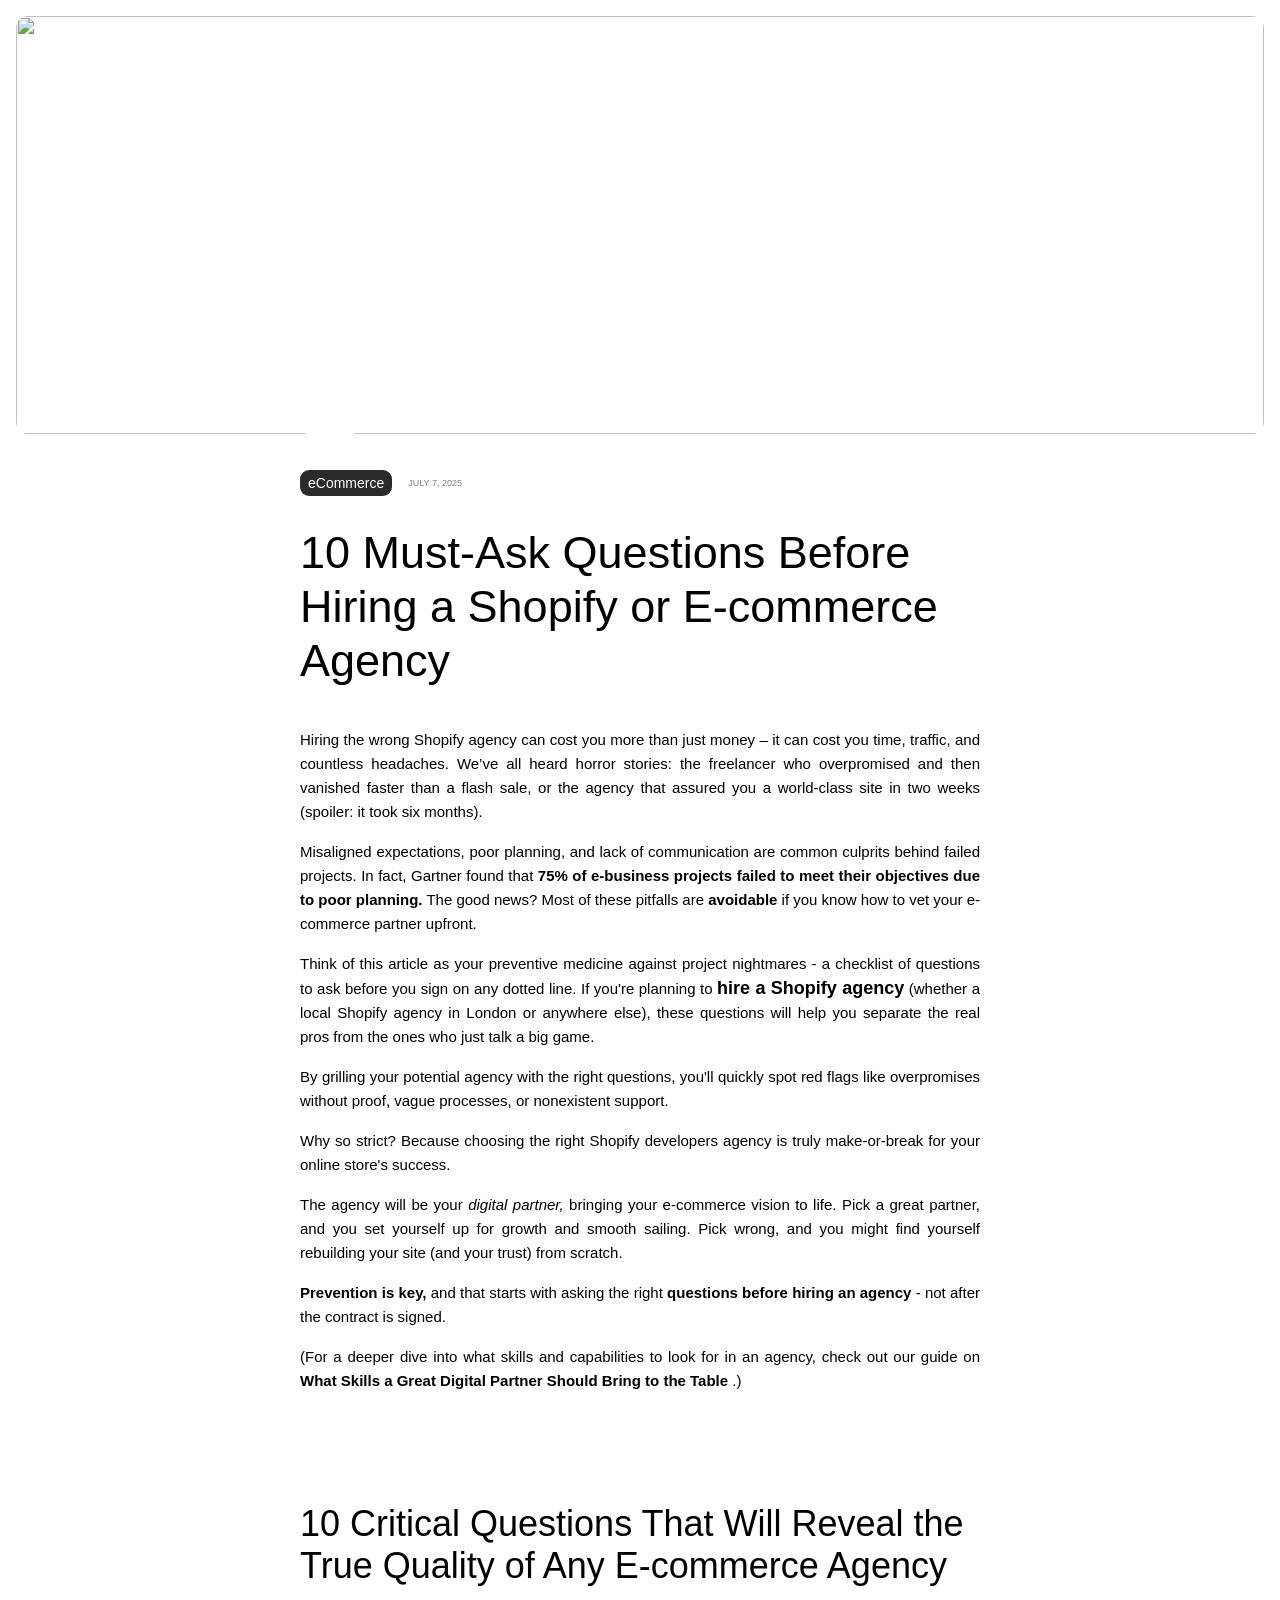
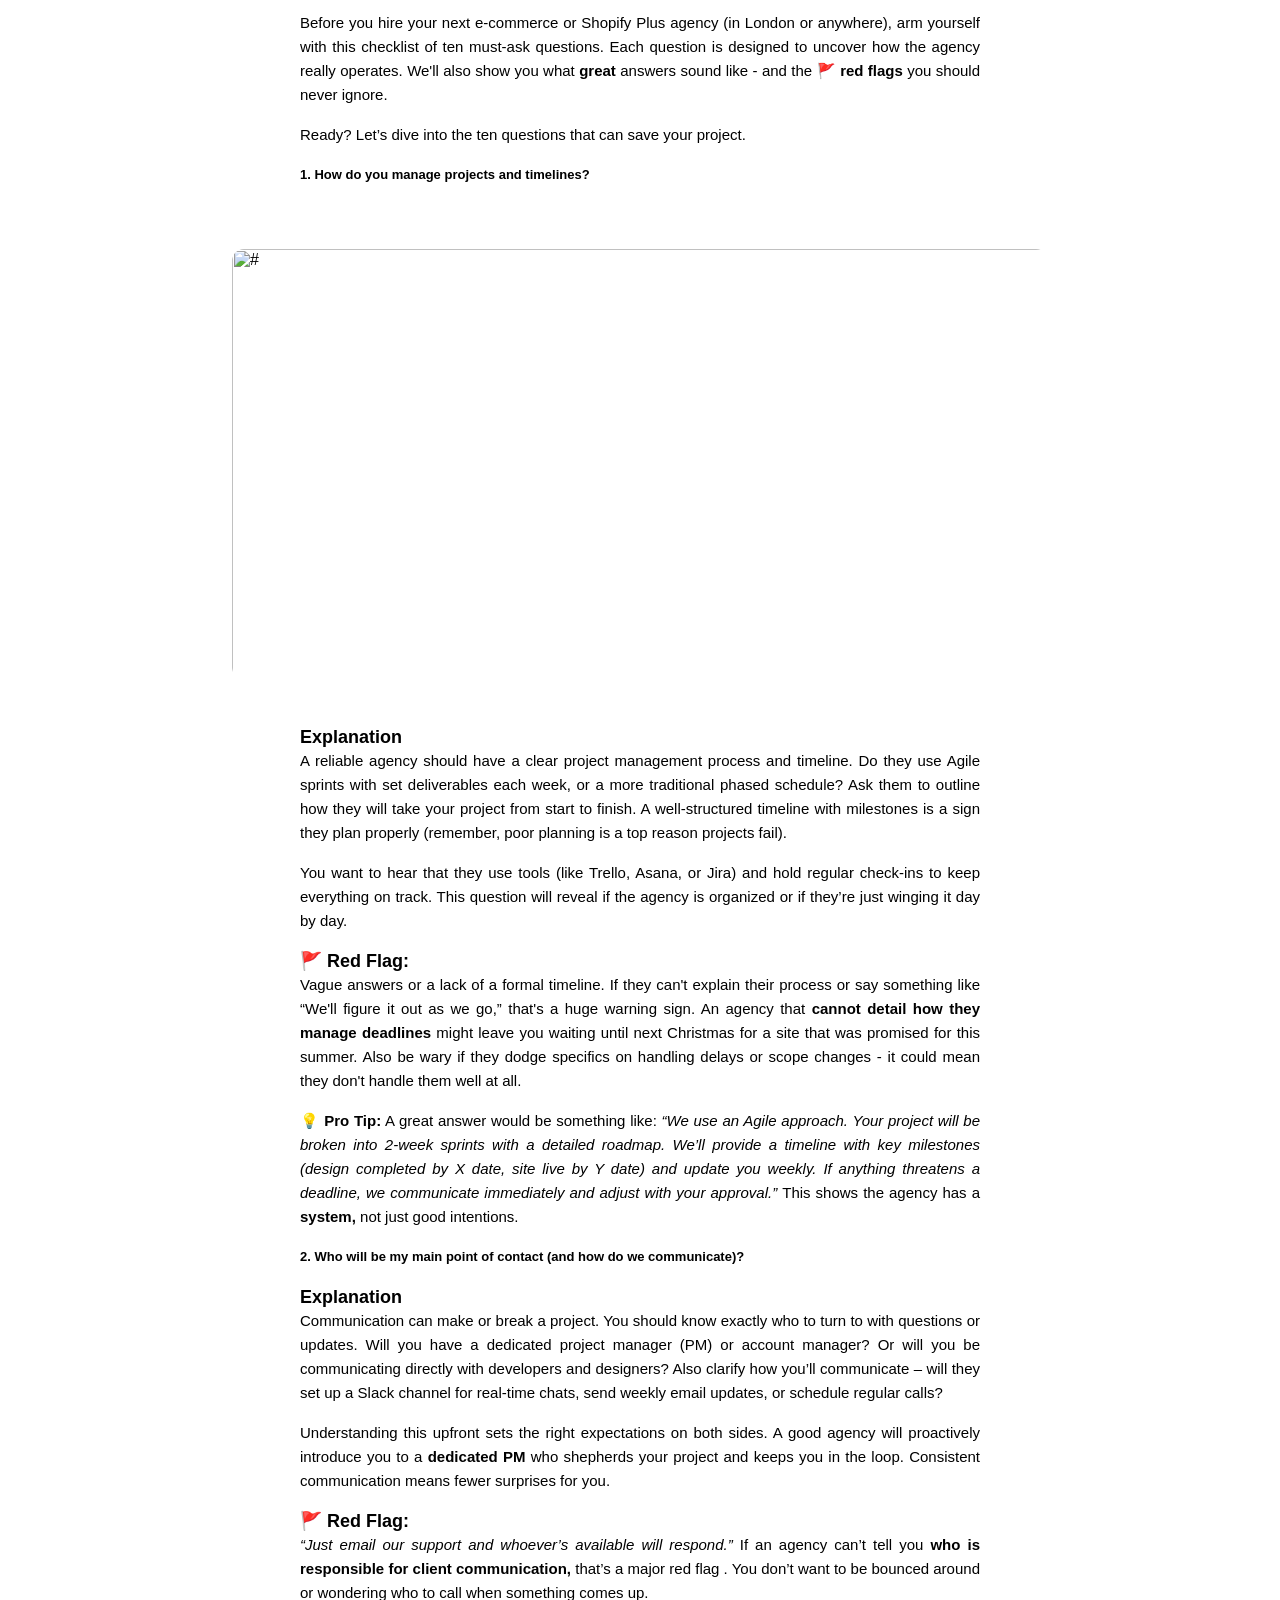
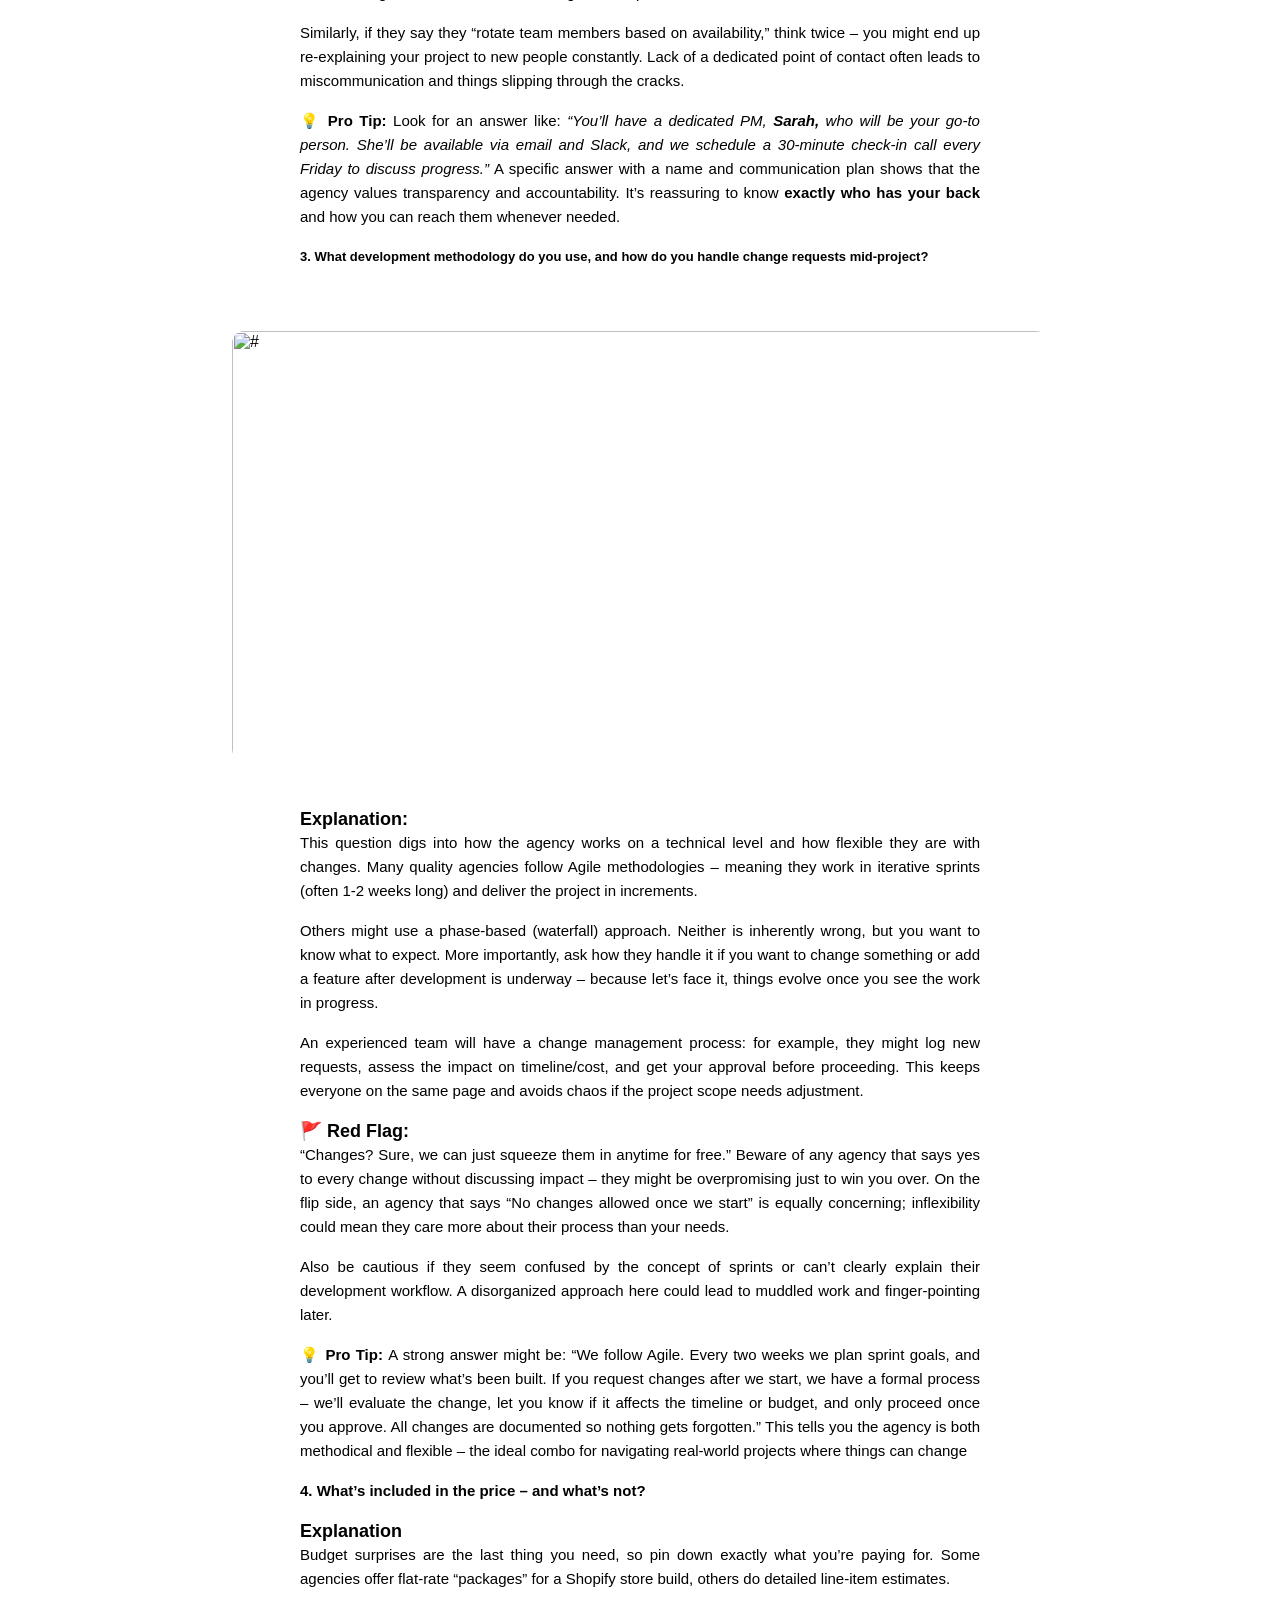
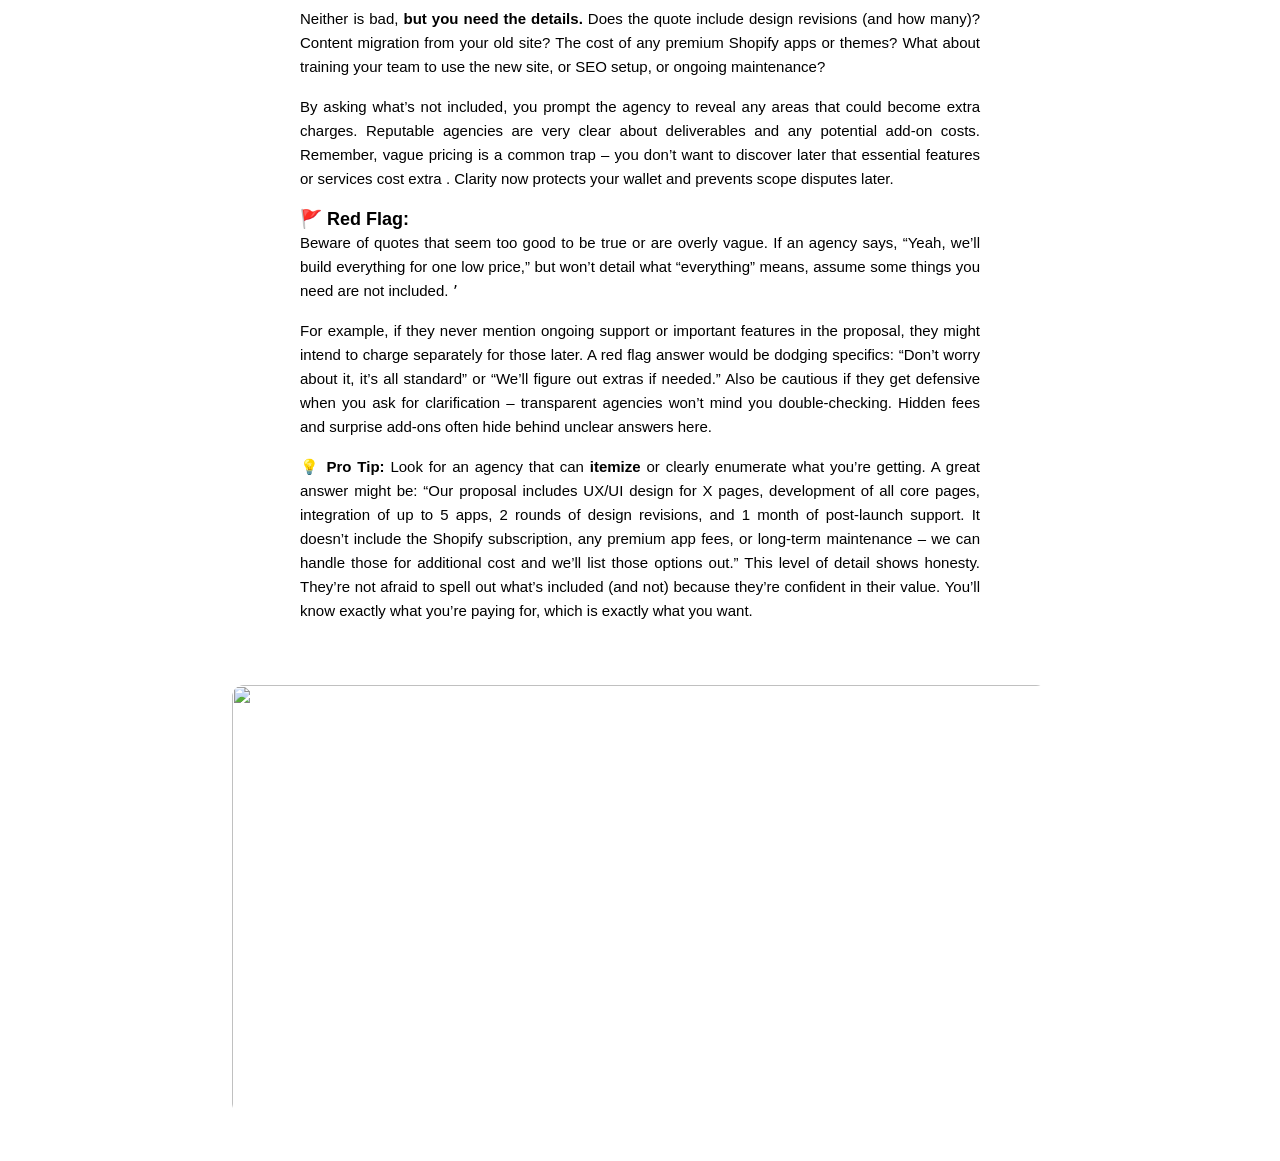
==== blog.html @ cb1c931e "Blog Page CSS Added to Style And Responsive CSS" ====
<html lang="en">
  <head>
    <!-- Required Meta Tags -->
    <meta charset="UTF-8" />
    <meta name="viewport" content="width=device-width, initial-scale=1.0" />

    <!-- Font Awesome Pro Icons Link -->
    <link
      rel="stylesheet"
      href="assets/icons/fontawesome-pro-icons/css/all.min.css" />

    <!-- Swiper min CSS CDN -->
    <link
      rel="stylesheet"
      href="https://cdnjs.cloudflare.com/ajax/libs/Swiper/11.0.5/swiper-bundle.min.css" />

    <!-- Custom CSS File Links -->
    <link rel="stylesheet" href="assets/css/style.css" />
    <!-- <link rel="stylesheet" href="assets/css/blog.css" /> -->
    <link rel="stylesheet" href="assets/css/responsive/responsive.css" />

    <!-- project-process-label -->
    <title>Blog Page</title>
  </head>
  <body>
    <section class="question-blog-section">
      <!-- Blog Image  -->
      <div class="blog-main-image">
        <img src="assets/media/images/Blog/blog-main-image.jpg" alt="#" />
      </div>
      <div class="container">
        <div class="question-blog-container">
          <div class="blog-info">
            <i class="fa-light fa-arrow-right"></i>

            <a href="#">eCommerce</a>
            <span>JULY 7, 2025</span>
          </div>
          <!-- ################# -->
          <!-- ################# -->
          <!-- ################# -->
          <!-- ################# -->

          <!-- Blog Main Container  -->

          <h1
            >10 Must-Ask Questions Before Hiring a Shopify or E-commerce
            Agency</h1
          >

          <!-- Blog Content  -->
          <div class="blog-content">
            <p
              >Hiring the wrong Shopify agency can cost you more than just money
              – it can cost you time, traffic, and countless headaches. We’ve
              all heard horror stories: the freelancer who overpromised and then
              vanished faster than a flash sale, or the agency that assured you
              a world-class site in two weeks (spoiler: it took six months).
            </p>

            <p
              >Misaligned expectations, poor planning, and lack of communication
              are common culprits behind failed projects. In fact, Gartner found
              that
              <strong
                >75% of e-business projects failed to meet their objectives due
                to poor planning.</strong
              >
              The good news? Most of these pitfalls are
              <strong>avoidable</strong> if you know how to vet your e-commerce
              partner upfront.
            </p>

            <p
              >Think of this article as your preventive medicine against project
              nightmares - a checklist of questions to ask before you sign on
              any dotted line. If you're planning to
              <a href="#"><strong>hire a Shopify agency</strong></a> (whether a
              local Shopify agency in London or anywhere else), these questions
              will help you separate the real pros from the ones who just talk a
              big game.
            </p>

            <p
              >By grilling your potential agency with the right questions,
              you'll quickly spot red flags like overpromises without proof,
              vague processes, or nonexistent support.
            </p>

            <p
              >Why so strict? Because choosing the right Shopify developers
              agency is truly make-or-break for your online store's success.
            </p>
            <p
              >The agency will be your <i>digital partner,</i> bringing your
              e-commerce vision to life. Pick a great partner, and you set
              yourself up for growth and smooth sailing. Pick wrong, and you
              might find yourself rebuilding your site (and your trust) from
              scratch.
            </p>

            <p
              ><strong>Prevention is key, </strong> and that starts with asking
              the right <strong>questions before hiring an agency</strong> - not
              after the contract is signed.
            </p>
            <p
              >(For a deeper dive into what skills and capabilities to look for
              in an agency, check out our guide on
              <strong
                >What Skills a Great Digital Partner Should Bring to the
                Table</strong
              >
              .)
            </p>

            <!-- ############# -->
            <!-- ############# -->
            <!-- ############# -->
            <!-- ############# -->
            <!-- ############# -->
            <h2>
              10 Critical Questions That Will Reveal the True Quality of Any
              E-commerce Agency
            </h2>

            <p
              >Before you hire your next e-commerce or Shopify Plus agency (in
              London or anywhere), arm yourself with this checklist of ten
              must-ask questions. Each question is designed to uncover how the
              agency really operates. We'll also show you what
              <strong> great</strong> answers sound like - and the 🚩
              <strong>red flags </strong>you should never ignore.
            </p>

            <p
              >Ready? Let’s dive into the ten questions that can save your
              project.
            </p>

            <h3
              ><strong
                >1. How do you manage projects and timelines?
              </strong></h3
            >

            <div class="milestone-image">
              <img
                src="assets/media/images/Blog/project-milestone-imeline.jpeg"
                alt="#" />
            </div>

            <h4><strong>Explanation</strong></h4>
            <p
              >A reliable agency should have a clear project management process
              and timeline. Do they use Agile sprints with set deliverables each
              week, or a more traditional phased schedule? Ask them to outline
              how they will take your project from start to finish. A
              well-structured timeline with milestones is a sign they plan
              properly (remember, poor planning is a top reason projects fail).
            </p>

            <p
              >You want to hear that they use tools (like Trello, Asana, or
              Jira) and hold regular check-ins to keep everything on track. This
              question will reveal if the agency is organized or if they’re just
              winging it day by day.
            </p>

            <h4><strong>🚩 Red Flag: </strong></h4>

            <p
              >Vague answers or a lack of a formal timeline. If they can't
              explain their process or say something like “We'll figure it out
              as we go,” that's a huge warning sign. An agency that
              <strong>cannot detail how they manage deadlines</strong> might
              leave you waiting until next Christmas for a site that was
              promised for this summer. Also be wary if they dodge specifics on
              handling delays or scope changes - it could mean they don't handle
              them well at all.
            </p>

            <p
              ><strong>💡 Pro Tip:</strong> A great answer would be something
              like:
              <i
                >“We use an Agile approach. Your project will be broken into
                2-week sprints with a detailed roadmap. We’ll provide a timeline
                with key milestones (design completed by X date, site live by Y
                date) and update you weekly. If anything threatens a deadline,
                we communicate immediately and adjust with your approval.” </i
              >This shows the agency has a <strong>system,</strong> not just
              good intentions.
            </p>

            <h3
              ><strong
                >2. Who will be my main point of contact (and how do we
                communicate)?</strong
              ></h3
            >

            <h4><strong>Explanation</strong></h4>

            <p
              >Communication can make or break a project. You should know
              exactly who to turn to with questions or updates. Will you have a
              dedicated project manager (PM) or account manager? Or will you be
              communicating directly with developers and designers? Also clarify
              how you’ll communicate – will they set up a Slack channel for
              real-time chats, send weekly email updates, or schedule regular
              calls?
            </p>

            <p
              >Understanding this upfront sets the right expectations on both
              sides. A good agency will proactively introduce you to a
              <strong>dedicated PM</strong> who shepherds your project and keeps
              you in the loop. Consistent communication means fewer surprises
              for you.
            </p>

            <h4><strong>🚩 Red Flag: </strong></h4>

            <p
              ><i>
                “Just email our support and whoever’s available will respond.” </i
              >If an agency can’t tell you
              <strong>who is responsible for client communication,</strong>
              that’s a major red flag . You don’t want to be bounced around or
              wondering who to call when something comes up.
            </p>

            <p
              >Similarly, if they say they “rotate team members based on
              availability,” think twice – you might end up re-explaining your
              project to new people constantly. Lack of a dedicated point of
              contact often leads to miscommunication and things slipping
              through the cracks.
            </p>

            <p
              ><strong>💡 Pro Tip:</strong> Look for an answer like:
              <i
                >“You’ll have a dedicated PM, <strong>Sarah,</strong> who will
                be your go-to person. She’ll be available via email and Slack,
                and we schedule a 30-minute check-in call every Friday to
                discuss progress.”</i
              >
              A specific answer with a name and communication plan shows that
              the agency values transparency and accountability. It’s reassuring
              to know
              <strong>exactly who has your back</strong> and how you can reach
              them whenever needed.
            </p>

            <h3
              ><strong
                >3. What development methodology do you use, and how do you
                handle change requests mid-project?</strong
              ></h3
            >

            <!-- ##################  -->
            <!-- ##################  -->
            <!-- ##################  -->
            <!-- ##################  -->
            <!-- ##################  -->
            <div class="project-process-image">
              <img
                src="assets/media/images/Blog/project-process-image.jpeg"
                alt="#" />
            </div>

            <h4><strong>Explanation: </strong></h4>

            <p
              >This question digs into how the agency works on a technical level
              and how flexible they are with changes. Many quality agencies
              follow Agile methodologies – meaning they work in iterative
              sprints (often 1-2 weeks long) and deliver the project in
              increments.
            </p>
            <p
              >Others might use a phase-based (waterfall) approach. Neither is
              inherently wrong, but you want to know what to expect. More
              importantly, ask how they handle it if you want to change
              something or add a feature after development is underway – because
              let’s face it, things evolve once you see the work in progress.
            </p>
            <p
              >An experienced team will have a change management process: for
              example, they might log new requests, assess the impact on
              timeline/cost, and get your approval before proceeding. This keeps
              everyone on the same page and avoids chaos if the project scope
              needs adjustment.
            </p>

            <h4><strong>🚩 Red Flag:</strong></h4>
            <p
              >“Changes? Sure, we can just squeeze them in anytime for free.”
              Beware of any agency that says yes to every change without
              discussing impact – they might be overpromising just to win you
              over. On the flip side, an agency that says “No changes allowed
              once we start” is equally concerning; inflexibility could mean
              they care more about their process than your needs.
            </p>
            <p
              >Also be cautious if they seem confused by the concept of sprints
              or can’t clearly explain their development workflow. A
              disorganized approach here could lead to muddled work and
              finger-pointing later.
            </p>
            <p
              ><strong>💡 Pro Tip: </strong>A strong answer might be: “We follow
              Agile. Every two weeks we plan sprint goals, and you’ll get to
              review what’s been built. If you request changes after we start,
              we have a formal process – we’ll evaluate the change, let you know
              if it affects the timeline or budget, and only proceed once you
              approve. All changes are documented so nothing gets forgotten.”
              This tells you the agency is both methodical and flexible – the
              ideal combo for navigating real-world projects where things can
              change</p
            >

            <!-- _________________________ -->
            <!-- _________________________ -->
            <!-- _________________________ -->
            <!-- _________________________ -->

            <p
              ><strong
                >4. What’s included in the price – and what’s not?
              </strong>
            </p>

            <h4> <strong>Explanation</strong></h4>
            <p
              >Budget surprises are the last thing you need, so pin down exactly
              what you’re paying for. Some agencies offer flat-rate “packages”
              for a Shopify store build, others do detailed line-item estimates.
            </p>

            <p
              >Neither is bad,<strong> but you need the details.</strong> Does
              the quote include design revisions (and how many)? Content
              migration from your old site? The cost of any premium Shopify apps
              or themes? What about training your team to use the new site, or
              SEO setup, or ongoing maintenance?
            </p>

            <p
              >By asking what’s not included, you prompt the agency to reveal
              any areas that could become extra charges. Reputable agencies are
              very clear about deliverables and any potential add-on costs.
              Remember, vague pricing is a common trap – you don’t want to
              discover later that essential features or services cost extra .
              Clarity now protects your wallet and prevents scope disputes
              later.
            </p>

            <h4><strong>🚩 Red Flag:</strong></h4>
            <p
              >Beware of quotes that seem too good to be true or are overly
              vague. If an agency says, “Yeah, we’ll build everything for one
              low price,” but won’t detail what “everything” means, assume some
              things you need are not included. ʼ</p
            >

            <p
              >For example, if they never mention ongoing support or important
              features in the proposal, they might intend to charge separately
              for those later. A red flag answer would be dodging specifics:
              “Don’t worry about it, it’s all standard” or “We’ll figure out
              extras if needed.” Also be cautious if they get defensive when you
              ask for clarification – transparent agencies won’t mind you
              double-checking. Hidden fees and surprise add-ons often hide
              behind unclear answers here.
            </p>

            <p>
              <strong>💡 Pro Tip: </strong> Look for an agency that can
              <strong>itemize</strong> or clearly enumerate what you’re getting.
              A great answer might be: “Our proposal includes UX/UI design for X
              pages, development of all core pages, integration of up to 5 apps,
              2 rounds of design revisions, and 1 month of post-launch support.
              It doesn’t include the Shopify subscription, any premium app fees,
              or long-term maintenance – we can handle those for additional cost
              and we’ll list those options out.” This level of detail shows
              honesty. They’re not afraid to spell out what’s included (and not)
              because they’re confident in their value. You’ll know exactly what
              you’re paying for, which is exactly what you want.</p
            >

            <div class="oaward-image">
              <img
                src="assets/media/images/Blog/shopify-awards-showcase.jpeg"
                alt="" />
            </div>
          </div>
        </div>
      </div>
    </section>
  </body>
</html>
---- assets/css/style.css ----
@import url('../fonts/fonts.css');
@import url('./basics.css');
@import url('./components.css');

@keyframes color {
    from {
        background-position: 0% 50%;
    }

    to {
        background-position: 100% 50%;
    }
}

@keyframes gradientShift {
    0% {
        background-position: 0% 0%;
    }

    100% {
        background-position: 100% 0%;
    }
}

.hero-bg-video {
    position: absolute;
    inset: 0;
    overflow: hidden;
    z-index: -1;

    video {
        width: 100%;
        height: 100%;
        object-fit: cover;
        position: absolute;
        transform: scale(1.25);
    }
}

.hero-section {
    position: relative;
    z-index: 2;

    .hero-section-container {
        height: calc(100dvh - 200px);
        min-height: min-content;
        display: flex;
        flex-direction: column;
        justify-content: center;
        padding: 80px 0;

        .hero-content-container {
            display: flex;
            flex-direction: column;
            gap: 24px;
            align-items: center;
            text-align: center;

            .hero-title {
                max-width: 1000px;
            }

            &>p {
                max-width: 660px;
            }

            .hero-social-proof {
                display: flex;
                align-items: center;
                gap: 14px;
                margin-top: 10px;
                cursor: default;

                &:hover {
                    .clients-images a {
                        transform: translateY(0px) scale(1.1);
                    }

                    .clients-images .tooltip {
                        top: -54px;
                        opacity: 1;
                    }
                }

                .clients-images {
                    display: flex;
                    position: relative;

                    &:hover a {
                        transform: translateY(0px) scale(.85);
                    }

                    &:has(a:nth-child(2):hover) .tooltip {
                        transform: translateX(-46px);
                    }

                    &:has(a:nth-child(3):hover) .tooltip {
                        transform: translateX(-20px);
                    }

                    &:has(a:nth-child(4):hover) .tooltip {
                        transform: translateX(6px);
                    }

                    &:has(a:nth-child(5):hover) .tooltip {
                        transform: translateX(34px);
                    }

                    &:has(a:nth-child(6):hover) .tooltip {
                        transform: translateX(62px);
                    }

                    .tooltip {
                        display: flex;
                        justify-content: center;
                        position: absolute;
                        top: -56px;
                        top: -75px;
                        top: -62px;
                        opacity: 0;
                        pointer-events: none;
                        min-width: max-content;
                        transition: all .5s ease;
                        will-change: transform;

                        span {
                            color: black;
                            border-radius: 5px;
                            background-color: white;
                            padding: 6px 8px;
                            font-size: 12px;
                            line-height: 14px;
                            z-index: 2;
                        }

                        &::before {
                            content: '';
                            display: block;
                            width: 12px;
                            aspect-ratio: 1/1;
                            background-color: white;
                            position: absolute;
                            bottom: -4px;
                            transform: rotate(45deg);
                            border-radius: 2px;
                        }
                    }

                    &>a {
                        display: flex;
                        position: relative;
                        justify-content: center;
                        transition: all .3s ease;
                        z-index: 2;
                        overflow: hidden;
                        border-radius: 50%;
                        border: 2px solid white;
                        will-change: transform;

                        &:not(:nth-child(2)) {
                            margin-left: -12px;
                        }

                        &:hover {
                            transform: translateY(-10px) scale(1.25);
                        }

                        img {
                            width: 35px;
                            aspect-ratio: 1/1;
                            object-fit: cover;
                            object-position: center center;
                            border-radius: 50%;
                            overflow: hidden;
                            display: block;
                        }
                    }
                }

                .stars-text {
                    display: flex;
                    flex-direction: column;
                    gap: 2px;

                    .stars {
                        gap: 3px;
                        display: flex;
                        justify-content: start;

                        i {
                            color: #ff9b30;
                            font-size: 18px;
                        }
                    }

                    .text {
                        font-size: 12px;
                    }
                }
            }

            .hero-cta-button {
                margin-top: 14px;
            }
        }
    }
}

/* -------------------------------------------------- */
/* -------------------------------------------------- */
/* -------------------------------------------------- */
/* -------------------------------------------------- */
/* -------------------------------------------------- */
/* -------------------------------------------------- */
/* -------------------------------------------------- */
/* -------------------------------------------------- */
/* -------------------------------------------------- */
/* -------------------------------------------------- */
/* -------------------------------------------------- */
/* -------------------------------------------------- */
/* -------------------------------------------------- */
/* -------------------------------------------------- */
/* -------------------------------------------------- */
/* -------------------------------------------------- */
/* -------------------------------------------------- */
/* -------------------------------------------------- */
/* -------------------------------------------------- */
/* -------------------------------------------------- */
/* -------------------------------------------------- */
/* -------------------------------------------------- */
/* -------------------------------------------------- */
/* -------------------------------------------------- */
/* -------------------------------------------------- */
/* -------------------------------------------------- */
/* -------------------------------------------------- */
/* -------------------------------------------------- */
/* -------------------------------------------------- */
.brands-worked-with-container {
    display: flex;
    align-items: center;
    display: flex;
    flex-direction: column;
    margin-top: 80px;
    gap: 40px;
    opacity: .75;

    &>h3 {
        font-size: 16px;
        font-weight: 400;
        line-height: initial;
    }

    &>div {
        width: 100%;
    }

    .brands-worked-with-swiper {
        position: relative;
        mask-image: linear-gradient(to right, rgba(0, 0, 0, 0) 0%, rgb(0, 0, 0) 25%, rgb(0, 0, 0) 75%, rgba(0, 0, 0, 0) 100%);
        max-width: 1000px;
        margin: 0 auto;

        .swiper-wrapper {
            transition-timing-function: linear;
        }

        .swiper-slide {
            width: 125px;

            img {
                width: 100%;
                border-radius: 0;
            }
        }
    }
}

/* -------------------------------------------------- */
/* -------------------------------------------------- */
/* -------------------------------------------------- */
/* -------------------------------------------------- */
/* -------------------------------------------------- */
/* -------------------------------------------------- */
/* -------------------------------------------------- */
/* -------------------------------------------------- */
/* -------------------------------------------------- */
/* -------------------------------------------------- */
/* -------------------------------------------------- */
/* -------------------------------------------------- */
/* -------------------------------------------------- */
/* -------------------------------------------------- */
/* -------------------------------------------------- */
/* -------------------------------------------------- */
/* -------------------------------------------------- */
/* -------------------------------------------------- */
/* -------------------------------------------------- */
/* -------------------------------------------------- */
/* -------------------------------------------------- */
/* -------------------------------------------------- */
/* -------------------------------------------------- */
/* -------------------------------------------------- */
/* -------------------------------------------------- */
/* -------------------------------------------------- */
/* -------------------------------------------------- */
/* -------------------------------------------------- */
/* -------------------------------------------------- */
.projects-section {
    .projects-container {
        display: grid;
        grid-template-columns: 1fr 1fr;
        gap: 24px;
        margin-top: 50px;

        .project-box-container {
            position: relative;
            overflow: hidden;
            border-radius: 20px;
            height: 500px;
            padding: 24px;
            display: flex;
            flex-direction: column;
            justify-content: space-between;

            /* cursor: none; */
            &>* {
                position: relative;
                z-index: 2;
            }

            .floating-label {
                position: absolute;
                border-radius: 50px;
                padding: 10px 20px;
                background-color: white;
                color: rgb(0, 0, 0);
                background-color: black;
                color: white;
                box-shadow: 1px 1px 10px white;
                font-size: 14px;
                max-width: max-content;
                z-index: 3;
                pointer-events: none;
                will-change: transform;
                scale: 0;
            }

            .light-effect {
                background: radial-gradient(40.2% 99.2416% at 50% 50%, rgba(222, 222, 222, 0.2) 0%, rgba(68, 68, 68, 0) 100%);
                filter: blur(15px);
                transform: rotate(45deg);
                transform-origin: 50% 50% 0px;
                aspect-ratio: 1/1;
                width: 100%;
                position: absolute;
                translate: -100% -100%;
                /* translate: 100% 100%; */
            }

            .project-img {
                position: absolute;
                inset: 0;
                z-index: 1;

                img {
                    width: 100%;
                    height: 100%;
                    object-fit: cover;
                    /* filter: blur(4px); */
                }
            }

            .project-tags {
                display: flex;
                gap: 6px;
                flex-wrap: wrap;

                .project-tag {
                    padding: 5px 10px;
                    background-color: white;
                    border-radius: 50px;
                    font-size: 12px;
                    color: black;
                    will-change: transform;
                    /*  */
                    padding: 2px 10px;
                    font-size: 12px;
                }
            }

            .project-summary {
                .project-details {
                    display: flex;
                    justify-content: space-between;
                    align-items: center;

                    .project-name {
                        h3 {
                            will-change: transform;
                        }

                        .projects-techs {
                            display: flex;
                            align-items: center;
                            gap: 4px;
                            flex-wrap: wrap;
                            font-size: 16px;
                            font-weight: 200;
                            margin-top: 4px;
                            will-change: transform;
                        }
                    }

                    .arrow-icon {
                        width: 40px;
                        aspect-ratio: 1/1;
                        border-radius: 50%;
                        /* background-color: rgb(0, 0, 0); */
                        position: relative;
                        overflow: hidden;

                        i {
                            width: 40px;
                            position: absolute;
                            aspect-ratio: 1/1;
                            display: grid;
                            place-items: center;
                            font-size: 20px;
                            rotate: 45deg;

                            &.arrow-2 {
                                transform: translate(-40px, 40px);
                            }
                        }
                    }
                }
            }
        }
    }
}

/* ---------------------------------------------- */
/* ---------------------------------------------- */
/* ---------------------------------------------- */
/* ---------------------------------------------- */
/* ---------------------------------------------- */
/* ---------------------------------------------- */
/* ---------------------------------------------- */
/* ---------------------------------------------- */
/* ---------------------------------------------- */
/* ---------------------------------------------- */
/* ---------------------------------------------- */
@keyframes pulse {
    0% {
        transform: scale(0);
        opacity: 0.185;
    }

    50% {
        transform: scale(1.25);
        opacity: 0.3;
    }

    100% {
        transform: scale(.7);
        opacity: 0;
    }
}

.services-section {
    padding: 80px 0;
    margin-top: 100px;

    .section---header {
        margin-top: 0;

        p,
        .about-me-h2 {
            color: white;

            span {
                color: inherit;
            }
        }
    }

    .services-layout-container {
        display: grid;
        grid-template-columns: 1fr 1fr;
        margin-top: 50px;
        gap: 16px;

        .service-card-container {
            position: relative;

            &::before {
                content: '';
                inset: -5px;
                inset: 0px;
                background-color: var(--service-color);
                opacity: 0.16;
                display: block;
                position: absolute;
                /* z-index: -1; */
                border-radius: 24px;
                transition: all .3s ease;
            }

            .service-card-inner {
                display: flex;
                flex-direction: column;
                z-index: 2;
                position: relative;
                border-radius: 20px;
                border: 1px solid #dfe0e4;
                background-color: #fff;
                padding: 16px;

                .service-card-img {
                    display: flex;
                    border-radius: 16px;
                    position: relative;
                    overflow: hidden;
                    border-radius: 10px;

                    .label {
                        position: absolute;
                        top: 16px;
                        left: 16px;
                        padding: 5px 10px;
                        background: var(--service-color);
                        color: white;
                        font-size: 14px;
                        border-radius: 6px;
                        z-index: 2;
                    }

                    img {
                        transition: all .3s ease;
                        width: 100%;
                        border-radius: 10px;
                    }
                }

                .service-content-container {
                    display: flex;
                    flex-direction: column;
                    gap: 24px;
                    padding: 16px;

                    .service-name {
                        color: rgb(22, 23, 25);
                        font-size: 40px;
                        font-weight: 500;
                        letter-spacing: -1.57962px;
                        max-width: 325px;
                        line-height: 44px;
                    }

                    .services-list {
                        ul {
                            display: grid;
                            grid-template-columns: 1fr 1fr;
                            gap: 12px;
                            cursor: default;

                            li {
                                color: rgb(142, 144, 154);
                                font-size: 16px;
                                padding-left: 24px;
                                font-weight: 500;
                                position: relative;
                                display: flex;
                                align-items: center;

                                &::before {
                                    content: '';
                                    width: 8px;
                                    aspect-ratio: 1/1;
                                    background-color: var(--service-color);
                                    display: block;
                                    position: absolute;
                                    left: 4px;
                                    border-radius: 50%;
                                }

                                &::after {
                                    content: '';
                                    width: 16px;
                                    aspect-ratio: 1/1;
                                    background-color: var(--service-color);
                                    display: block;
                                    opacity: .185;
                                    position: absolute;
                                    left: 0;
                                    border-radius: 50%;
                                    animation: pulse 2s infinite ease;
                                    /* animation-delay: var(--service-anim-delay); */
                                }
                            }
                        }
                    }

                    .service-btns {
                        display: flex;
                        gap: 12px;

                        a {
                            width: 100%;
                            max-width: 100%;
                        }
                    }

                    .service-desc {
                        display: flex;
                        flex-direction: column;
                        gap: 12px;

                        p {
                            color: rgb(142, 144, 154);
                            font-size: 14px;
                            letter-spacing: -0.4px;
                        }
                    }
                }
            }

            &:hover {
                .service-card-inner {
                    .service-card-img {
                        img {
                            transform: scale(1.05);
                        }
                    }
                }

                &::before {
                    inset: -5px;
                }
            }
        }

        .services-page-cta-card-container {
            grid-column: span 2;
            display: grid;

            .service-card-container {
                .service-card-inner {
                    flex-direction: row;
                    align-items: center;

                    .service-card-img {
                        img {
                            width: 100%;
                            max-width: 325px;
                        }
                    }

                    .service-content-container {
                        max-width: 800px;
                        margin: 0 auto;
                        text-align: center;
                        align-items: center;

                        .service-name {
                            max-width: 500px;
                            line-height: 50px;
                        }

                        .service-btns {
                            max-width: 550px;
                            width: 100%;
                        }

                        .service-desc {
                            p {
                                font-size: 18px;
                            }
                        }
                    }
                }
            }
        }
    }
}

/* -------------------------------- */
/* -------------------------------- */
/* -------------------------------- */
/* -------------------------------- */
/* -------------------------------- */
/* --------About Me CSS Start------ */
/* -------------------------------- */
/* -------------------------------- */
/* -------------------------------- */
/* -------------------------------- */
.about-me-section {
    padding: 100px 0;

    .about-me-container {
        display: flex;
        flex-direction: column;
        gap: 30px;
        margin-top: 50px;
        text-align: center;

        .about-me-h1 {
            font-size: 65px;
            line-height: 75px;

            span {
                color: var(--gray);
                font-family: "inter";
            }
        }

        .about-me-text-fade {
            max-width: 715px;
            font-size: 27px;
            line-height: 34px;
            color: black;
            text-align: center;
            margin: 0 auto;

            span {
                font-size: 27px;
                line-height: 32px;
                color: var(--gray);
            }
        }

        .about-me-image {
            height: 436px;
            object-fit: cover;

            img {
                width: 100%;
                height: 100%;
                object-fit: cover;
            }
        }
    }
}

/* ############################# */
/* ############################# */
/* ############################# */
/* ############################# */
/* ############################# */
.intro-section {
    padding: 100px 0;

    .intro-container {
        text-align: center;
        flex-direction: column;

        .logo-image {
            max-width: 60px;
            margin: 0 auto;

            img {
                width: 100%
            }
        }

        .about-me-text-fade {
            max-width: 900px;
            margin: 32px auto 56px;
            font-size: 27px;
            line-height: 34px;
            color: black;
            text-align: center;

            span {
                font-size: 27px;
                line-height: 32px;
                color: var(--gray);
            }
        }

        a {
            margin: 0 auto;
            padding: 12px 16px;
            color: black;
            align-items: center;
            border: 1px solid var(--border-color);
            min-width: max-content;
            display: inline-block;
            gap: 30px;
            border-radius: 10px;

            i {
                margin-left: 32px;
            }
        }
    }
}

/* ###############################  */
/* ###############################  */
/* ###############################  */
/* ###############################  */
/* ###############################  */
/* ###############################  */
.our-process-section {
    padding: 100px 0;

    .our-process-container {
        text-align: center;

        .about-me-h2 {
            margin: 40px 0;
            font-size: 50px;
        }

        .process-cards {
            width: 100%;
            display: flex;
            flex-direction: column;
            position: relative;
            z-index: 2;

            .process-card-image {
                max-width: 350px;
                width: 100%;

                img {
                    width: 100%;
                    border-radius: 20px;
                }
            }

            .process-card {
                border: 1px solid #dfe0e4;
                max-width: 573px;
                padding: 24px 24px 56px;
                border-radius: 20px;
                background-color: white;

                .process-card-heading {
                    display: flex;
                    justify-content: space-between;

                    .label-text {
                        background: black;
                        color: white;
                        padding: 2px 8px;
                        border-radius: 10px;
                        font-size: 16px;
                    }

                    .label-code {
                        color: var(--gray-color);
                        font-size: 26px;
                    }
                }

                h3 {
                    text-align: start;
                    margin: 30px 0 20px 0;
                }

                p {
                    text-align: start;
                    color: var(--gray-color);
                    font-size: 24px;
                    line-height: 32px;
                    font-weight: 500;
                }
            }

            &>:nth-child(2) {
                background: #f2f3f5;
                margin: -207px 123px 0 auto;
            }

            &>:nth-child(3) {
                margin-top: -100px;
            }

            &>:nth-child(4) {
                margin-right: 15%;
                margin-top: -162px;
                margin-left: auto;
            }

            &>:nth-child(5) {
                margin-right: 10%;
                margin-top: -50px;
                z-index: 3;
            }

            &>:nth-child(6) {
                margin-right: 20%;
                margin-top: -160px;
                margin-left: auto;
            }
        }
    }
}

/* -------------------------------- */
/* -------------------------------- */
/* -------------------------------- */
/* -------------------------------- */
/* -------------------------------- */
/* --------About Me CSS End  ------ */
/* -------------------------------- */
/* -------------------------------- */
/* -------------------------------- */
/* -------------------------------- */
/* ##################################  */
/* ##################################  */
/* ##################################  */
/* ##################################  */
/* ##################################  */
/* ##################################  */
/* ##################################  */
/* ##################################  */
/* ##################################  */
/* ##################################  */
/* ##################################  */
/* ##################################  */
/* ##################################  */
/* ##################################  */
/* ##################################  */
/* ##################################  */
/* ##################################  */
/* ##################################  */
/* ##################################  */
/* ------------------------------------ */
/* ------------------------------------ */
/* ------------------------------------ */
/* ------------------------------------ */
/* -Service Page Responsive CSS Start-- */
/* ------------------------------------ */
/* ------------------------------------ */
/* ------------------------------------ */
/* ------------------------------------ */
body {
    background: white;
    /* color: black; */
}

h1 {
    font-size: 47px;
    line-height: 54px;
    font-family: "inter" sans-serif;
    color: var(--black);

    span {
        font-family: "inter", sans-serif;
        font-size: 47px;
        line-height: 54px;
        color: var(--gray-color);
    }
}

.service-hero-section {
    margin: 100px 0;
    color: black;

    .service-hero-container {
        margin-bottom: 50px;
        display: flex;
        gap: 40px;

        h1 {
            max-width: 684px;
        }

        .service-subtitle-container {
            max-width: 425px;
            display: flex;
            flex-direction: column;
            gap: 32px;
            padding-top: 8px;

            .service-subtitle {
                font-size: 14px;
                line-height: 18px;
                color: #686a74;

                span {
                    text-underline-offset: 4px;
                    text-decoration: underline;
                    text-decoration-thickness: 1px;
                    font-size: 14px;
                    line-height: 18px;
                }
            }
        }
    }
}

/* ------------------------------------ */
/* ------------------------------------ */
/* ------------------------------------ */
/* ------------------------------------ */
/* ------------------------------------ */
/* --Service Page Responsive CSS  End-- */
/* ------------------------------------ */
/* ------------------------------------ */
/* ------------------------------------ */
/* ------------------------------------ */
/* ------------------------------------ */
/* ################################  */
/* ################################  */
/* ################################  */
/* ################################  */
/* ################################  */
/* ################################  */
/* ################################  */
/* ################################  */
/* ------------------------------- */
/* ------------------------------- */
/* ------------------------------- */
/* ------------------------------- */
/* -Project Page Style.CSS Start-- */
/* ------------------------------- */
/* ------------------------------- */
/* ------------------------------- */
/* ------------------------------- */
/* ------------------------------- */
.project-intro-section {
    margin-top: 40px;

    .project-intro-container {
        display: flex;
        gap: 20px;
        flex-direction: column;

        .info-container {
            display: flex;
            justify-content: space-between;
            border-radius: 12px;

            .project-info {
                .tags-container {
                    margin-top: 10px;
                    display: flex;
                    gap: 6px;

                    .tag {
                        background-color: #666666;
                        padding: 2px 8px;
                        border-radius: 25px;
                        font-size: 12px;
                        line-height: 19px;
                        letter-spacing: .5px;
                    }
                }
            }

            .intro-desc {
                color: black;
                align-self: end;
                max-width: 440px;
                margin-right: 100px;

                &>a {
                    margin-top: 14px;

                    &>span {
                        color: white;
                    }
                }
            }
        }
    }
}

.overview-container {
    display: flex;
    margin-top: 30px;
    padding: 56px;
    border: 1px solid gray;
    justify-content: space-between;
    border-radius: 20px;
    align-items: center;
    gap: 30px;

    .overview-list {
        display: flex;
        gap: 50px;

        .overview-item {
            :nth-child(1) {
                font-size: 50px;
                font-weight: 500;
                color: black;
                line-height: 50px;
            }

            :nth-child(2) {
                font-size: 12px;
                font-weight: 400;
                color: var(--gray);
            }
        }
    }
}

/* Over View Video  */
.overview-video {
    width: 100%;
    height: 100%;

    video {
        width: 100%;
        height: 100%;
        border-radius: 12px;
    }
}

/* ------------------------------------ */
/*    Project Overview Section Ends     */
/* ----------------------------------- */
/* ###################################### */
/* ###################################### */
/* ###################################### */
/* ###################################### */
/* --------------------------------- */
/* Project Challenge Section Starts  */
/* --------------------------------- */
.project-challenge-section {
    margin-top: 100px;

    .project-challenge-container {
        display: flex;
        gap: 20px;
        flex-direction: column;

        .challenge-container {
            border: 1px solid gray;
            border-radius: var(--border-radius);
            padding: 56px;

            .chal-content {
                margin: 18px 0 54px;
                max-width: 790px;
            }
        }
    }

    .chal-Tags-wrapper {
        display: flex;
        gap: 30px;

        .tags-box {
            &>p {
                color: var(--gray);
            }

            .tags {
                margin-top: 4px;
                display: flex;
                gap: 6px;

                * {
                    color: black;
                    font-size: 16px;
                    font-weight: 500;
                    line-height: 21px;
                }
            }
        }
    }

    .project-layout-image {
        width: 100%;
        height: 100%;
    }
}

/* ------------------------- */
/* END::Project Layout Image */
/* ------------------------ */
/* ############################# */
/* ############################# */
/* ############################# */
/* ############################# */
.project-exper-video {
    width: 100%;
    position: relative;

    .exper-heading {
        z-index: 2;
        position: absolute;
        display: flex;
        justify-content: space-between;
        flex-direction: column;
        align-items: center;
        margin: 0 auto;
        width: 100%;
        padding: 56px 0 122px;
        height: 100%;

        &>h2 {
            color: black;
        }

        a {
            display: flex;
            justify-content: space-between;
            gap: 34px;
            align-items: center;
            padding: 10px 18px;

            i {
                font-size: 20px;
                font-weight: 700;
            }
        }
    }

    video {
        width: 100%;
        border-radius: 22px;
    }
}

/* ############################### */
/* Project Development Container  */
/* ############################### */
.project-ourwork-section {
    margin: 100px 0;

    .project-ourwork-container {
        .ourwork-title {
            margin: 0 auto;
        }

        .work-content {
            text-align: center;
            margin: 24px auto 46px;
            max-width: 782px;
        }
    }

    .mockups-container {
        display: flex;
        flex-direction: column;
        gap: 20px;
    }

    .mockup-container {
        display: flex;
        gap: 20px;

        &:nth-child(2),
        &:nth-child(4) {
            flex-direction: row-reverse;
        }

        .mockup-content {
            color: black;
            display: flex;
            justify-content: space-between;
            flex-direction: column;
            border: 1px solid #dfe0e4;
            max-width: 35%;
            border-radius: 12px;
            padding: 20px;
            height: 360px;

            h3 {
                font-size: 22px;
            }
        }

        .mockup-image {
            width: 100%;
            display: flex;
        }
    }
}

/* ######################## */
/* ######################## */
/* ######################## */
/* ######################## */
/* ######################## */
.project-plan-section {
    margin: 100px 0;

    .project-plan-container {
        display: flex;
        gap: 20px;
        flex-direction: column;

        .plan-main-container {
            .plan-title {
                margin: 20px 0;

                div {
                    color: black;
                    display: flex;
                    align-items: center;
                    gap: 14px;

                    i {
                        font-size: 32px;
                        color: var(--gray);
                    }
                }
            }

            .plan-containers {
                display: grid;
                grid-template-columns: repeat(3, 1fr);
                gap: 16px;

                .plan-container {
                    border: 2px solid var(--gray);
                    padding: 20px;
                    display: flex;
                    justify-content: space-between;
                    flex-direction: column;
                    gap: 30px;
                    border-radius: 12px;

                    p {
                        color: black;
                        font-weight: 500;
                    }

                    span {
                        color: var(--gray);
                    }
                }
            }
        }
    }

    .shopify-image {
        width: 100%;
        height: 100%;

        img {
            width: 100%;
        }
    }
}

/* #############################3  */
/* #############################3  */
/* #############################3  */
/* #############################3  */
.result-section {
    margin: 100px 0;

    .result-container {
        height: 516px;
        background: black;
        color: var(--white);
        border-radius: 12px;
        display: flex;
        justify-content: space-between;

        .result-content {
            padding: 40px;
            display: flex;
            flex-direction: column;
            justify-content: space-between;

            &>.result-title {
                background: var(--black);
                color: var(--white);
            }

            p {
                max-width: 735px;
                margin-bottom: 30px;
                color: white;
            }
        }

        /* Result Image  */
        .result-image {
            width: 400px;
            height: 100px;
        }
    }
}

/* ##########################  */
/* ##########################  */
/* ##########################  */
.testimonial-section {
    margin: 100px 0;

    .testimonial-container {
        text-align: center;

        &>h2 {
            margin: 0 auto;
        }

        &>p {
            text-align: center;
            margin: 14px auto 34px;
            max-width: 770px;
        }
    }
}

.testimonial-profile {
    margin: 0 auto;
    display: flex;
    gap: 14px;
    width: 100%;
    align-items: center;
    justify-content: center;

    .profile-image {
        max-width: 58px;

        img {
            width: 100%;
        }
    }

    .profile-title {
        display: flex;
        flex-direction: column;
        text-align: start;

        h3 {
            color: black;
            font-size: 32px;
            line-height: 36px;
        }

        p {
            color: var(--gray);
        }
    }
}

/* ############################# */
/* ############################# */
/* ############################# */
/* ############################# */
/* ############################# */
/* ############################# */
/* ############################# */
/* ############################# */
/* ############################# */
/* ############################# */
/* ############################# */
/* ---------------------------------- */
/* ---------------------------------- */
/* ---------------------------------- */
/* ---------------------------------- */
/* --Project Page Style.CSS  End----- */
/* ---------------------------------- */
/* ---------------------------------- */
/* ---------------------------------- */
/* ---------------------------------- */
/* ---------------------------------- */
/* ##################################################  */
/* ##################################################  */
/* ##################################################  */
/* ##################################################  */
/* ##################################################  */
/* ##################################################  */
/* ##################################################  */
/* ##################################################  */
/* ##################################################  */
/* ##################################################  */
/* ##################################################  */
/* ##################################################  */
/* ##################################################  */
/* ##################################################  */
/* ##################################################  */
/* ##################################################  */
/* ##################################################  */
/* ##################################################  */
/* ##################################################  */
/* ##################################################  */
/* ##################################################  */
/* ##################################################  */
/* ##################################################  */
/* ##################################################  */
/* ------------------------------------ */
/* ------------------------------------ */
/* ------------------------------------ */
/* ------------------------------------ */
/* -- Start::   Contact Us Style CSS -- */
/* ------------------------------------ */
/* ------------------------------------ */
/* ------------------------------------ */
*,
*::before,
*::after {
    margin: 0;
    padding: 0;
    list-style: none;
    box-sizing: border-box;
}

* {
    text-decoration: none;
    font-family: "Inter", sans-serif;
}

.heading-lg-60 {
    font-size: 60px;
    font-weight: 500;
    line-height: 62px;
}

.heading-md-29 {
    font-size: 29px;
    font-weight: 500;
    line-height: 30px;
}

.text-lg-23 {
    font-size: 23px;
    font-weight: 500;
    line-height: 23px;
}

.text-md-15 {
    font-size: 15px;
    font-weight: 500;
    line-height: 21px;
}

.text-md-13 {
    font-size: 13px;
    font-weight: 400;
    line-height: 13px;
}

.contact-info-section {
    margin-top: 40px;
}

.info-main-container {
    display: grid;
    gap: 20px;
    grid-template-columns: repeat(2, 1fr);
}

/* Grid No 1 */
.info-heading {
    display: flex;
    gap: 14px;
    flex-direction: column;

    &>h1 {
        max-width: 200px;
    }

    &>p {
        max-width: 300px;
        color: gray;
    }
}

/* Grid No 2 */
.feature-container {
    align-items: center;
    display: flex;
    gap: 20px;

    .contact-video {
        width: 116px;

        video {
            border-radius: 50%;
            width: 100%;
        }
    }

    .features-list {
        display: flex;
        flex-direction: column;
        gap: 10px;

        .feature-item {
            span {
                font-size: 15px;
                line-height: 18px;
            }
        }

        .feature-item {
            display: flex;
            gap: 10px;

            span {
                font-size: 17px;
            }

            i {
                color: var(--gray);
            }
        }
    }
}

/* Grid No 3  */
.contact-box-container {
    padding: 32px 40px;
    border: 1px solid var(--gray);
    border-radius: 16px;
    display: flex;
    flex-direction: column;
    gap: 30px;

    &>.contact-box {
        display: flex;
        gap: 20px;

        &>.contact-item {
            display: flex;
            flex-direction: column;
            gap: 10px;

            & :nth-child(1) {
                color: var(--gray);
            }
        }
    }

    .reviews-image {
        margin-top: 100px;
        width: 300px;
        background: white;
        padding: 10px 20px 6px;
        border-radius: 4px;
        border: 1px solid gray;

        img {
            width: 100%;
        }
    }

    .contact-address {
        max-width: 325px;
    }

    .social-links {
        display: flex;
        gap: 10px;
        margin-top: 16px;

        &>a {
            color: gray;
        }
    }
}

/* Grid No 4 */
.contact-form-container {
    background: #363636;
    border-radius: 16px;
    padding: 32px;
    display: flex;
    flex-direction: column;
    gap: 16px;

    h3 {
        max-width: 430px;
    }

    .contact-form {
        margin-top: 28px;

        .form-input-group {
            display: flex;
            gap: 6px;
            flex-direction: column;

            .form-inputs {
                display: flex;
                gap: 6px;

                input {
                    width: 100%;
                    display: flex;
                    padding: 12px;
                    border: none;
                    background: black;
                    border-radius: 9px;
                }
            }

            &>textarea {
                background: black;
                border-radius: 9px;
                min-height: 127px;
                max-width: 530px;
                border: none;
                padding: 12px 16px;
                color: gray;
                min-width: 100%;
                max-width: 100%;
                resize: none;
            }
        }

        button {
            display: flex;
            width: 100%;
            align-items: center;
            justify-content: center;
            margin-top: 16px;
            border: 1px solid white;
            padding: 10px 0;
        }

        p {
            margin-top: 10px;
            color: var(--gray);
            font-size: 14px;

            a {
                color: var(--gray);
                font-size: 14px;
                text-decoration: underline;
            }
        }
    }
}

/* ############################  */
/*    Contact Info Container    */
/* ############################  */
/* #############################  */
/* #############################  */
/* #############################  */
/* #############################  */
/* #############################  */
/* #############################  */
.booking-section {
    margin: 20px 0 200px;

    .booking-container {
        border: 1px solid var(--gray);
        border-radius: var(--border-radius);
        padding: 56px;
        background: var(--white);

        .booking-header {
            .text-fade-header {
                font-size: 32px;
                line-height: 38px;
                color: var(--black);
                padding: 0 40px 56px;
                text-align: center;
                margin: 0 auto;

                span {
                    font-size: 32px;
                    color: var(--gray);
                }
            }
        }
    }
}

/* --------------------------------- */
/* --------------------------------- */
/* --------------------------------- */
/* --------------------------------- */
/* --------------------------------- */
/* --------------------------------- */
/* --End::   Contact Us Style CSS--- */
/* --------------------------------- */
/* --------------------------------- */
/* --------------------------------- */
/* --------------------------------- */
/* --------------------------------- */
/* ##############################  */
/* ##############################  */
/* ##############################  */
/* ##############################  */
/* ##############################  */
/* ##############################  */
/* ##############################  */
/* ##############################  */
/* ##############################  */
/* --------------------------------- */
/* --------------------------------- */
/* --------------------------------- */
/* --------------------------------- */
/* --------------------------------- */
/* --------------------------------- */
/* --Start::  Blog Page Style CSS--- */
/* --------------------------------- */
/* --------------------------------- */
/* --------------------------------- */
/* --------------------------------- */
/* --------------------------------- */
h1 {
    font-size: 45px;
    font-weight: 500;
    line-height: 54px;
}

h2 {
    font-size: 36px;
    font-weight: 500;
    line-height: 42px;
}

h3 {
    font-size: 13px;
    font-weight: 500;
    line-height: 23px;
}

h4 {
    font-size: 18px;
    font-weight: 500;
    line-height: 24px;
}

p {
    font-size: 15px;
}

.blog-main-image {
    max-width: 1728px;
    height: 450px;
    width: 100%;
    margin: 0 auto;
    object-fit: cover;
    padding: 16px;
    border-radius: 20px;

    img {
        max-width: 100%;
        height: 100%;
        width: 100%;
        object-fit: cover;
    }
}

.question-blog-container {
    color: black;
    max-width: 680px;
    margin: 0 auto;

    .blog-info {
        margin-top: 20px;
        display: flex;
        align-items: center;
        gap: 16px;
        position: relative;

        i {
            background: white;
            color: black;
            width: 60px;
            aspect-ratio: 1/1;
            display: grid;
            place-items: center;
            border-radius: 50%;
            font-size: 26px;
            font-weight: 500;
            transform: rotate(-135deg);
            cursor: pointer;
            position: absolute;
            top: -84px;

            &:hover {
                background: #984df6;
            }
        }

        a {
            background: rgb(44, 43, 43);
            font-size: 14px;
            color: var(--white);
            border-radius: 9px;
            line-height: 22px;
            padding: 2px 8px;
            transform: all 3s ease;

            &:hover {
                background: #984df6;
            }
        }

        span {
            font-size: 9px;
            color: var(--gray);
        }
    }

    h1 {
        padding: 30px 0 40px;
    }

    h2 {
        margin: 110px 0 24px;
    }

    img {
        margin: 46px 0;
        margin-left: -10%;
        width: 120%;
        max-height: 430px;
        overflow: hidden;
        object-fit: cover;
    }

    p,
    h3,
    a strong {
        margin-bottom: 16px;
        line-height: 24px;
        text-align: justify;
        color: black;
    }
}

/* --------------------------------- */
/* --------------------------------- */
/* --------------------------------- */
/* --------------------------------- */
/* --------------------------------- */
/* --------------------------------- */
/* -------End:: Blog Style CSS------ */
/* --------------------------------- */
/* --------------------------------- */
/* --------------------------------- */
/* --------------------------------- */
/* --------------------------------- */
---- assets/css/responsive/responsive.css ----
/* ####################  */
/* ####################  */
/* Header Responsive Code  */
/* ####################  */
/* ####################  */
/* ####################  */
@media (max-width:1024px) {
    .header-section {
        .header-container {
            .header-nav-container {
                gap: 14px;

                .nav-container {
                    display: none;
                    position: fixed;
                    top: 90px;
                    left: 20px;
                    bottom: 20px;
                    width: 350px;
                    z-index: 10;
                    /* backdrop-filter: blur(6px); */
                    border-radius: 20px;
                    overflow-x: hidden;
                    overflow: hidden;

                    .floating-bg-gradient-container {
                        display: block;
                        position: absolute;
                        border-radius: 20px;
                        overflow: hidden;
                        background-color: rgba(255,
                                255,
                                255,
                                0.05);
                        /* border: 1px solid rgba(255, 255, 255, 0.1); */
                        /* backdrop-filter: blur(8px); */
                        inset: 0;

                        .gradient-background-single {
                            position: absolute;
                            inset: 0;
                            overflow: hidden;
                            pointer-events: none;
                            z-index: 1;
                            border-radius: 17px;

                            .liquid-ball {
                                margin: 100px 0 0 100px;
                                position: absolute;
                                width: 200px;
                                height: 200px;
                                border-radius: 50%;
                                filter: blur(80px);
                                opacity: 0.7;
                                transform: translate(-50%,
                                        -50%);
                                will-change: background-image, transform, opacity, filter;
                                --color1: #a78cd7;
                                --color2: #7a59ab;
                                --gradient-pos-x: 40%;
                                --gradient-pos-y: 40%;
                                background-image: radial-gradient(circle at var(--gradient-pos-x) var(--gradient-pos-y),
                                        var(--color1),
                                        var(--color2),
                                        transparent 70%);
                            }
                        }
                    }

                    &>nav {
                        padding: 15px 10px 15px 0;
                        /* background: #000000a0; */
                        backdrop-filter: blur(6px);
                        z-index: 10;
                        position: relative;
                        border-radius: 17px;
                        /* background: rgb(59, 59, 59); */
                        /* background-color: rgba(255,
                                255,
                                255,
                                0.05); */
                        background: #000000ae;
                        padding: 0;
                        margin: 4px;
                        width: calc(100% - 8px);
                        height: calc(100% - 8px);
                        padding: 10px 10px;

                        &>ul {
                            align-items: start;
                            flex-direction: column;
                            overflow: auto;
                            height: 100%;
                            width: 100%;

                            &>li {

                                &>a,
                                &.sub-menu .trigerer {

                                    &:hover,
                                    &._active {
                                        background-color: unset;
                                        transform: none;
                                    }
                                }

                                &.sub-menu {
                                    flex-direction: column;

                                    .sub-menu-container {
                                        min-width: 100%;
                                        position: relative;
                                        top: 0;
                                        padding: 5px 10px 20px 40px;
                                        overflow: hidden;

                                        .sub-menu-wrapper {
                                            padding: 0;
                                            background: none;

                                            .sub-menu-list {
                                                min-width: 100%;
                                                width: 100%;

                                                &>div {
                                                    span {}
                                                }

                                                &>ul {
                                                    li {
                                                        a {
                                                            i {}
                                                        }

                                                        a,
                                                        a span {
                                                            font-size: 14px;
                                                        }

                                                        a:has(i),
                                                        a:has(i) span {}
                                                    }
                                                }
                                            }

                                            .sub-menu-icon {
                                                display: none;
                                            }
                                        }
                                    }

                                    .sub-menu-overlay {
                                        display: none !important;
                                    }
                                }
                            }
                        }
                    }
                }

                .header-right-button {}

                .resp-menu-toggle-btn {
                    display: block;
                    z-index: 11;
                }

                .resp-menu-overlay {
                    display: none;
                    background-color: rgba(0, 0, 0, 0.379);
                    width: 100%;
                    height: 100vh;
                    position: fixed;
                    inset: 0;
                    z-index: 2;
                    background: rgba(255, 255, 255, 0.1);
                    backdrop-filter: blur(3px);
                }
            }
        }
    }

    /* ------------------------------- */
    /* ------------------------------- */
    /* ------------------------------- */
    /* ------------------------------- */
    /* ------------------------------- */
    /* ------------------------------- */
    /* ------------------------------- */
    /* ------------------------------- */
    /* ------------------------------- */
    /* ------------------------------- */
    /* ------------------------------- */
    /* ------------------------------- */
    /* ------------------------------- */
    /* ------------------------------- */
    /* ------------------------------- */
    /* ------------------------------- */
    /* ------------------------------- */
    /* ------------------------------- */
    /* ------------------------------- */
    /* ------------------------------- */
    /* ------------------------------- */
    .hero-bg-video {
        video {}
    }

    .hero-section {
        .hero-section-container {
            .hero-content-container {
                .hero-title {
                    font-size: 60px;
                    line-height: 76px;

                    span {}
                }

                &>p {}

                .hero-social-proof {
                    &:hover {
                        .clients-images a {}

                        .clients-images .tooltip {}
                    }

                    .clients-images {
                        &:hover a {}

                        &:has(a:nth-child(2):hover) .tooltip {}

                        &:has(a:nth-child(3):hover) .tooltip {}

                        &:has(a:nth-child(4):hover) .tooltip {}

                        &:has(a:nth-child(5):hover) .tooltip {}

                        &:has(a:nth-child(6):hover) .tooltip {}

                        .tooltip {
                            span {}

                            &::before {}
                        }

                        &>a {
                            &:not(:nth-child(2)) {}

                            &:hover {}

                            img {}
                        }
                    }

                    .stars-text {
                        .stars {
                            i {}
                        }

                        .text {}
                    }
                }

                .hero-cta-button {}
            }
        }
    }
}

@media (max-width: 1024px) and (min-width: 768px) {
    .services-section {
        .section---header {

            p,
            h2 {
                span {}
            }
        }

        .services-layout-container {
            .service-card-container {
                .service-card-inner {
                    .service-card-img {
                        .label {}

                        img {}
                    }

                    .service-content-container {
                        .service-name {
                            font-size: 32px;
                            letter-spacing: -.962px;
                            line-height: 36px;
                        }

                        .services-list {
                            ul {
                                grid-template-columns: 1fr;

                                li {
                                    &::before {}

                                    &::after {}
                                }
                            }
                        }

                        .service-btns {
                            flex-direction: column;

                            a {}
                        }

                        .service-desc {
                            p {}
                        }
                    }
                }
            }
        }
    }
}

@media (max-width:768px) {
    .hero-bg-video {
        video {}
    }

    .hero-section {
        .hero-section-container {
            padding: 40px 0;

            .hero-content-container {
                .hero-title {
                    font-size: 60px;
                    line-height: 76px;

                    span {}
                }

                &>p {}

                .hero-social-proof {
                    &:hover {
                        .clients-images a {}

                        .clients-images .tooltip {}
                    }

                    .clients-images {
                        &:hover a {}

                        &:has(a:nth-child(2):hover) .tooltip {}

                        &:has(a:nth-child(3):hover) .tooltip {}

                        &:has(a:nth-child(4):hover) .tooltip {}

                        &:has(a:nth-child(5):hover) .tooltip {}

                        &:has(a:nth-child(6):hover) .tooltip {}

                        .tooltip {
                            span {}

                            &::before {}
                        }

                        &>a {
                            &:not(:nth-child(2)) {}

                            &:hover {}

                            img {}
                        }
                    }

                    .stars-text {
                        .stars {
                            i {}
                        }

                        .text {}
                    }
                }

                .hero-cta-button {}
            }
        }
    }

    .brands-worked-with-container {
        margin-top: 40px;
        gap: 30px;

        &>h3 {
            font-size: 14px;
        }

        &>div {}

        .brands-worked-with-swiper {
            .swiper-wrapper {}

            .swiper-slide {
                width: 90px;

                img {}
            }
        }
    }

    .projects-section {
        .projects-container {
            display: grid;
            grid-template-columns: 1fr;
        }
    }

    .services-section {
        .section---header {

            p,
            h2 {
                span {}
            }
        }

        .services-layout-container {
            grid-template-columns: 1fr;

            .service-card-container {
                .service-card-inner {
                    .service-card-img {
                        .label {}

                        img {}
                    }

                    .service-content-container {
                        .service-name {}

                        .services-list {
                            ul {
                                li {
                                    &::before {}

                                    &::after {}
                                }
                            }
                        }

                        .service-btns {
                            a {}
                        }

                        .service-desc {
                            p {}
                        }
                    }
                }
            }
        }
    }
}

@media (max-width:576px) {
    .header-section {
        .header-container {
            height: 70px;

            .header-logo {
                img {}
            }

            .header-nav-container {
                gap: 14px;

                .nav-container {
                    width: calc(100vw - 40px);
                    top: 75px;

                    &>nav {
                        &>ul {
                            &>li {
                                &>a {
                                    &:hover {}
                                }

                                &>a,
                                &.sub-menu .trigerer {

                                    &:hover,
                                    &._active {}
                                }

                                &.sub-menu {
                                    flex-direction: column;

                                    .trigerer {

                                        &:hover,
                                        &._active {}

                                        span {}

                                        i {}
                                    }

                                    .sub-menu-container {
                                        .sub-menu-wrapper {
                                            .sub-menu-list {
                                                &>div {
                                                    span {}
                                                }

                                                &>ul {
                                                    li {
                                                        a {
                                                            i {}
                                                        }

                                                        a,
                                                        a span {}

                                                        a:has(i),
                                                        a:has(i) span {}
                                                    }
                                                }
                                            }

                                            .sub-menu-icon {}
                                        }
                                    }

                                    .sub-menu-overlay {}
                                }
                            }
                        }
                    }
                }

                .header-right-button {}

                .resp-menu-toggle-btn {
                    display: block;
                }

                .resp-menu-overlay {}
            }
        }
    }

    /* ------------------------------- */
    /* ------------------------------- */
    /* ------------------------------- */
    /* ------------------------------- */
    /* ------------------------------- */
    /* ------------------------------- */
    /* ------------------------------- */
    /* ------------------------------- */
    /* ------------------------------- */
    /* ------------------------------- */
    /* ------------------------------- */
    /* ------------------------------- */
    /* ------------------------------- */
    /* ------------------------------- */
    .hero-bg-video {
        video {}
    }

    .hero-section {
        .hero-section-container {
            height: unset;

            .hero-content-container {
                .hero-title {
                    font-size: 44px;
                    line-height: 52px;

                    span {}
                }

                &>p {
                    font-size: 16px;
                }
            }
        }
    }

    .brands-worked-with-container {
        &>h3 {}

        &>div {}

        .brands-worked-with-swiper {
            .swiper-wrapper {}

            .swiper-slide {
                width: 90px;

                img {}
            }
        }
    }

    .services-section {
        .section---header {

            p,
            h2 {
                span {}
            }
        }

        .services-layout-container {
            .service-card-container {
                padding: 10px;
                border-radius: 12px;

                .service-card-inner {
                    .service-card-img {
                        .label {
                            font-size: 12px;
                            left: 8px;
                            top: 8px;
                        }

                        img {}
                    }

                    .service-content-container {
                        padding: 16px 10px 10px;
                        gap: 12px;

                        .service-name {
                            font-size: 26px;
                            letter-spacing: -.962px;
                            line-height: 32px;
                        }

                        .services-list {
                            ul {
                                grid-template-columns: 1fr;
                                margin: 4px 0 6px;

                                li {
                                    font-size: 14px;

                                    &::before {}

                                    &::after {}
                                }
                            }
                        }

                        .service-btns {
                            flex-direction: column;
                            gap: 6px;

                            a {}
                        }

                        .service-desc {
                            p {}
                        }
                    }
                }
            }
        }
    }
}

/* -------------------------------- */
/* -------------------------------- */
/* -------------------------------- */
/* -------------------------------- */
/* -About Me Responsive CSS Start-- */
/* -------------------------------- */
/* -------------------------------- */
/* -------------------------------- */
/* -------------------------------- */
/* -------------------------------- */
@media (max-width:1200px) {
    .about-me-section {
        & .about-me-container {
            .about-me-h1 {
                margin: 0 auto;
                font-size: 55px;
                line-height: 63px;
            }
        }
    }

    .our-process-section {
        .our-process-container {
            .process-cards {
                .process-card-image {
                    max-width: 350px;
                }

                .process-card {
                    max-width: 565px;
                    padding: 24px 24px 34px;

                    .process-card-heading {
                        .label-text {
                            font-size: 13px;
                        }

                        .label-code {
                            font-size: 22px;
                        }
                    }

                    h3 {
                        font-size: 22px;
                        margin: 20px 0 10px 0;
                    }

                    p {
                        font-size: 22px;
                        max-width: 475px;
                    }
                }

                &>:nth-child(2) {
                    max-width: 565px;
                    margin: -180px 53px 0 auto;
                }

                &>:nth-child(3) {
                    margin-top: -72px;
                }

                &>:nth-child(4) {
                    max-width: 565px;
                    margin-top: -172px;
                }

                &>:nth-child(5) {
                    max-width: 565px;
                    margin-right: 10%;
                    margin-top: -31px;
                }

                &>:nth-child(6) {
                    margin-right: 8%;
                    margin-top: -197px;
                    margin-left: auto;
                }
            }
        }
    }
}

/* #############################  */
/* #############################  */
@media (max-width:1284px) {
    .our-process-section {
        .our-process-container {
            .process-cards {
                &>:nth-child(2) {
                    margin-right: 81px;
                }
            }
        }
    }
}

/* #############################  */
/* #############################  */
/* ############################## */
@media (max-width:1235px) {
    .our-process-section {
        .our-process-container {
            .process-cards {
                &>:nth-child(2) {
                    margin-right: 42px;
                }
            }
        }
    }
}

/* #############################  */
/* #############################  */
/* #############################  */
/* #############################  */
@media (max-width:1100px) {
    .about-me-section {
        & .about-me-container {
            .about-me-h1 {
                margin: 0 auto;
                line-height: 63px;
            }
        }
    }

    .our-process-section {
        .our-process-container {
            .process-cards {
                .process-card-image {
                    max-width: 300px;
                }

                .process-card {
                    max-width: 495px;
                }

                &>:nth-child(1) {
                    padding-right: 30px;
                }

                &>:nth-child(2) {
                    max-width: 495px;
                    margin-right: 54px;
                }
            }
        }
    }
}

/* #############################  */
/* #############################  */
/* #############################  */
@media (max-width:1055px) {
    .our-process-section {
        .our-process-container {
            .process-cards {
                &>:nth-child(2) {
                    margin-right: 20px;
                }
            }
        }
    }
}

/* #############################  */
/* #############################  */
/* #############################  */
/* #############################  */
@media (max-width:1015px) {
    .about-me-section {
        padding: 60px 0;
    }

    .intro-section {
        padding: 60px 0;
    }

    .our-process-section {
        padding: 60px 0;

        .our-process-container {
            .process-cards {
                gap: 20px;

                .process-card-image {
                    max-width: 100%;
                }

                .process-card {
                    width: 100%;
                    max-width: 100%;
                    padding: 34px 34px 54px;

                    .process-card-heading {
                        .label-text {
                            font-size: 20px;
                            line-height: 26px;
                        }

                        .label-code {
                            font-size: 32px;
                        }
                    }

                    h3 {
                        font-size: 32px;
                        line-height: 38px;
                        margin: 36px 0 10px 0;
                    }

                    p {
                        font-size: 32px;
                        max-width: 100%;
                        line-height: 38px;
                    }
                }

                &>:nth-child(2) {
                    margin: 0;
                }

                &>:nth-child(3) {
                    margin: 0;
                }

                &>:nth-child(4) {
                    margin: 0;
                }

                &>:nth-child(5) {
                    margin: 0;
                }

                &>:nth-child(6) {
                    margin: 0;
                }
            }
        }
    }
}

/* #############################  */
/* #############################  */
/* #############################  */
/* #############################  */
/* #############################  */
@media (max-width:678px) {
    .about-me-section {
        & .about-me-container {
            .about-me-h1 {
                font-size: 40px;
                line-height: 53px;
            }

            & .about-me-text-fade {
                font-size: 22px;
                line-height: 28px;

                span {
                    font-size: 22px;
                    line-height: 28px;
                }
            }
        }
    }

    .about-me-section {
        padding: 40px 0;
    }

    .intro-section {
        padding: 40px 0;

        .intro-container {
            .about-me-text-fade {
                margin: 22px auto 36px;
                font-size: 22px;
                line-height: 28px;

                span {
                    font-size: 22px;
                    line-height: 28px;
                }
            }
        }
    }

    .our-process-section {
        padding: 40px 0;

        .our-process-container {
            .about-me-h2 {
                margin: 24px 0;
            }

            .process-cards {
                .process-card {
                    padding: 24px 24px 34px;

                    .process-card-heading {
                        .label-text {
                            font-size: 18px;
                            line-height: 24px;
                        }

                        .label-code {
                            font-size: 26px;
                        }
                    }

                    h3 {
                        font-size: 26px;
                        line-height: 32px;
                        margin: 24px 0 6px 0;
                    }

                    p {
                        font-size: 26px;
                        max-width: 100%;
                        line-height: 32px;
                    }
                }
            }
        }
    }
}

/* #############################  */
/* #############################  */
/* #############################  */
/* #############################  */
/* #############################  */
@media (max-width:576px) {
    .about-me-h1 {
        font-size: 48px;
        line-height: 58px;

        span {
            color: var(--gray);
            font-family: "inter";
        }
    }

    .about-me-h2 {
        font-size: 36px;
    }

    .intro-section {
        & .intro-container {
            .about-me-text-fade {
                font-size: 20px;
                line-height: 26px;

                span {
                    font-size: 20px;
                    line-height: 26px;
                }
            }
        }
    }

    .our-process-section {
        .our-process-container {
            .process-cards {
                .process-card-image {
                    img {
                        border-radius: 10px;
                    }
                }

                .process-card {
                    padding: 24px 24px 34px;
                    border-radius: 10px;

                    .process-card-heading {
                        .label-text {
                            font-size: 14px;
                            line-height: 20px;
                        }

                        .label-code {
                            font-size: 20px;
                        }
                    }

                    h3 {
                        font-size: 20px;
                        line-height: 24px;
                        margin: 24px 0 6px 0;
                    }

                    p {
                        font-size: 20px;
                        max-width: 100%;
                        line-height: 24px;
                    }
                }
            }
        }
    }
}

/* #############################  */
/* #############################  */
/* #############################  */
/* #############################  */
/* #############################  */
@media (max-width:420px) {
    .about-me-h2 {
        font-size: 26px;
        margin: 0 0 0 24px;
    }

    .about-me-section {
        .about-me-container {
            .about-me-h1 {
                font-size: 30px;
                line-height: 37px;

                span {
                    color: var(--gray);
                    font-family: "inter";
                }
            }

            .about-me-text-fade {
                font-size: 16px;
                line-height: 20px;

                span {
                    font-size: 16px;
                    line-height: 20px;
                }
            }
        }
    }

    .our-process-section {
        .our-process-container {
            .about-me-h2 {
                margin: 0 0 24px 0;
                font-size: 26px;
            }

            .process-cards {
                .process-card {
                    padding: 16px 16px 26px;

                    .process-card-heading {
                        .label-text {
                            font-size: 14px;
                            line-height: 20px;
                        }

                        .label-code {
                            font-size: 16px;
                        }
                    }

                    h3 {
                        font-size: 16px;
                        line-height: 20px;
                        margin: 16px 0 6px 0;
                    }

                    p {
                        font-size: 16px;
                        max-width: 100%;
                        line-height: 20px;
                    }
                }
            }
        }
    }
}

/* -------------------------------- */
/* -------------------------------- */
/* -------------------------------- */
/* -------------------------------- */
/* --About Me Responsive CSS  End-- */
/* -------------------------------- */
/* -------------------------------- */
/* -------------------------------- */
/* -------------------------------- */
/* -------------------------------- */
/* ##############################  */
/* ##############################  */
/* ##############################  */
/* ##############################  */
/* ##############################  */
/* ##############################  */
/* ##############################  */
/* ##############################  */
/* ##############################  */
/* ##############################  */
/* ##############################  */
/* ##############################  */
/* ##############################  */
/* ##############################  */
/* ##############################  */
/* ##############################  */
/* ##############################  */
/* ##############################  */
/* ##############################  */
/* ##############################  */
/* ##############################  */
/* ##############################  */
/* ##############################  */
/* ------------------------------------ */
/* ------------------------------------ */
/* ------------------------------------ */
/* ------------------------------------ */
/* -Service Page Responsive CSS Start-- */
/* ------------------------------------ */
/* ------------------------------------ */
/* ------------------------------------ */
/* ------------------------------------ */
@media (max-width:992px) {
    h1 {
        font-size: 56px;
        line-height: 60px;

        span {
            font-size: 56px;
            line-height: 60px;
        }
    }

    .service-hero-section {
        .service-hero-container {
            flex-direction: column;
            gap: 30px;

            h1 {
                max-width: 80%;
            }

            .service-subtitle-container {
                gap: 50px;
                max-width: 100%;

                .service-subtitle {
                    font-size: 20px;
                    line-height: 26px;

                    span {
                        font-size: 20px;
                        line-height: 26px;
                    }
                }

                .c_btn {
                    span {
                        font-size: 20px;
                        list-style: 24px;
                    }
                }
            }
        }
    }
}

/* #####################  */
/* #####################  */
/* #####################  */
/* #####################  */
/* #####################  */
@media (max-width:768px) {
    h1 {
        font-size: 42px;
        line-height: 49px;

        span {
            font-size: 42px;
            line-height: 49px;
        }
    }
}

/* #####################  */
/* #####################  */
/* #####################  */
/* #####################  */
/* #####################  */
@media (max-width:576px) {
    h1 {
        font-size: 34px;
        line-height: 40px;

        span {
            font-size: 30px;
            line-height: 36px;
        }
    }

    .service-hero-section {
        .service-hero-container {
            .service-subtitle-container {
                .service-subtitle {
                    font-size: 16px;
                    line-height: 22px;

                    span {
                        font-size: 16px;
                        line-height: 22px;
                    }
                }
            }
        }
    }
}

/* #####################  */
/* #####################  */
/* #####################  */
/* #####################  */
/* #####################  */
@media (max-width:420px) {
    h1 {
        font-size: 28px;
        line-height: 34px;

        span {
            font-size: 22px;
            line-height: 27px;
        }
    }

    .service-hero-section {
        .service-hero-container {
            h1 {
                max-width: 100%;
            }
        }
    }
}

/* ------------------------------------ */
/* ------------------------------------ */
/* ------------------------------------ */
/* ------------------------------------ */
/* ------------------------------------ */
/* --Service Page Responsive CSS  End-- */
/* ------------------------------------ */
/* ------------------------------------ */
/* ------------------------------------ */
/* ------------------------------------ */
/* ------------------------------------ */
/* #################################### */
/* #################################### */
/* #################################### */
/* #################################### */
/* #################################### */
/* #################################### */
/* #################################### */
/* #################################### */
/* #################################### */
/* #################################### */
/* #################################### */
/* #################################### */
/* #################################### */
/* #################################### */
/* #################################### */
/* #################################### */
/* #################################### */
/* #################################### */
/* #################################### */
/* #################################### */
/* #################################### */
/* #################################### */
/* #################################### */
/* #################################### */
/* #################################### */
/* #################################### */
/* ------------------------------------ */
/* ------------------------------------ */
/* ------------------------------------ */
/* ------------------------------------ */
/* -Project Page Responsive CSS Start-- */
/* ------------------------------------ */
/* ------------------------------------ */
/* ------------------------------------ */
/* ------------------------------------ */
@media (max-width:1272px) {
    .result-section {
        .result-container {
            .result-image {
                display: none;
            }
        }
    }
}

@media (max-width:992px) {
    .project-intro-section {
        .project-intro-container {
            gap: 50px;

            .info-container {
                flex-direction: column;
                gap: 50px;

                .intro-desc {
                    color: var(--gray);
                    align-self: start;
                    max-width: 100%;

                    &>a {
                        margin-top: 18px;
                    }
                }
            }
        }
    }

    .overview-container {
        align-items: center;
        flex-direction: column;
        gap: 30px;
        padding: 30px 36px;

        .overview-list {
            justify-content: space-between;
            min-width: 100%;

            .overview-item {
                :nth-child(2) {
                    font-size: 14px;
                }
            }
        }
    }

    /* #######################  */
    /* #######################  */
    /* #######################  */
    /* #######################  */
    /* #######################  */
    /* #######################  */
    .project-challenge-section {
        .project-challenge-container {
            .challenge-container {
                padding: 27px;

                .chal-content {
                    margin-bottom: 36px;
                    font-size: 26px;

                    span {
                        font-size: 26px;
                    }
                }

                .chal-Tags-wrapper {
                    flex-direction: column;
                    gap: 10px;

                    .tags-box {
                        gap: 8px;

                        p {
                            font-size: 18px;
                        }

                        .tags {
                            margin-top: 0;

                            * {
                                font-size: 20px;
                                font-weight: 500;
                                line-height: 29px;
                            }
                        }
                    }
                }
            }
        }
    }

    /* ########################### */
    /* ########################### */
    /* ########################### */
    /* ########################### */
    /* ########################### */
    /* ########################### */
    /* ########################### */
    .project-ourwork-section {
        .mockup-container {
            flex-direction: column-reverse;

            &:nth-child(2),
            &:nth-child(4) {
                flex-direction: column;
            }

            .mockup-content {
                color: black;
                min-width: 100%;
                gap: 40px;
                height: max-content;

                h3 {
                    font-size: 32px;
                }
            }
        }
    }

    /* ############################  */
    /* ############################  */
    /* ############################  */
    /* ############################  */
    /* ############################  */
    .project-exper-video {
        .exper-heading {
            padding: 26px 0 66px;

            h2 {
                font-size: 24px;
                line-height: 25px;
            }

            a {
                padding: 4px 8px;
                gap: 10px;
            }
        }
    }

    /* ############################  */
    /* ############################  */
    /* ############################  */
    /* ############################  */
    /* ############################  */
    .project-plan-section {
        .project-plan-container {
            .plan-main-container {
                .plan-title {
                    div {
                        h2 {
                            font-size: 50px;
                        }
                    }
                }

                .plan-containers {
                    grid-template-columns: repeat(2, 1fr);

                    & .plan-container {
                        padding: 12px;

                        p {
                            font-size: 18px;
                        }

                        span {
                            font-size: 18px;
                        }
                    }
                }
            }
        }
    }

    /* #########################  */
    /* #########################  */
    /* #########################  */
    /* #########################  */
    /* #########################  */
    .result-section {
        .result-container {
            display: flex;
            flex-direction: column;
            justify-content: space-between;

            p {
                margin-top: 20px;
            }
        }
    }

    /* #####################  */
    /* #####################  */
    /* #####################  */
    /* #####################  */
    /* #####################  */
    /* #####################  */
    .testimonial-profile {
        & .profile-title {
            p {
                font-size: 16px;
            }
        }
    }
}

/* ############################# */
/* ############################# */
/* ############################# */
/* ############################# */
/* ############################# */
/* ############################# */
/* ############################# */
/* ############################# */
/* ############################# */
/* ############################# */
/* ############################# */
/* ############################# */
@media (max-width:768px) {
    .project-intro-section {
        .project-intro-container {
            gap: 20px;

            .info-container {
                flex-direction: column;
                gap: 30px;

                .intro-desc {
                    margin-right: 0;
                }
            }
        }
    }

    .overview-container {
        padding: 20px 26px;
        gap: 20px;

        .overview-list {
            .overview-item {
                :nth-child(1) {
                    font-size: 40px;
                    line-height: 36px;
                }

                :nth-child(2) {
                    font-size: 12px;
                }
            }
        }
    }

    /* ############################  */
    /* ############################  */
    /* ############################  */
    /* ############################  */
    /* ############################  */
    /* ############################  */
    /* ############################  */
    /* ############################  */
    .project-challenge-section {
        margin: 60px 0;
    }

    /* ############################  */
    .project-ourwork-section {
        margin-top: 60px;

        & .project-ourwork-container {
            .work-content {
                margin: 14px 0 36px;
            }
        }
    }

    /* ############################  */
    .project-exper-video {
        .exper-heading {
            padding: 14px 0 40px;

            h2 {
                font-size: 20px;
            }

            a {
                padding: 4px 8px;
            }
        }
    }

    /* ############################  */
    .project-plan-section {
        margin: 60px 0;

        .project-plan-container {
            .plan-main-container {
                .plan-title {
                    div {
                        h2 {
                            font-size: 40px;
                            line-height: 48px;
                        }

                        i {
                            font-size: 27px;
                        }
                    }
                }

                .plan-containers {
                    & .plan-container {
                        padding: 8px;

                        p {
                            font-size: 16px;
                            line-height: 21px;
                        }

                        span {
                            font-size: 16px;
                        }
                    }
                }
            }
        }
    }

    /* #########################  */
    /* #########################  */
    /* #########################  */
    /* #########################  */
    /* #########################  */
    .result-section {
        margin: 60px 0;
    }

    /* #####################  */
    /* #####################  */
    /* #####################  */
    /* #####################  */
    /* #####################  */
    /* #####################  */
    .testimonial-section {
        margin: 60px 0;

        .testimonial-container {
            &>p {
                font-size: 34px;
                margin: 10px 0 24px;

                span {
                    font-size: 34px;
                }
            }
        }
    }

    .testimonial-profile {
        & .profile-title {
            p {
                font-size: 16px;
            }
        }
    }
}

/* ##################  */
/* ##################  */
/* ##################  */
/* ##################  */
/* ##################  */
/* ##################  */
@media (max-width:576px) {
    .project-intro-section {
        .project-intro-container {
            .info-container {
                gap: 14px;
            }

            gap: 10px;
        }
    }

    .overview-container {
        align-items: start;
        padding: 14px 18px;
        gap: 10px;
        margin-top: 20px;

        .overview-list {
            gap: 10px;

            .overview-item {
                max-width: 235px;

                :nth-child(1) {
                    font-size: 28px;
                    line-height: 36px;
                }

                :nth-child(2) {
                    font-size: 10px;
                    line-height: 10px;
                }
            }
        }
    }

    /* ############################  */
    /* ############################  */
    /* ############################  */
    .project-challenge-section {
        margin: 50px 0;

        & .project-challenge-container {
            gap: 10px;

            & .challenge-container {
                padding: 18px;

                .chal-content {
                    font-size: 20px;
                    margin: 12px 0 40px;

                    span {
                        font-size: 20px;
                    }
                }

                & .chal-Tags-wrapper {
                    .tags-box {
                        p {
                            font-size: 14px;
                        }

                        & .tags {
                            * {
                                font-size: 13px;
                            }
                        }
                    }
                }
            }
        }
    }

    /* ############################  */
    /* ############################  */
    /* ############################  */
    .project-ourwork-section {
        margin: 40px 0;

        & .project-ourwork-container {
            .work-content {
                margin: 10px 0 22px;
            }
        }

        .mockups-container {
            gap: 10px;

            .mockup-container {
                gap: 10px;

                &:nth-child(2),
                &:nth-child(4) {
                    flex-direction: column-reverse;
                }

                .mockup-content {
                    min-width: 100%;
                    gap: 40px;
                    height: max-content;
                    padding: 14px;

                    h3 {
                        font-size: 26px;
                    }
                }
            }
        }
    }

    /* ##############################  */
    /* ##############################  */
    /* ##############################  */
    .project-exper-video {
        .exper-heading {
            padding: 10px 0 24px;

            h2 {
                font-size: 15px;
                line-height: 17px;
            }
        }
    }

    /* ##############################  */
    /* ############################  */
    .project-plan-section {
        margin: 50px 0;

        .project-plan-container {
            gap: 10px;

            .plan-main-container {
                .plan-title {
                    margin: 10px 0;

                    div {
                        h2 {
                            font-size: 28px;
                            line-height: 34px;
                        }

                        i {
                            font-size: 22px;
                        }
                    }
                }

                .plan-containers {
                    grid-template-columns: repeat(1, 1fr);
                }
            }
        }
    }

    /* #########################  */
    /* #########################  */
    /* #########################  */
    /* #########################  */
    /* #########################  */
    .result-section {
        margin: 40px 0;

        & .result-container {
            .result-content {
                padding: 26px 28px;

                p {
                    margin: 10px 0;
                }
            }
        }
    }

    /* #####################  */
    /* #####################  */
    /* #####################  */
    /* #####################  */
    /* #####################  */
    /* #####################  */
    .testimonial-section {
        margin: 40px 0;

        .testimonial-container {
            &>p {
                font-size: 28px;
                line-height: 31px;

                & span {
                    line-height: 31px;
                    font-size: 28px;
                }
            }
        }
    }

    .testimonial-profile {
        & .profile-title {
            h3 {
                font-size: 22px;
                line-height: 27px;
            }

            p {
                font-size: 16px;
            }
        }
    }
}

/* ##################  */
/* ##################  */
/* ##################  */
@media (max-width:420px) {
    .project-intro-section {
        .project-intro-container {
            .info-container {
                & .project-info {
                    & .tags-container {
                        .tag {
                            font-size: 11px;
                        }
                    }
                }

                .intro-desc {
                    p {
                        max-width: 280px;
                    }
                }
            }
        }
    }

    .overview-container {
        .overview-list {
            .overview-item {
                :nth-child(1) {
                    font-size: 24px;
                    line-height: 29px;
                }

                :nth-child(2) {
                    font-size: 9px;
                    line-height: 13px;
                }
            }
        }
    }

    /* ############################  */
    /* ############################  */
    /* ############################  */
    .project-challenge-section {
        & .project-challenge-container {
            & .challenge-container {
                .chal-content {
                    font-size: 16px;
                    line-height: 21px;

                    span {
                        font-size: 16px;
                        line-height: 21px;
                    }
                }

                & .chal-Tags-wrapper {
                    .tags-box {
                        p {
                            font-size: 14px;
                        }

                        & .tags {
                            * {
                                font-size: 13px;
                            }
                        }
                    }
                }
            }
        }
    }

    /* ############################  */
    /* ############################  */
    /* ############################  */
    .project-ourwork-section {
        & .project-ourwork-container {
            .work-content {
                font-size: 14px;

                span {
                    font-size: 13px;
                }
            }
        }
    }

    /* ############################  */
    /* ############################  */
    /* ############################  */
    .project-ourwork-section {
        margin: 40px 0;

        .mockups-container {
            gap: 10px;

            .mockup-container {
                gap: 10px;

                &:nth-child(2),
                &:nth-child(4) {
                    flex-direction: column-reverse;
                }

                .mockup-content {
                    min-width: 100%;
                    gap: 40px;
                    height: max-content;
                    padding: 14px;

                    h3 {
                        font-size: 16px;
                    }
                }
            }
        }
    }

    /* ##############################  */
    /* ##############################  */
    /* ##############################  */
    .project-exper-video {
        .exper-heading {
            padding: 10px 0 24px;

            h2 {
                font-size: 15px;
                line-height: 17px;
            }
        }
    }

    /* ##############################  */
    .project-plan-section {
        margin: 60px 0;

        .project-plan-container {
            .plan-main-container {
                .plan-title {
                    div {
                        h2 {
                            font-size: 40px;
                            line-height: 48px;
                        }

                        i {
                            font-size: 27px;
                        }
                    }
                }
            }
        }
    }

    /* ############################  */
    .project-plan-section {
        margin: 50px 0;

        .project-plan-container {
            gap: 10px;

            .plan-main-container {
                .plan-title {
                    margin: 10px 0;

                    div {
                        h2 {
                            font-size: 24px;
                            line-height: 29px;
                        }

                        i {
                            font-size: 22px;
                        }
                    }
                }

                .plan-containers {
                    grid-template-columns: repeat(1, 1fr);

                    & .plan-container {
                        padding: 8px;

                        p {
                            font-size: 13px;
                            line-height: 21px;
                        }

                        span {
                            font-size: 13px;
                        }
                    }
                }
            }
        }
    }

    /* #########################  */
    /* #########################  */
    /* #########################  */
    /* #########################  */
    /* #########################  */
    .result-section {
        margin: 40px 0;

        & .result-container {
            .result-content {
                padding: 26px 28px;
            }
        }
    }

    /* #####################  */
    /* #####################  */
    /* #####################  */
    /* #####################  */
    /* #####################  */
    /* #####################  */
    .testimonial-section {
        margin: 40px 0;

        .testimonial-container {
            &>p {
                font-size: 24px;
                line-height: 29px;

                & span {
                    font-size: 24px;
                    line-height: 29px;
                }
            }
        }
    }

    .testimonial-profile {
        & .profile-image {
            width: 48px;

            img {
                width: 100%;
            }
        }

        & .profile-title {
            h3 {
                font-size: 16px;
                line-height: 21px;
            }

            p {
                font-size: 13px;
            }
        }
    }
}

/* ------------------------------------ */
/* ------------------------------------ */
/* ------------------------------------ */
/* ------------------------------------ */
/* ------------------------------------ */
/* --Project Page Responsive CSS  End-- */
/* ------------------------------------ */
/* ------------------------------------ */
/* ------------------------------------ */
/* ------------------------------------ */
/* ------------------------------------ */
/* ###################################  */
/* ###################################  */
/* ###################################  */
/* ###################################  */
/* ###################################  */
/* ###################################  */
/* ###################################  */
/* ###################################  */
/* ----------------------------------  */
/* ----------------------------------  */
/* ----------------------------------  */
/* ----------------------------------  */
/* ----------------------------------  */
/* ----------------------------------  */
/* Start :: Contact Us Responsive  CSS */
/* ----------------------------------  */
/* ----------------------------------  */
/* ----------------------------------  */
/* ----------------------------------  */
/* ----------------------------------  */
/* ----------------------------------  */
@media (max-width: 1156px) {
    .text-lg-23 {
        font-size: 21px;
        font-weight: 500;
        line-height: 25px;
    }

    .text-fade-md {
        font-size: 23px;
        line-height: 29px;

        span {
            font-size: 23px;
            line-height: 28px;
        }
    }

    .contact-form-container {
        & .contact-form {
            & .form-input-group {
                .form-inputs {
                    flex-direction: column;
                }
            }
        }
    }
}

/* ############################  */
/* ############################  */
/* ############################  */
@media (max-width: 992px) {
    .text-lg-23 {
        font-size: 26px;
        font-weight: 500;
        line-height: 28px;
    }

    .text-md-15 {
        font-size: 22px;
        font-weight: 500;
        line-height: 28px;
    }

    .info-main-container {
        grid-template-columns: repeat(1, 1fr);

        .info-heading {
            gap: 20px;

            h1 {
                font-size: 66px;
                max-width: 352px;
            }

            /* pehly ya15 tha  */
            p {
                font-size: 18px;
                line-height: 22px;
                max-width: 100%;
            }
        }

        .feature-container {
            position: relative;
        }

        .contact-video {
            width: 156px;
            position: absolute;
            top: -105px;
            right: 58px;
        }
    }

    .contact-box-container {
        .contact-box {
            gap: 60px;
        }

        .contact-address {
            max-width: 460px;
        }

        .social-links {
            gap: 18px;

            a {
                font-size: 18px;
            }
        }
    }

    .contact-form-container {
        & .contact-form {
            & .form-input-group {
                .form-inputs {
                    flex-direction: row;
                }
            }
        }
    }
}

/* ############################  */
/* ############################  */
/* ############################  */
/* ############################  */
/* ############################  */
@media (max-width: 768px) {
    .text-lg-23 {
        font-size: 38px;
        font-weight: 500;
        line-height: 44px;
    }

    .text-md-15 {
        font-size: 22px;
        font-weight: 500;
        line-height: 28px;
    }

    .info-main-container {

        /* gap: px; */
        .info-heading {

            /* pehly ya15 tha  */
            &>p {
                font-size: 21px;
                line-height: 29px;
                max-width: 330px;
                padding: 8px 0;
            }
        }

        .feature-container {
            position: relative;

            .features-list {
                gap: 22px;
                margin-top: 14px;

                .feature-item {
                    span {
                        font-size: 21px;
                    }
                }
            }
        }

        .contact-video {
            max-width: 180px;
            top: -174px;
            right: 27px;
        }
    }

    .contact-box-container {
        margin-top: 26px;
        padding: 28px 16px;

        .contact-box {
            flex-direction: column;
            gap: 30px;

            .contact-item {
                gap: 0;
            }
        }

        .contact-address {
            max-width: 320px;
            font-size: 14px;
        }

        .social-links {
            margin-top: 10px;
            display: grid;
            grid-template-columns: repeat(3, 1fr);

            a {
                font-size: 20px;
            }
        }
    }

    /* #######################  */
    /* #######################  */
    /* #######################  */
    /* #######################  */
    .contact-form-container {
        padding: 20px 20px;

        & .contact-form {
            & .form-input-group {
                .form-inputs {
                    flex-direction: column;

                    input {
                        padding: 20px 18px;
                    }
                }
            }
        }
    }

    /* #########################  */
    /* #########################  */
    /* #########################  */
    /* #########################  */
    /* #########################  */
    .booking-section {
        & .booking-container {
            padding: 20px;

            & .booking-header {
                .text-fade-header {
                    padding: 0 12px 20px;
                    font-size: 25px;

                    span {
                        font-size: 25px;
                        line-height: 32px;
                    }
                }
            }
        }
    }
}

/* ############################  */
/* ############################  */
/* ############################  */
@media (max-width: 611px) {
    .info-main-container {
        .contact-video {
            max-width: 150px;
        }
    }
}

/* ############################  */
/* ############################  */
@media (max-width: 576px) {
    .text-lg-23 {
        font-size: 29px;
        font-weight: 500;
        line-height: 36px;
    }

    .text-md-15 {
        font-size: 16px;
        font-weight: 500;
        line-height: 21px;
    }

    .info-main-container {
        gap: 16px;

        .info-heading {
            gap: 8px;

            h1 {
                font-size: 44px;
            }

            /* pehly ya15 tha  */
            &>p {
                font-size: 15px;
                line-height: 20px;
                max-width: 240px;
            }
        }

        .feature-container {
            position: relative;

            .features-list {
                gap: 10px;
                margin-top: 0px;

                .feature-item {
                    span {
                        font-size: 15px;
                    }
                }
            }
        }

        .contact-video {
            max-width: 135px;
            top: -147px;
            right: 18px;
        }
    }

    .contact-box-container {
        .reviews-image {
            margin-top: 70px;
        }

        .contact-box {
            gap: 20px;

            .contact-item {
                gap: 0;
            }
        }

        .social-links {
            margin-top: 0;
            gap: 8px;

            a {
                font-size: 15px;
            }
        }
    }

    /* #########################  */
    /* #########################  */
    /* #########################  */
    /* #########################  */
    /* #########################  */
    .booking-section {
        & .booking-container {
            & .booking-header {
                .text-fade-header {
                    font-size: 18px;
                    line-height: 22px;

                    span {
                        font-size: 18px;
                    }
                }
            }
        }
    }
}

/* ############################  */
@media (max-width: 498px) {
    .contact-info-section {
        margin-top: 20px;

        .info-main-container {
            .contact-video {
                max-width: 110px;
            }
        }
    }
}

/* ############################  */
@media (max-width: 420px) {
    .text-lg-23 {
        font-size: 25px;
        line-height: 31px;
    }

    .text-md-15 {
        font-size: 13px;
    }

    .text-fade-md {
        font-size: 17px;
        line-height: 22px;

        span {
            font-size: 17px;
            line-height: 21px;
        }
    }

    .contact-info-section {
        .info-main-container {
            & .info-heading {
                &>p {
                    font-size: 13px;
                    line-height: 20px;
                    max-width: 210px;
                }
            }

            gap: 16px;

            .info-heading {
                h1 {
                    font-size: 41px;
                    line-height: 47px;
                }
            }

            .contact-video {
                max-width: 100px;
                top: -127px;
                right: 16px;
            }

            & .feature-container {
                & .features-list {
                    & .feature-item {
                        span {
                            font-size: 13px;
                            line-height: 16px;
                        }
                    }
                }
            }
        }
    }

    .contact-box-container {
        .contact-box {
            gap: 20px;

            .contact-item {
                gap: 0;
            }
        }

        & .social-links {
            display: flex;
            gap: 8px;

            a {
                font-size: 10px;
            }
        }
    }

    /* #########################  */
    /* #########################  */
    .contact-form-container {
        & .contact-form {
            p {
                font-size: 11px;
                line-height: 15px;
                max-width: 250px;

                a {
                    font-size: 11px;
                    line-height: 15px;
                }
            }

            & .form-input-group {
                gap: 3px;

                & .form-inputs {
                    gap: 3px;

                    input {
                        border: 1px solid rgb(97, 94, 94);
                        padding: 10px 14px;
                    }
                }
            }
        }
    }

    /* #########################  */
    /* #########################  */
    .booking-section {
        & .booking-container {
            & .booking-header {
                .text-fade-header {
                    padding-bottom: 20px;
                    font-size: 12px;

                    span {
                        line-height: 15px;
                        font-size: 12px;
                    }
                }
            }
        }
    }
}

/* ----------------------------------  */
/* ----------------------------------  */
/* ----------------------------------  */
/* ----------------------------------  */
/* ----------------------------------  */
/* ----------------------------------  */
/*  End   :: Contact Us Responsive CSS */
/* ----------------------------------  */
/* ----------------------------------  */
/* ----------------------------------  */
/* ----------------------------------  */
/* ----------------------------------  */
/* ----------------------------------  */
/* ----------------------------------  */
/* ----------------------------------  */
/* ----------------------------------  */
/* ----------------------------------  */
/* ----------------------------------  */
/* ----------------------------------  */
/*  Start :: Blog Page  Responsive CSS */
/* ----------------------------------  */
/* ----------------------------------  */
/* ----------------------------------  */
/* ----------------------------------  */
/* ----------------------------------  */
/* ----------------------------------  */
@media(max-width:992px) {
    h2 {
        font-size: 30px;
        line-height: 46px;
    }

    .blog-main-image {
        padding: 6px;
        border-radius: 0;
    }

    .question-blog-container {
        img {
            width: 100%;
            margin-left: 0;
        }

        h2 {
            margin-top: 70px;
        }
    }
}

@media(max-width:768px) {
    h1 {
        font-size: 42px;
        line-height: 48px;
    }

    h2 {
        font-size: 30px;
        line-height: 36px;
    }

    h4 {
        font-size: 18px;
        line-height: 24px;
    }

    .blog-main-image {
        height: 350px;
    }
}

@media(max-width:576px) {
    h1 {
        font-size: 38px;
        line-height: 44px;
    }
}

@media(max-width:420px) {
    h1 {
        font-size: 28px;
        line-height: 36px;
    }

    h2 {
        font-size: 22px;
        line-height: 30px;
    }

    h3 {
        font-size: 15px;
        font-weight: 20px;
    }

    p {
        font-size: 11px;
    }

    .blog-main-image {
        height: 300px;
    }

    .question-blog-container {
        h2 {
            margin-top: 40px;
        }
    }
}

/* ----------------------------------  */
/* ----------------------------------  */
/* ----------------------------------  */
/* ----------------------------------  */
/* ----------------------------------  */
/* ----------------------------------  */
/*  End   :: Blog Page  Responsive CSS */
/* ----------------------------------  */
/* ----------------------------------  */
/* ----------------------------------  */
/* ----------------------------------  */
/* ----------------------------------  */
/* ----------------------------------  */
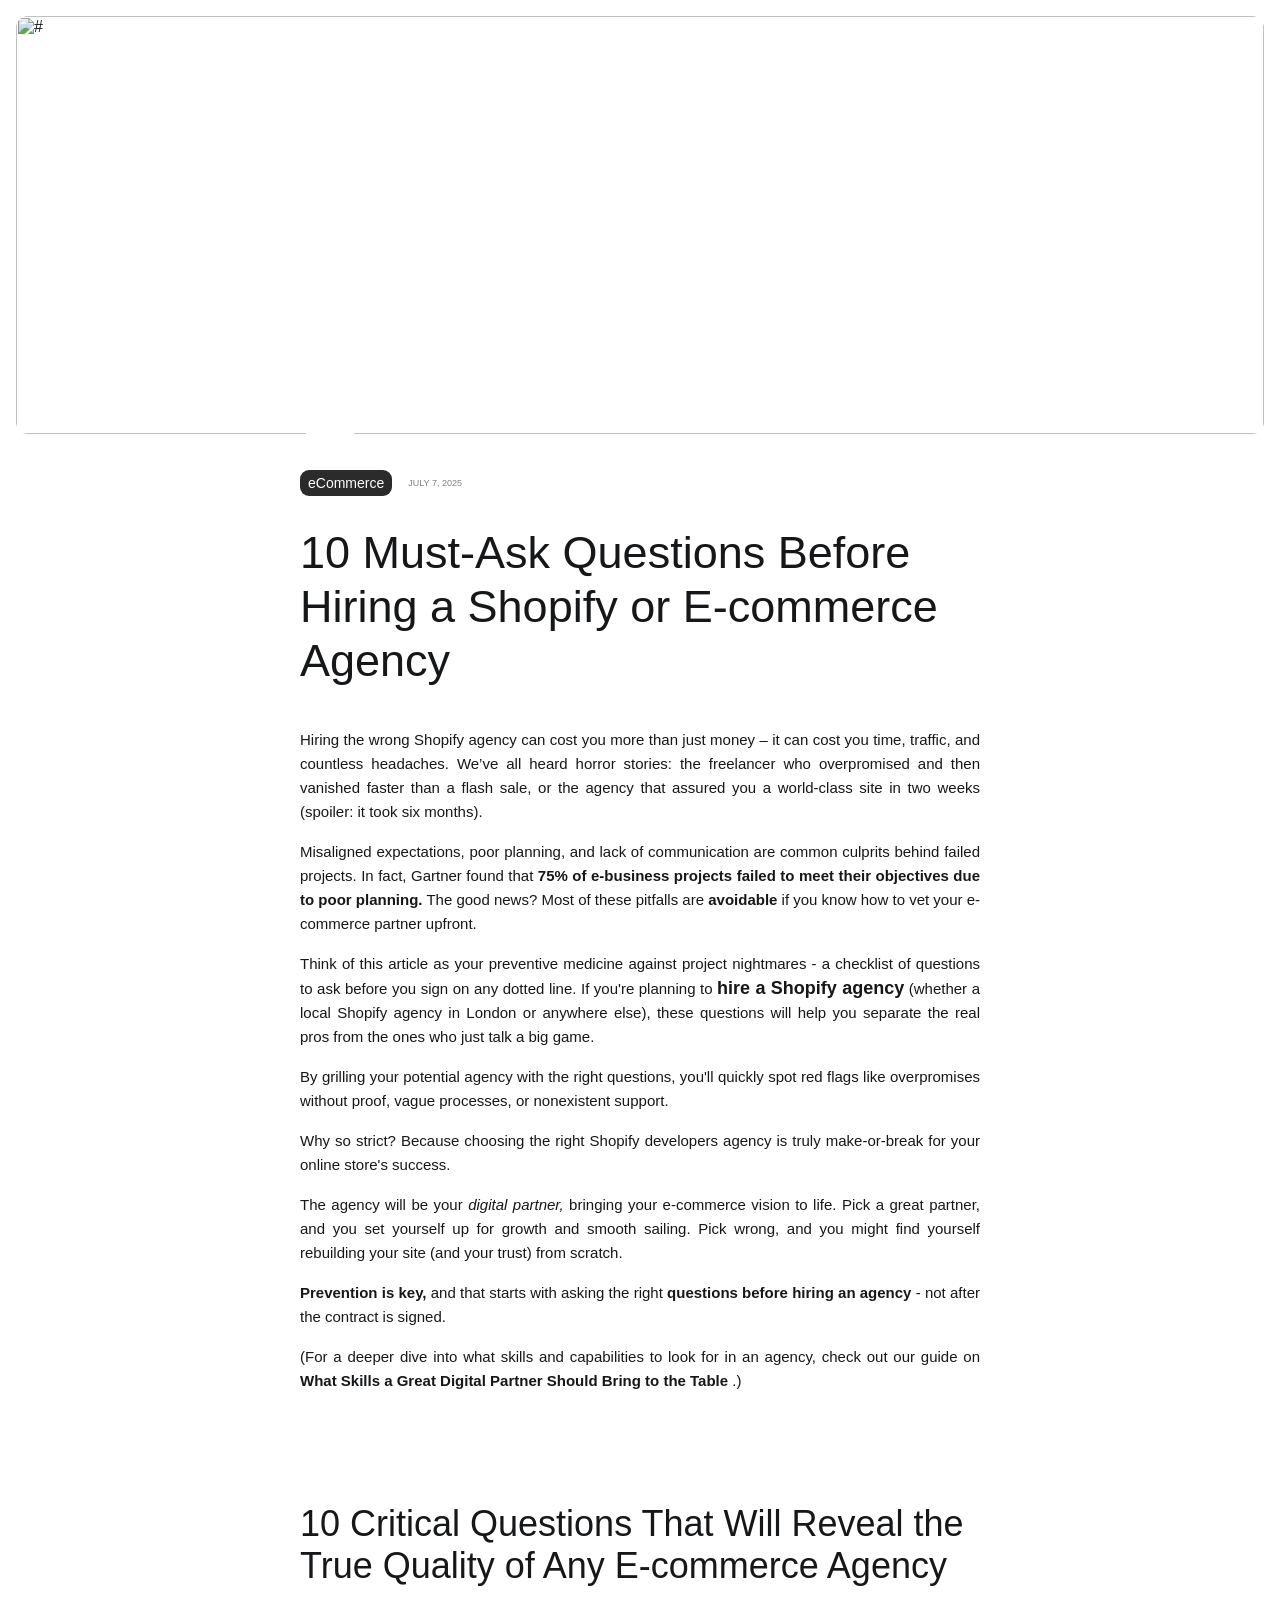
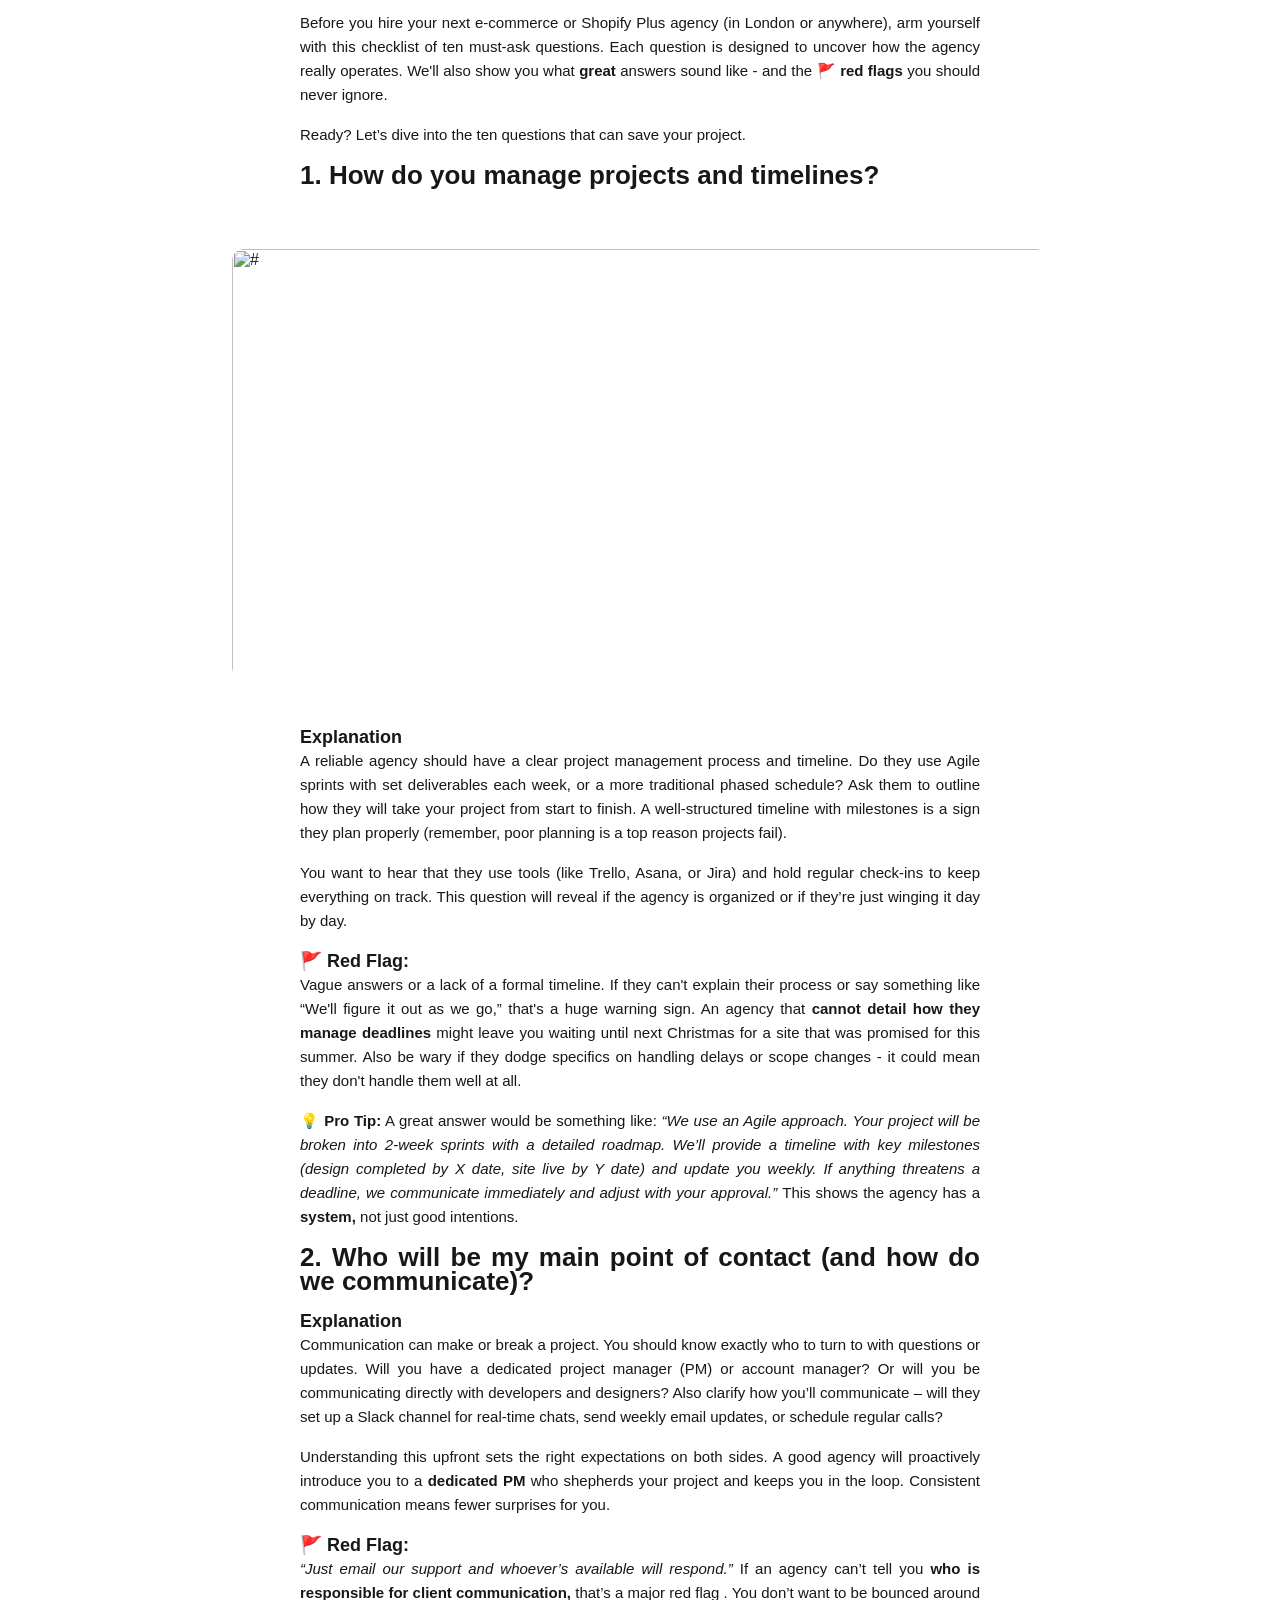
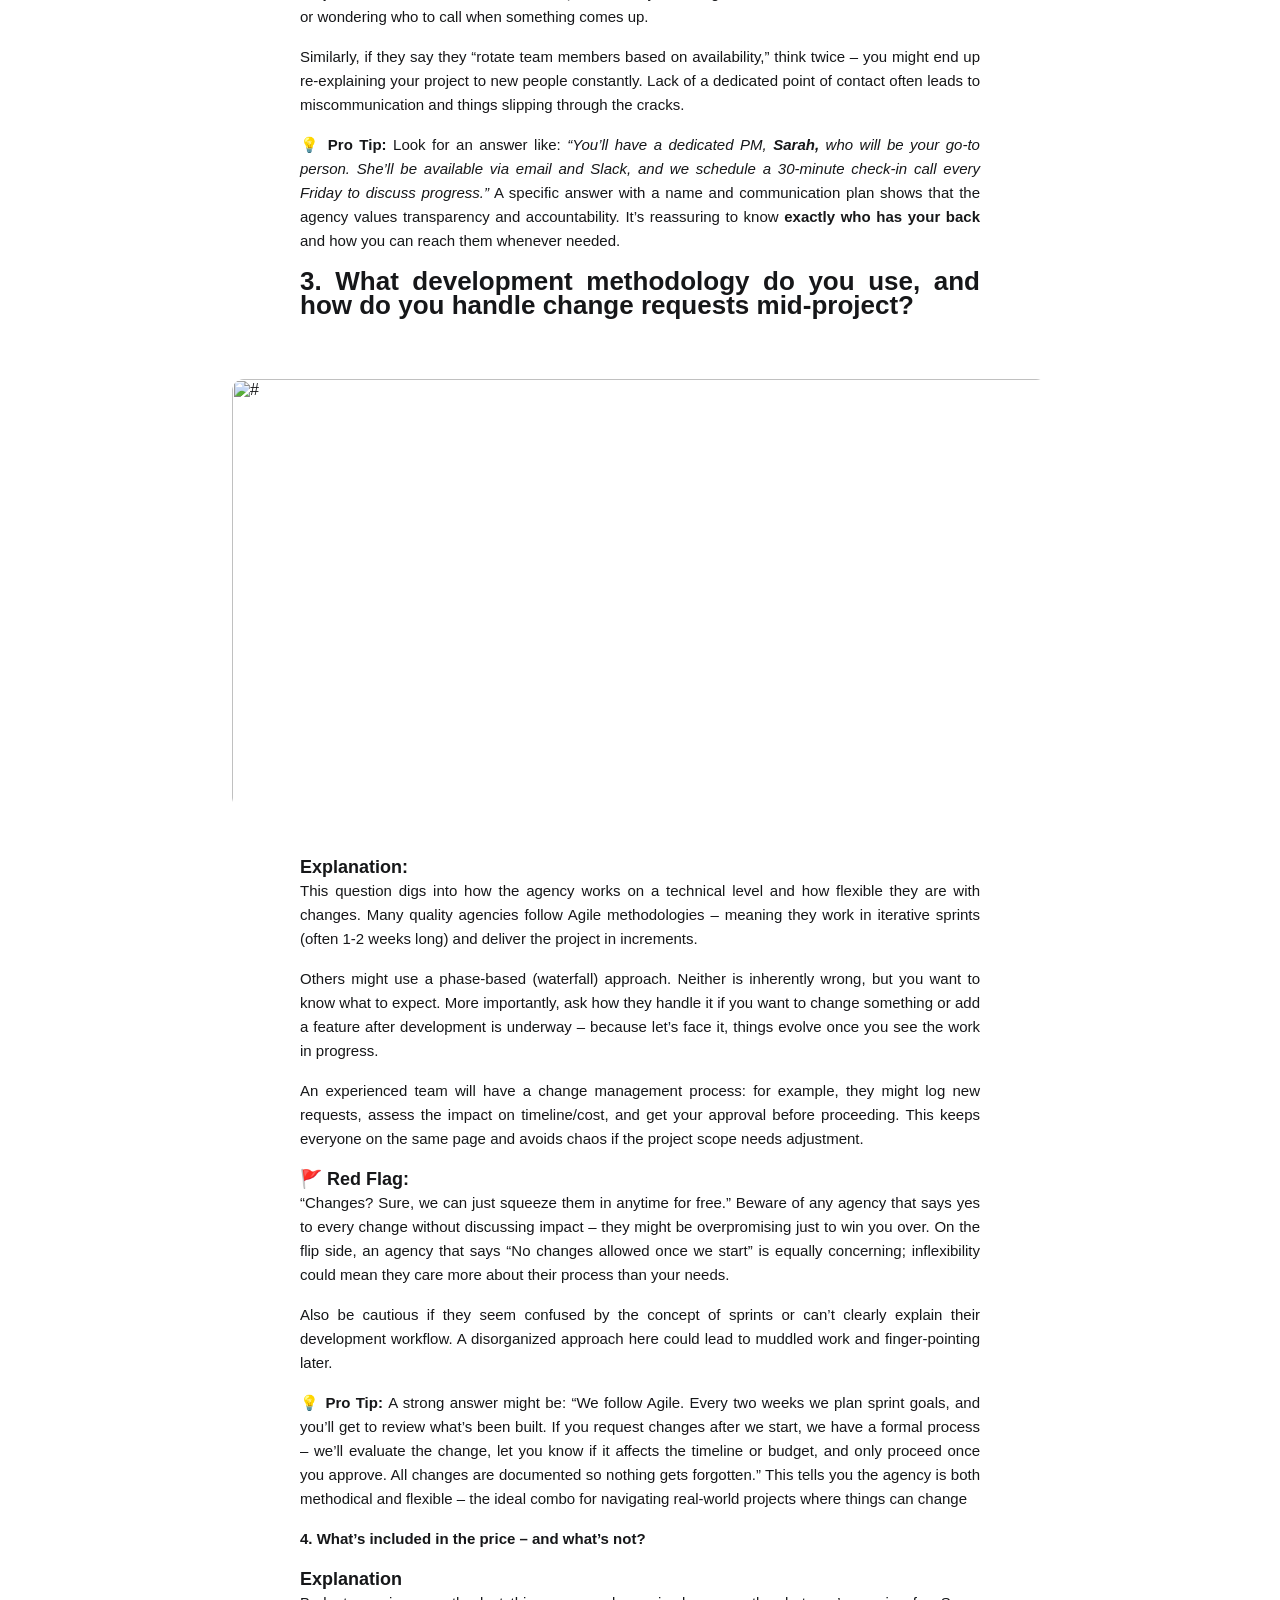
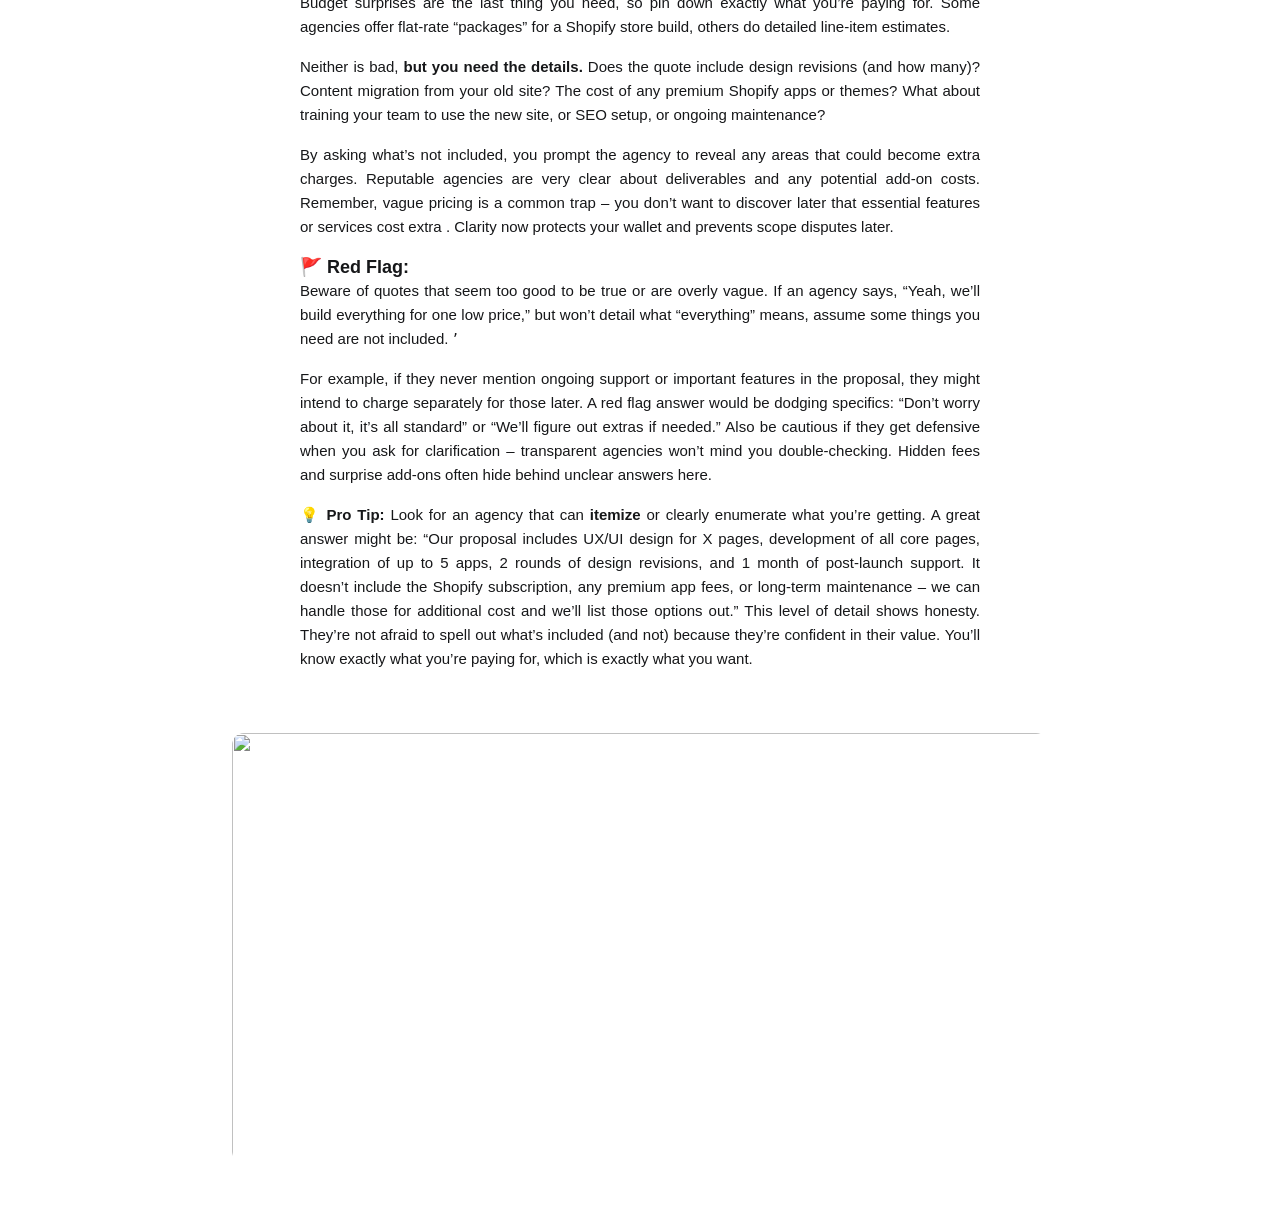
==== commit 6ea47223: "Code Updated" ====
--- a/blog.html
+++ b/blog.html
@@ -16,7 +16,6 @@
 
     <!-- Custom CSS File Links -->
     <link rel="stylesheet" href="assets/css/style.css" />
-    <!-- <link rel="stylesheet" href="assets/css/blog.css" /> -->
     <link rel="stylesheet" href="assets/css/responsive/responsive.css" />
 
     <!-- project-process-label -->
--- a/assets/css/style.css
+++ b/assets/css/style.css
@@ -124,7 +124,7 @@
                         will-change: transform;
 
                         span {
-                            color: black;
+                            color: var(--black);
                             border-radius: 5px;
                             background-color: white;
                             padding: 6px 8px;
@@ -333,7 +333,7 @@
                 padding: 10px 20px;
                 background-color: white;
                 color: rgb(0, 0, 0);
-                background-color: black;
+                background-color: var(--black);
                 color: white;
                 box-shadow: 1px 1px 10px white;
                 font-size: 14px;
@@ -379,7 +379,7 @@
                     background-color: white;
                     border-radius: 50px;
                     font-size: 12px;
-                    color: black;
+                    color: var(--black);
                     will-change: transform;
                     /*  */
                     padding: 2px 10px;
@@ -717,7 +717,7 @@
             max-width: 715px;
             font-size: 27px;
             line-height: 34px;
-            color: black;
+            color: var(--black);
             text-align: center;
             margin: 0 auto;
 
@@ -767,7 +767,7 @@
             margin: 32px auto 56px;
             font-size: 27px;
             line-height: 34px;
-            color: black;
+            color: var(--black);
             text-align: center;
 
             span {
@@ -780,7 +780,7 @@
         a {
             margin: 0 auto;
             padding: 12px 16px;
-            color: black;
+            color: var(--black);
             align-items: center;
             border: 1px solid var(--border-color);
             min-width: max-content;
@@ -874,12 +874,12 @@
             }
 
             &>:nth-child(3) {
-                margin-top: -100px;
+                margin-top: -78px;
             }
 
             &>:nth-child(4) {
                 margin-right: 15%;
-                margin-top: -162px;
+                margin-top: -184px;
                 margin-left: auto;
             }
 
@@ -890,8 +890,8 @@
             }
 
             &>:nth-child(6) {
-                margin-right: 20%;
-                margin-top: -160px;
+                margin-right: 15%;
+                margin-top: -208px;
                 margin-left: auto;
             }
         }
@@ -931,14 +931,14 @@
 /* ------------------------------------ */
 /* ------------------------------------ */
 /* ------------------------------------ */
-/* -Service Page Responsive CSS Start-- */
+/* -Service Page CSS Start------------- */
 /* ------------------------------------ */
 /* ------------------------------------ */
 /* ------------------------------------ */
 /* ------------------------------------ */
 body {
     background: white;
-    /* color: black; */
+    /* color: var(--black); */
 }
 
 h1 {
@@ -957,7 +957,7 @@
 
 .service-hero-section {
     margin: 100px 0;
-    color: black;
+    color: var(--black);
 
     .service-hero-container {
         margin-bottom: 50px;
@@ -987,17 +987,23 @@
                     font-size: 14px;
                     line-height: 18px;
                 }
-            }
-        }
-    }
-}
-
-/* ------------------------------------ */
-/* ------------------------------------ */
-/* ------------------------------------ */
-/* ------------------------------------ */
-/* ------------------------------------ */
-/* --Service Page Responsive CSS  End-- */
+
+                .c_btn {
+                    span {
+                        color: var(--white) !important;
+                    }
+                }
+            }
+        }
+    }
+}
+
+/* ------------------------------------ */
+/* ------------------------------------ */
+/* ------------------------------------ */
+/* ------------------------------------ */
+/* ------------------------------------ */
+/* --Service Page CSS  End------------- */
 /* ------------------------------------ */
 /* ------------------------------------ */
 /* ------------------------------------ */
@@ -1041,7 +1047,7 @@
                     gap: 6px;
 
                     .tag {
-                        background-color: #666666;
+                        background-color: #F2F3F5;
                         padding: 2px 8px;
                         border-radius: 25px;
                         font-size: 12px;
@@ -1052,7 +1058,7 @@
             }
 
             .intro-desc {
-                color: black;
+                color: var(--black);
                 align-self: end;
                 max-width: 440px;
                 margin-right: 100px;
@@ -1087,7 +1093,7 @@
             :nth-child(1) {
                 font-size: 50px;
                 font-weight: 500;
-                color: black;
+                color: var(--black);
                 line-height: 50px;
             }
 
@@ -1157,7 +1163,7 @@
                 gap: 6px;
 
                 * {
-                    color: black;
+                    color: var(--black);
                     font-size: 16px;
                     font-weight: 500;
                     line-height: 21px;
@@ -1196,7 +1202,7 @@
         height: 100%;
 
         &>h2 {
-            color: black;
+            color: var(--black);
         }
 
         a {
@@ -1253,7 +1259,7 @@
         }
 
         .mockup-content {
-            color: black;
+            color: var(--black);
             display: flex;
             justify-content: space-between;
             flex-direction: column;
@@ -1293,7 +1299,7 @@
                 margin: 20px 0;
 
                 div {
-                    color: black;
+                    color: var(--black);
                     display: flex;
                     align-items: center;
                     gap: 14px;
@@ -1320,7 +1326,7 @@
                     border-radius: 12px;
 
                     p {
-                        color: black;
+                        color: var(--black);
                         font-weight: 500;
                     }
 
@@ -1426,7 +1432,7 @@
         text-align: start;
 
         h3 {
-            color: black;
+            color: var(--black);
             font-size: 32px;
             line-height: 36px;
         }
@@ -1544,6 +1550,13 @@
     grid-template-columns: repeat(2, 1fr);
 }
 
+span,
+a,
+p,
+div {
+    color: var(--black);
+}
+
 /* Grid No 1 */
 .info-heading {
     display: flex;
@@ -1582,6 +1595,7 @@
 
         .feature-item {
             span {
+                color: var(--black);
                 font-size: 15px;
                 line-height: 18px;
             }
@@ -1808,12 +1822,6 @@
     line-height: 42px;
 }
 
-h3 {
-    font-size: 13px;
-    font-weight: 500;
-    line-height: 23px;
-}
-
 h4 {
     font-size: 18px;
     font-weight: 500;
@@ -1842,7 +1850,7 @@
 }
 
 .question-blog-container {
-    color: black;
+    color: var(--black);
     max-width: 680px;
     margin: 0 auto;
 
@@ -1855,7 +1863,7 @@
 
         i {
             background: white;
-            color: black;
+            color: var(--black);
             width: 60px;
             aspect-ratio: 1/1;
             display: grid;
@@ -1916,7 +1924,7 @@
         margin-bottom: 16px;
         line-height: 24px;
         text-align: justify;
-        color: black;
+        color: var(--black);
     }
 }
 
--- a/assets/css/responsive/responsive.css
+++ b/assets/css/responsive/responsive.css
@@ -1470,7 +1470,7 @@
             }
 
             .mockup-content {
-                color: black;
+                color: var(--black);
                 min-width: 100%;
                 gap: 40px;
                 height: max-content;
@@ -1548,6 +1548,7 @@
             display: flex;
             flex-direction: column;
             justify-content: space-between;
+            height: max-content;
 
             p {
                 margin-top: 20px;
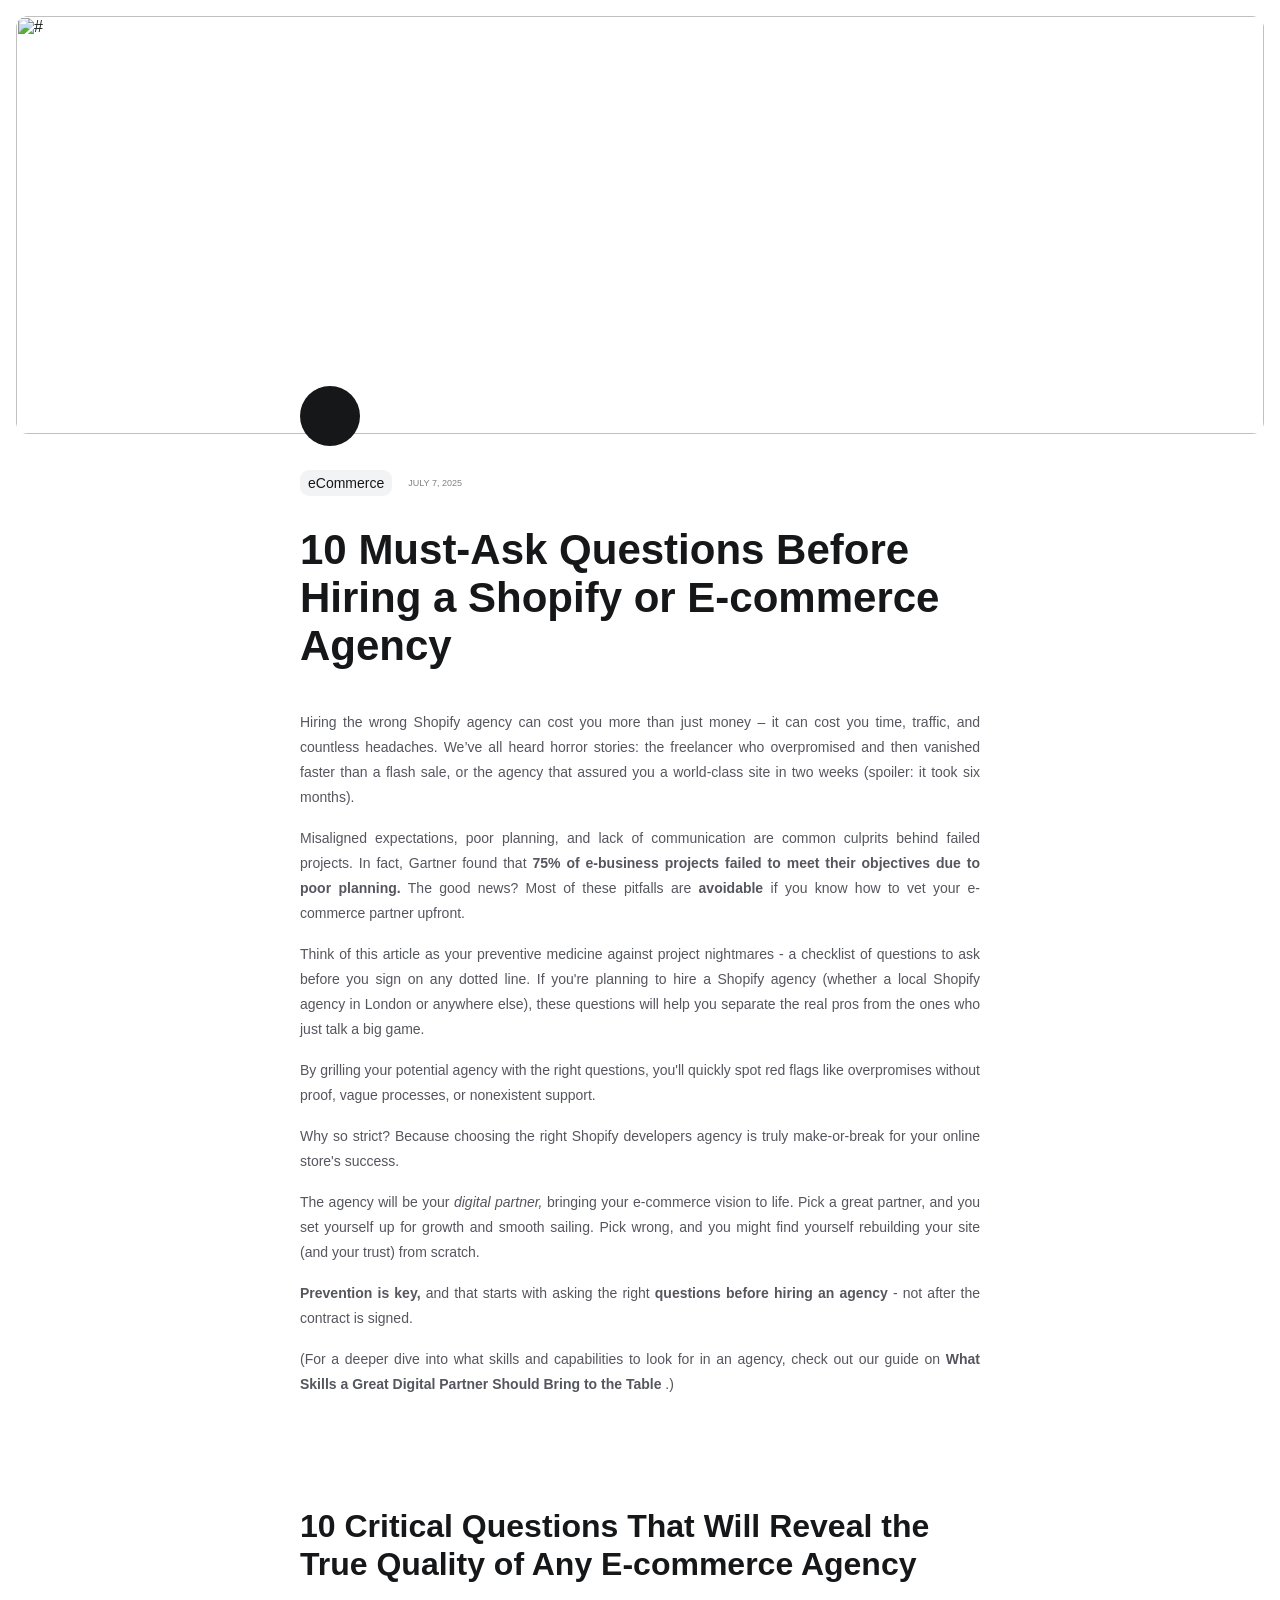
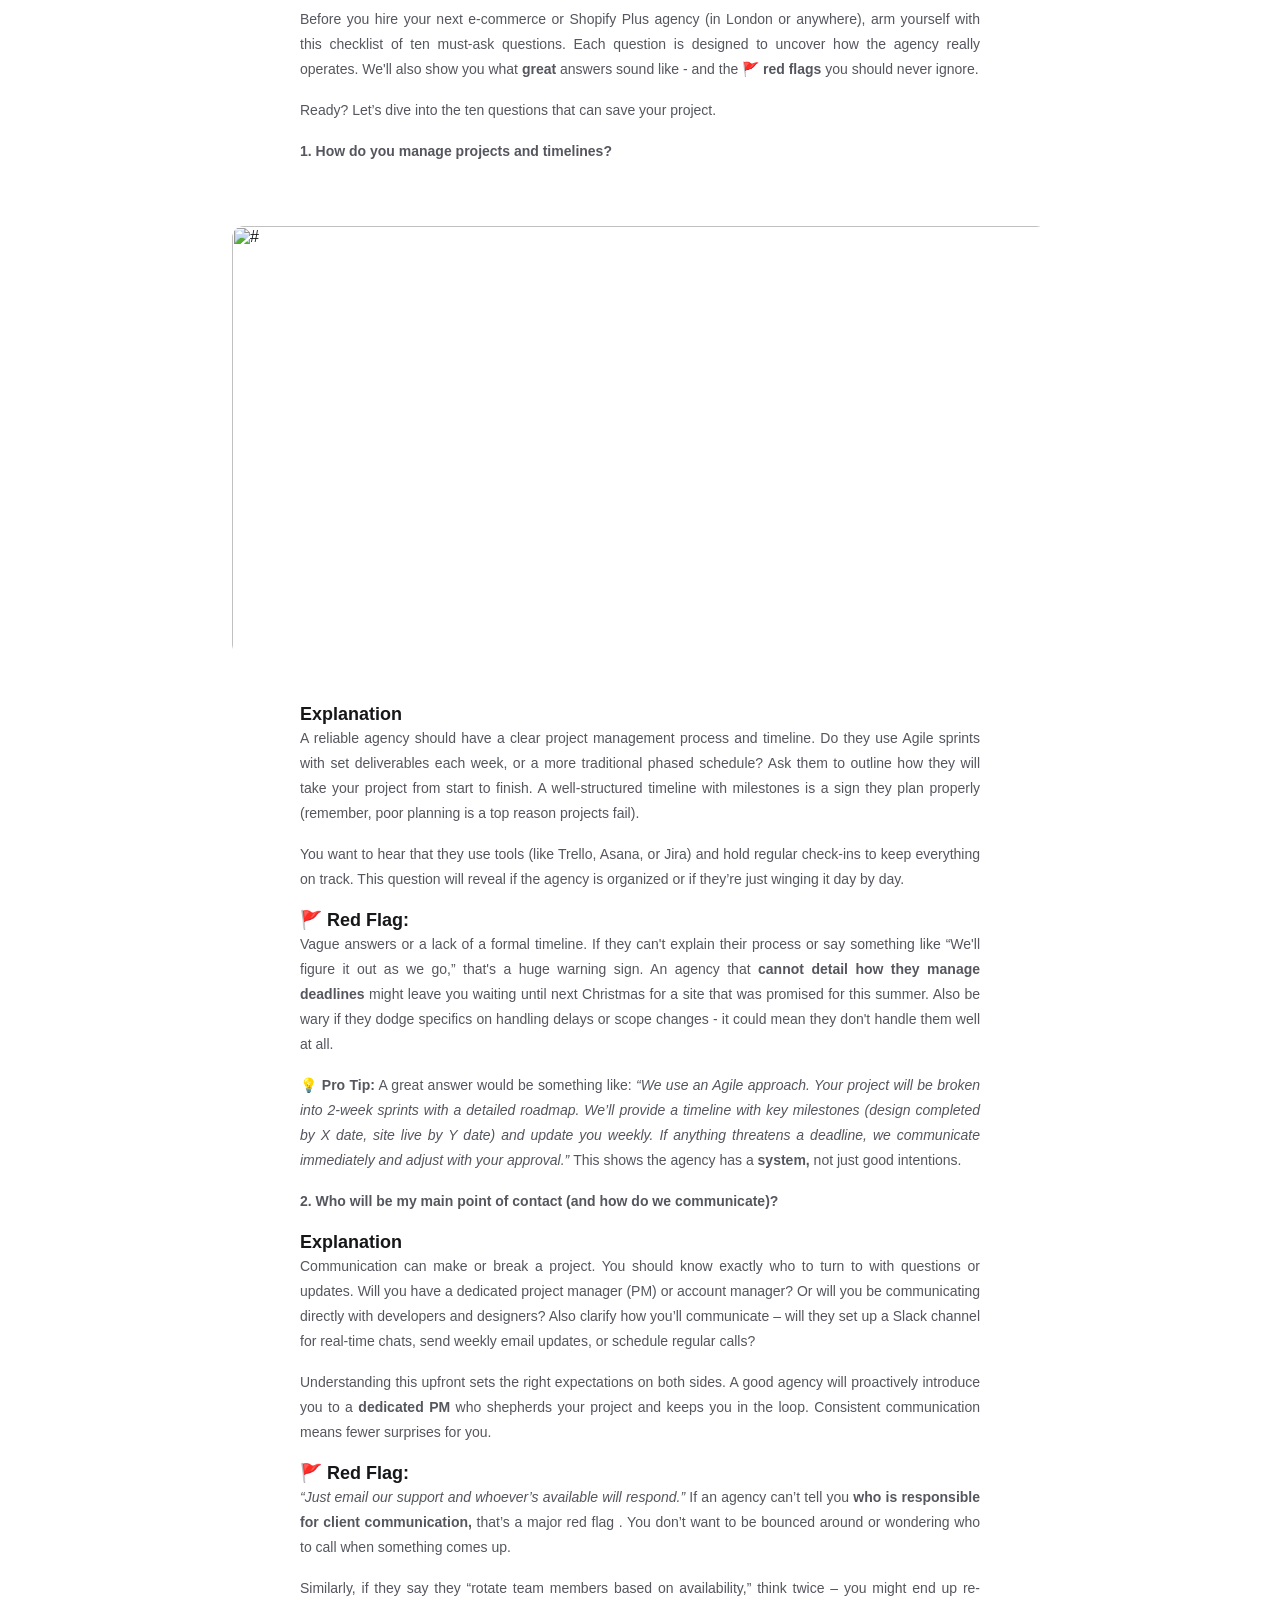
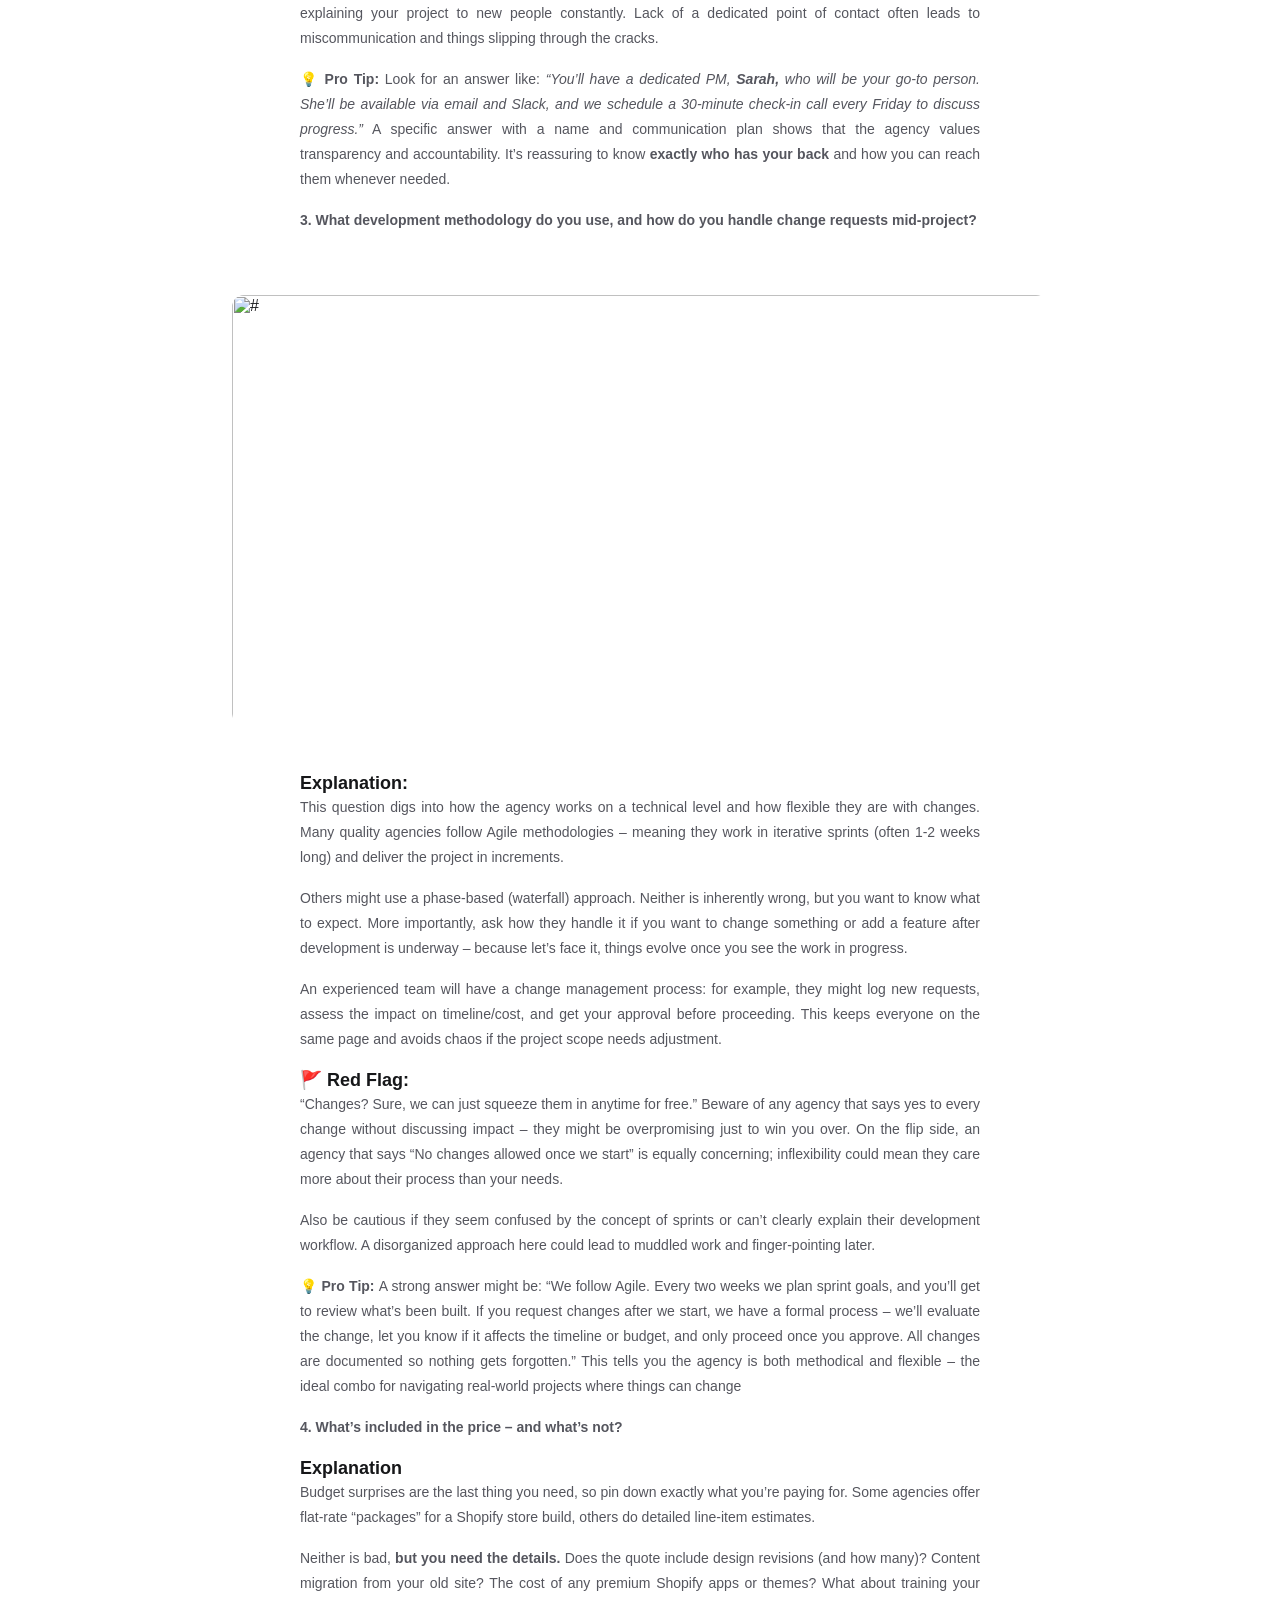
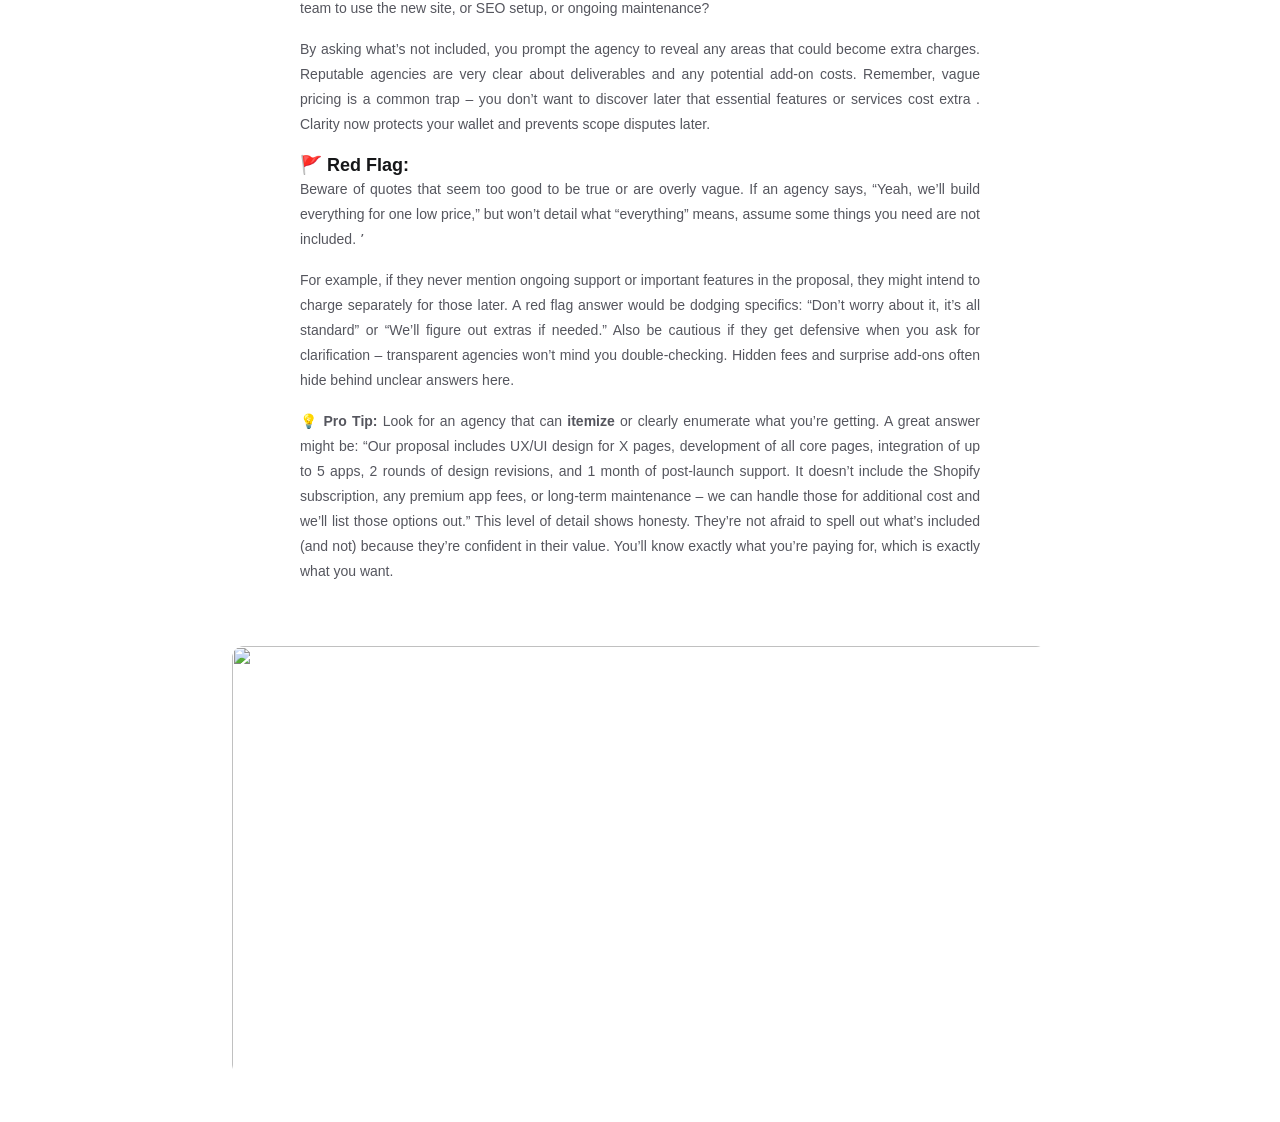
==== commit db70cfe6: "Code Updated" ====
--- a/blog.html
+++ b/blog.html
@@ -42,7 +42,7 @@
 
           <!-- Blog Main Container  -->
 
-          <h1
+          <h1 class="blog-h1"
             >10 Must-Ask Questions Before Hiring a Shopify or E-commerce
             Agency</h1
           >
@@ -118,7 +118,7 @@
             <!-- ############# -->
             <!-- ############# -->
             <!-- ############# -->
-            <h2>
+            <h2 class="blog-h2">
               10 Critical Questions That Will Reveal the True Quality of Any
               E-commerce Agency
             </h2>
@@ -137,7 +137,7 @@
               project.
             </p>
 
-            <h3
+            <h3 class="blog-h3"
               ><strong
                 >1. How do you manage projects and timelines?
               </strong></h3
@@ -149,7 +149,7 @@
                 alt="#" />
             </div>
 
-            <h4><strong>Explanation</strong></h4>
+            <h4 class="blog-h4"><strong>Explanation</strong></h4>
             <p
               >A reliable agency should have a clear project management process
               and timeline. Do they use Agile sprints with set deliverables each
@@ -166,7 +166,7 @@
               winging it day by day.
             </p>
 
-            <h4><strong>🚩 Red Flag: </strong></h4>
+            <h4 class="blog-h4"><strong>🚩 Red Flag: </strong></h4>
 
             <p
               >Vague answers or a lack of a formal timeline. If they can't
@@ -192,14 +192,14 @@
               good intentions.
             </p>
 
-            <h3
+            <h3 class="blog-h3"
               ><strong
                 >2. Who will be my main point of contact (and how do we
                 communicate)?</strong
               ></h3
             >
 
-            <h4><strong>Explanation</strong></h4>
+            <h4 class="blog-h4"><strong>Explanation</strong></h4>
 
             <p
               >Communication can make or break a project. You should know
@@ -219,7 +219,7 @@
               for you.
             </p>
 
-            <h4><strong>🚩 Red Flag: </strong></h4>
+            <h4 class="blog-h4"><strong>🚩 Red Flag: </strong></h4>
 
             <p
               ><i>
@@ -253,7 +253,7 @@
               them whenever needed.
             </p>
 
-            <h3
+            <h3 class="blog-h3"
               ><strong
                 >3. What development methodology do you use, and how do you
                 handle change requests mid-project?</strong
@@ -271,7 +271,7 @@
                 alt="#" />
             </div>
 
-            <h4><strong>Explanation: </strong></h4>
+            <h4 class="blog-h4"><strong>Explanation: </strong></h4>
 
             <p
               >This question digs into how the agency works on a technical level
@@ -295,7 +295,7 @@
               needs adjustment.
             </p>
 
-            <h4><strong>🚩 Red Flag:</strong></h4>
+            <h4 class="blog-h4"><strong>🚩 Red Flag:</strong></h4>
             <p
               >“Changes? Sure, we can just squeeze them in anytime for free.”
               Beware of any agency that says yes to every change without
@@ -327,13 +327,13 @@
             <!-- _________________________ -->
             <!-- _________________________ -->
 
-            <p
+            <h3 class="blog-h3"
               ><strong
                 >4. What’s included in the price – and what’s not?
               </strong>
-            </p>
-
-            <h4> <strong>Explanation</strong></h4>
+            </h3>
+
+            <h4 class="blog-h4"> <strong>Explanation</strong></h4>
             <p
               >Budget surprises are the last thing you need, so pin down exactly
               what you’re paying for. Some agencies offer flat-rate “packages”
@@ -358,7 +358,7 @@
               later.
             </p>
 
-            <h4><strong>🚩 Red Flag:</strong></h4>
+            <h4 class="blog-h4"><strong>🚩 Red Flag:</strong></h4>
             <p
               >Beware of quotes that seem too good to be true or are overly
               vague. If an agency says, “Yeah, we’ll build everything for one
--- a/assets/css/style.css
+++ b/assets/css/style.css
@@ -244,6 +244,14 @@
     gap: 40px;
     opacity: .75;
 
+    &.tech-stack-container {
+        margin-top: 0;
+
+        &>h3 {
+            color: black;
+        }
+    }
+
     &>h3 {
         font-size: 16px;
         font-weight: 400;
@@ -273,6 +281,11 @@
             }
         }
     }
+}
+
+.tech-stack-container {
+    background-color: #f2f3f5;
+    padding: 60px 0;
 }
 
 /* -------------------------------------------------- */
@@ -683,6 +696,257 @@
     }
 }
 
+/* Testimonial Sections */
+.testimonial-card {
+    background: white;
+    display: flex;
+    border-radius: 16px;
+    padding: 20px;
+    padding-right: 0;
+    gap: 30px;
+    align-items: center;
+
+    .testimonial-client {
+        max-width: 375px;
+        width: 100%;
+
+        .testimonial-client-img {
+            display: flex;
+        }
+    }
+
+    .testimonial-content {
+        display: flex;
+        flex-direction: column;
+
+        .testimonial-icon {
+            color: #673de6;
+            background: #f4f5ff;
+            width: 60px;
+            line-height: 0;
+            border-radius: 5px;
+            aspect-ratio: 1/1;
+            display: grid;
+            place-items: center;
+            font-size: 50px;
+        }
+
+        .testimonial-text {
+            font-size: 40px;
+            color: black;
+            margin: 20px 0;
+
+            span {
+                font-size: 40px;
+                color: #673de6;
+            }
+        }
+
+        .testimonial-readmore-btn {
+            border-bottom: 1px solid #bfbfbf;
+            padding-bottom: 20px;
+
+            /* margin-right: 20px; */
+            a {
+                display: inline-block;
+                font-size: 16px;
+                font-weight: 700;
+                line-height: 24px;
+                color: rgb(103, 61, 230);
+            }
+        }
+
+        .testimonial-client-info {
+            margin-top: 20px;
+
+            .client-name {
+                font-size: 20px;
+                font-weight: 700;
+                line-height: 32px;
+                color: rgb(29, 30, 32);
+            }
+
+            .client-website {
+                font-size: 16px;
+                font-family: "DM Sans", sans-serif;
+                font-weight: 400;
+                line-height: 24px;
+                color: rgb(29, 30, 32);
+            }
+        }
+    }
+}
+
+.testimonial-section {
+    margin-top: 80px;
+    user-select: auto;
+
+    .testimonial-swiper-container {
+        margin-top: 75px;
+
+        .client-testimonial-control-buttons {
+            position: relative;
+            display: flex;
+            gap: 10px;
+            max-width: max-content;
+            margin-left: auto;
+            /* margin-right: 20px; */
+            margin-top: -80px;
+            z-index: 2;
+
+            button {
+                display: grid;
+                cursor: pointer;
+                place-items: center;
+                font-size: 40px;
+                width: 48px;
+                aspect-ratio: 1/1;
+                background: green;
+                border-radius: 100%;
+                border: none;
+                border: 0.8px solid rgba(0, 0, 0, 0);
+                font-size: 16px;
+                background: rgb(244, 245, 255);
+                color: rgb(103, 61, 230);
+                transition: all .3s ease;
+
+                &:hover {
+                    background: rgb(216, 220, 255);
+                }
+            }
+        }
+
+        .client-testimonial-pagination {
+            position: relative;
+            z-index: 2;
+            max-width: max-content;
+            margin: 120px auto 0;
+
+            /* transform: translateX(100px); */
+            .swiper-pagination-bullet {
+                &.swiper-pagination-bullet-active {
+                    background-color: rgb(103, 61, 230);
+                }
+            }
+        }
+    }
+}
+
+/* -------------------- */
+/* -------------------- */
+/* -------------------- */
+/* -------------------- */
+/* -------------------- */
+/* -------------------- */
+/* -------------------- */
+/* -------------------- */
+.contact-me-section {
+    margin-top: 150px;
+
+    .container {
+        .contact-me-section-container {
+            display: grid;
+            grid-template-columns: 1fr 1fr;
+            background: #f2f3f5;
+            border-radius: 20px;
+
+            .contact-me-form-container {
+                display: flex;
+                flex-direction: column;
+                justify-content: center;
+                align-items: center;
+                padding: 75px 0;
+
+                &>h3 {
+                    max-width: 500px;
+                    font-size: 52px;
+                    font-family: Inter, sans-serif;
+                    font-weight: 500;
+                    text-align: center;
+                    line-height: 52px;
+                    color: rgb(22, 23, 25);
+                    letter-spacing: -2px;
+
+                    &+p {
+                        max-width: 475px;
+                        display: block;
+                        box-sizing: border-box;
+                        font-size: 23.7587px;
+                        font-family: Inter, sans-serif;
+                        font-weight: 500;
+                        text-align: center;
+                        line-height: 23.7587px;
+                        color: rgb(180, 181, 187);
+                        letter-spacing: -0.950347px;
+                        margin: 10px 0 20px;
+
+                        a {
+                            color: red;
+                        }
+                    }
+                }
+
+                form {
+                    display: flex;
+                    flex-direction: column;
+                    max-width: 450px;
+                    width: 100%;
+                    gap: 6px;
+
+                    &>input {
+                        height: 50px;
+                        padding: 0px 15px;
+                        border: 0.8px solid rgb(223, 224, 228);
+                        display: flex;
+                        align-items: center;
+                        box-sizing: border-box;
+                        border-radius: 10px;
+                        background: rgb(255, 255, 255);
+                        font-size: 16px;
+                        font-family: Inter, sans-serif;
+                        font-weight: 500;
+                        line-height: 22px;
+                        color: rgb(22, 23, 25);
+                    }
+
+                    button {
+                        width: 100%;
+                        max-width: 100%;
+                    }
+
+                    &+p {
+                        max-width: 285px;
+                        display: block;
+                        font-size: 14px;
+                        font-family: Inter, sans-serif;
+                        font-weight: 500;
+                        text-align: center;
+                        line-height: 16.8362px;
+                        color: rgb(180, 181, 187);
+                        letter-spacing: -0.321711px;
+
+                        a {
+                            color: black;
+                        }
+                    }
+                }
+            }
+
+            .contact-me-form-img {
+                display: flex;
+                align-items: center;
+                justify-content: center;
+
+                img {
+                    width: 80%;
+                    max-width: 600px;
+                    display: block;
+                }
+            }
+        }
+    }
+}
+
 /* -------------------------------- */
 /* -------------------------------- */
 /* -------------------------------- */
@@ -704,27 +968,33 @@
         text-align: center;
 
         .about-me-h1 {
-            font-size: 65px;
-            line-height: 75px;
+            font-size: 58px;
+            line-height: 65px;
+            color: var(--black);
+            font-weight: 500;
 
             span {
-                color: var(--gray);
+                color: var(--gray-color);
                 font-family: "inter";
+                font-size: 58px;
+                line-height: 65px;
             }
         }
 
         .about-me-text-fade {
             max-width: 715px;
-            font-size: 27px;
-            line-height: 34px;
             color: var(--black);
             text-align: center;
             margin: 0 auto;
+            font-size: 25px;
+            font-weight: 500;
+            line-height: 28px;
 
             span {
-                font-size: 27px;
-                line-height: 32px;
-                color: var(--gray);
+                font-size: 25px;
+                font-weight: 500;
+                line-height: 28px;
+                color: var(--gray-color);
             }
         }
 
@@ -765,15 +1035,17 @@
         .about-me-text-fade {
             max-width: 900px;
             margin: 32px auto 56px;
-            font-size: 27px;
-            line-height: 34px;
+            font-size: 25px;
+            line-height: 28px;
+            font-weight: 500;
             color: var(--black);
             text-align: center;
 
             span {
-                font-size: 27px;
-                line-height: 32px;
-                color: var(--gray);
+                font-size: 25px;
+                line-height: 28px;
+                font-weight: 500;
+                color: var(--gray-color);
             }
         }
 
@@ -810,6 +1082,7 @@
         .about-me-h2 {
             margin: 40px 0;
             font-size: 50px;
+            color: #333333;
         }
 
         .process-cards {
@@ -850,7 +1123,9 @@
 
                     .label-code {
                         color: var(--gray-color);
-                        font-size: 26px;
+                        font-size: 25px;
+                        line-height: 28px;
+                        font-weight: 500;
                     }
                 }
 
@@ -863,7 +1138,7 @@
                     text-align: start;
                     color: var(--gray-color);
                     font-size: 24px;
-                    line-height: 32px;
+                    line-height: 28px;
                     font-weight: 500;
                 }
             }
@@ -936,25 +1211,6 @@
 /* ------------------------------------ */
 /* ------------------------------------ */
 /* ------------------------------------ */
-body {
-    background: white;
-    /* color: var(--black); */
-}
-
-h1 {
-    font-size: 47px;
-    line-height: 54px;
-    font-family: "inter" sans-serif;
-    color: var(--black);
-
-    span {
-        font-family: "inter", sans-serif;
-        font-size: 47px;
-        line-height: 54px;
-        color: var(--gray-color);
-    }
-}
-
 .service-hero-section {
     margin: 100px 0;
     color: var(--black);
@@ -965,11 +1221,18 @@
         gap: 40px;
 
         h1 {
+            font-size: 50px;
+            line-height: 58px;
             max-width: 684px;
+            color: var(--black);
+
+            span {
+                color: var(--gray-color);
+            }
         }
 
         .service-subtitle-container {
-            max-width: 425px;
+            max-width: 464px;
             display: flex;
             flex-direction: column;
             gap: 32px;
@@ -1028,7 +1291,8 @@
 /* ------------------------------- */
 /* ------------------------------- */
 .project-intro-section {
-    margin-top: 40px;
+    padding-top: 40px;
+    background-color: white;
 
     .project-intro-container {
         display: flex;
@@ -1050,6 +1314,7 @@
                         background-color: #F2F3F5;
                         padding: 2px 8px;
                         border-radius: 25px;
+                        color: var(--black);
                         font-size: 12px;
                         line-height: 19px;
                         letter-spacing: .5px;
@@ -1063,6 +1328,10 @@
                 max-width: 440px;
                 margin-right: 100px;
 
+                p {
+                    color: #686A74;
+                }
+
                 &>a {
                     margin-top: 14px;
 
@@ -1073,48 +1342,48 @@
             }
         }
     }
-}
-
-.overview-container {
-    display: flex;
-    margin-top: 30px;
-    padding: 56px;
-    border: 1px solid gray;
-    justify-content: space-between;
-    border-radius: 20px;
-    align-items: center;
-    gap: 30px;
-
-    .overview-list {
+
+    .overview-container {
         display: flex;
-        gap: 50px;
-
-        .overview-item {
-            :nth-child(1) {
-                font-size: 50px;
-                font-weight: 500;
-                color: var(--black);
-                line-height: 50px;
-            }
-
-            :nth-child(2) {
-                font-size: 12px;
-                font-weight: 400;
-                color: var(--gray);
-            }
-        }
-    }
-}
-
-/* Over View Video  */
-.overview-video {
-    width: 100%;
-    height: 100%;
-
-    video {
+        margin-top: 30px;
+        padding: 56px;
+        border: 1px solid gray;
+        justify-content: space-between;
+        border-radius: 20px;
+        align-items: center;
+        gap: 30px;
+
+        .overview-list {
+            display: flex;
+            gap: 50px;
+
+            .overview-item {
+                :nth-child(1) {
+                    font-size: 50px;
+                    font-weight: 500;
+                    color: var(--black);
+                    line-height: 50px;
+                }
+
+                :nth-child(2) {
+                    font-size: 12px;
+                    font-weight: 400;
+                    color: var(--gray-color);
+                }
+            }
+        }
+    }
+
+    /* Over View Video  */
+    .overview-video {
         width: 100%;
         height: 100%;
-        border-radius: 12px;
+
+        video {
+            width: 100%;
+            height: 100%;
+            border-radius: 12px;
+        }
     }
 }
 
@@ -1129,6 +1398,7 @@
 /* Project Challenge Section Starts  */
 /* --------------------------------- */
 .project-challenge-section {
+    background-color: white;
     margin-top: 100px;
 
     .project-challenge-container {
@@ -1154,7 +1424,7 @@
 
         .tags-box {
             &>p {
-                color: var(--gray);
+                color: var(--gray-color);
             }
 
             .tags {
@@ -1240,6 +1510,11 @@
             text-align: center;
             margin: 24px auto 46px;
             max-width: 782px;
+            color: var(--black);
+
+            span {
+                color: var(--gray-color);
+            }
         }
     }
 
@@ -1306,7 +1581,7 @@
 
                     i {
                         font-size: 32px;
-                        color: var(--gray);
+                        color: var(--gray-color);
                     }
                 }
             }
@@ -1317,7 +1592,7 @@
                 gap: 16px;
 
                 .plan-container {
-                    border: 2px solid var(--gray);
+                    border: 1px solid var(--gray-color);
                     padding: 20px;
                     display: flex;
                     justify-content: space-between;
@@ -1331,7 +1606,7 @@
                     }
 
                     span {
-                        color: var(--gray);
+                        color: var(--gray-color);
                     }
                 }
             }
@@ -1378,6 +1653,11 @@
                 max-width: 735px;
                 margin-bottom: 30px;
                 color: white;
+
+                span {
+                    color: #686a74;
+                    ;
+                }
             }
         }
 
@@ -1408,37 +1688,37 @@
             max-width: 770px;
         }
     }
-}
-
-.testimonial-profile {
-    margin: 0 auto;
-    display: flex;
-    gap: 14px;
-    width: 100%;
-    align-items: center;
-    justify-content: center;
-
-    .profile-image {
-        max-width: 58px;
-
-        img {
-            width: 100%;
-        }
-    }
-
-    .profile-title {
+
+    .testimonial-profile {
+        margin: 0 auto;
         display: flex;
-        flex-direction: column;
-        text-align: start;
-
-        h3 {
-            color: var(--black);
-            font-size: 32px;
-            line-height: 36px;
-        }
-
-        p {
-            color: var(--gray);
+        gap: 14px;
+        width: 100%;
+        align-items: center;
+        justify-content: center;
+
+        .profile-image {
+            max-width: 58px;
+
+            img {
+                width: 100%;
+            }
+        }
+
+        .profile-title {
+            display: flex;
+            flex-direction: column;
+            text-align: start;
+
+            .profile-title-h3 {
+                color: var(--black);
+                font-size: 32px;
+                line-height: 36px;
+            }
+
+            p {
+                color: var(--gray-color);
+            }
         }
     }
 }
@@ -1496,246 +1776,197 @@
 /* ------------------------------------ */
 /* ------------------------------------ */
 /* ------------------------------------ */
-*,
-*::before,
-*::after {
-    margin: 0;
-    padding: 0;
-    list-style: none;
-    box-sizing: border-box;
-}
-
-* {
-    text-decoration: none;
-    font-family: "Inter", sans-serif;
-}
-
-.heading-lg-60 {
-    font-size: 60px;
-    font-weight: 500;
-    line-height: 62px;
-}
-
-.heading-md-29 {
-    font-size: 29px;
-    font-weight: 500;
-    line-height: 30px;
-}
-
-.text-lg-23 {
-    font-size: 23px;
-    font-weight: 500;
-    line-height: 23px;
-}
-
-.text-md-15 {
-    font-size: 15px;
-    font-weight: 500;
-    line-height: 21px;
-}
-
-.text-md-13 {
-    font-size: 13px;
-    font-weight: 400;
-    line-height: 13px;
-}
-
 .contact-info-section {
     margin-top: 40px;
-}
-
-.info-main-container {
-    display: grid;
-    gap: 20px;
-    grid-template-columns: repeat(2, 1fr);
-}
-
-span,
-a,
-p,
-div {
-    color: var(--black);
-}
-
-/* Grid No 1 */
-.info-heading {
-    display: flex;
-    gap: 14px;
-    flex-direction: column;
-
-    &>h1 {
-        max-width: 200px;
-    }
-
-    &>p {
-        max-width: 300px;
-        color: gray;
-    }
-}
-
-/* Grid No 2 */
-.feature-container {
-    align-items: center;
-    display: flex;
-    gap: 20px;
-
-    .contact-video {
-        width: 116px;
-
-        video {
-            border-radius: 50%;
-            width: 100%;
-        }
-    }
-
-    .features-list {
-        display: flex;
-        flex-direction: column;
-        gap: 10px;
-
-        .feature-item {
-            span {
-                color: var(--black);
-                font-size: 15px;
-                line-height: 18px;
-            }
-        }
-
-        .feature-item {
-            display: flex;
-            gap: 10px;
-
-            span {
-                font-size: 17px;
-            }
-
-            i {
-                color: var(--gray);
-            }
-        }
-    }
-}
-
-/* Grid No 3  */
-.contact-box-container {
-    padding: 32px 40px;
-    border: 1px solid var(--gray);
-    border-radius: 16px;
-    display: flex;
-    flex-direction: column;
-    gap: 30px;
-
-    &>.contact-box {
-        display: flex;
-        gap: 20px;
-
-        &>.contact-item {
-            display: flex;
-            flex-direction: column;
-            gap: 10px;
-
-            & :nth-child(1) {
-                color: var(--gray);
-            }
-        }
-    }
-
-    .reviews-image {
-        margin-top: 100px;
-        width: 300px;
-        background: white;
-        padding: 10px 20px 6px;
-        border-radius: 4px;
-        border: 1px solid gray;
-
-        img {
-            width: 100%;
-        }
-    }
-
-    .contact-address {
-        max-width: 325px;
-    }
-
-    .social-links {
-        display: flex;
-        gap: 10px;
-        margin-top: 16px;
-
-        &>a {
-            color: gray;
-        }
-    }
-}
-
-/* Grid No 4 */
-.contact-form-container {
-    background: #363636;
-    border-radius: 16px;
-    padding: 32px;
-    display: flex;
-    flex-direction: column;
-    gap: 16px;
-
-    h3 {
-        max-width: 430px;
-    }
-
-    .contact-form {
-        margin-top: 28px;
-
-        .form-input-group {
-            display: flex;
-            gap: 6px;
-            flex-direction: column;
-
-            .form-inputs {
-                display: flex;
-                gap: 6px;
-
-                input {
-                    width: 100%;
+
+    .container {
+        .contact-info-container {
+            .info-main-container {
+                display: grid;
+                gap: 20px;
+                grid-template-columns: repeat(2, 1fr);
+
+                /* Grid No 1 */
+                .info-heading {
                     display: flex;
-                    padding: 12px;
-                    border: none;
-                    background: black;
-                    border-radius: 9px;
-                }
-            }
-
-            &>textarea {
-                background: black;
-                border-radius: 9px;
-                min-height: 127px;
-                max-width: 530px;
-                border: none;
-                padding: 12px 16px;
-                color: gray;
-                min-width: 100%;
-                max-width: 100%;
-                resize: none;
-            }
-        }
-
-        button {
-            display: flex;
-            width: 100%;
-            align-items: center;
-            justify-content: center;
-            margin-top: 16px;
-            border: 1px solid white;
-            padding: 10px 0;
-        }
-
-        p {
-            margin-top: 10px;
-            color: var(--gray);
-            font-size: 14px;
-
-            a {
-                color: var(--gray);
-                font-size: 14px;
-                text-decoration: underline;
+                    gap: 14px;
+                    flex-direction: column;
+
+                    &>.heading-lg-60 {
+                        max-width: 200px;
+                        font-size: 60px;
+                        font-weight: 500;
+                        line-height: 62px;
+                    }
+
+                    &>p {
+                        max-width: 300px;
+                        color: var(--gray-color);
+                    }
+                }
+
+                /* Grid No 2 */
+                .feature-container {
+                    align-items: center;
+                    display: flex;
+                    gap: 20px;
+
+                    .contact-video {
+                        width: 116px;
+
+                        video {
+                            border-radius: 50%;
+                            width: 100%;
+                        }
+                    }
+
+                    .features-list {
+                        display: flex;
+                        flex-direction: column;
+                        gap: 10px;
+
+                        .feature-item {
+                            span {
+                                color: var(--black);
+                                font-size: 15px;
+                                line-height: 18px;
+                            }
+                        }
+
+                        .feature-item {
+                            display: flex;
+                            gap: 10px;
+
+                            span {
+                                font-size: 17px;
+                            }
+
+                            i {
+                                color: var(--gray-color);
+                            }
+                        }
+                    }
+                }
+
+                /* Grid No 3  */
+                .contact-box-container {
+                    padding: 32px 40px;
+                    border: 1px solid var(--border-color);
+                    border-radius: 16px;
+                    display: flex;
+                    flex-direction: column;
+                    gap: 30px;
+
+                    &>.contact-box {
+                        display: flex;
+                        gap: 20px;
+
+                        &>.contact-item {
+                            display: flex;
+                            flex-direction: column;
+                            gap: 10px;
+
+                            & :nth-child(1) {
+                                color: var(--gray-color);
+                            }
+                        }
+                    }
+
+                    .reviews-image {
+                        margin-top: 100px;
+                        width: 300px;
+                        background: white;
+                        padding: 10px 20px 6px;
+                        border-radius: 4px;
+                        border: 1px solid gray;
+
+                        img {
+                            width: 100%;
+                        }
+                    }
+
+                    .contact-address {
+                        max-width: 325px;
+                    }
+
+                    .social-links {
+                        display: flex;
+                        gap: 10px;
+                        margin-top: 16px;
+
+                        &>a {
+                            color: var(--gray-color);
+                        }
+                    }
+                }
+
+                /* Grid No 4 */
+                .contact-form-container {
+                    background: #f2f3f5;
+                    border-radius: 16px;
+                    padding: 32px;
+                    display: flex;
+                    flex-direction: column;
+                    gap: 16px;
+
+                    h3 {
+                        max-width: 430px;
+                    }
+
+                    .contact-form {
+                        margin-top: 28px;
+
+                        .form-input-group {
+                            display: flex;
+                            gap: 6px;
+                            flex-direction: column;
+
+                            .form-inputs {
+                                display: flex;
+                                gap: 6px;
+
+                                input {
+                                    width: 100%;
+                                    display: flex;
+                                    padding: 12px;
+                                    border: none;
+                                    background: var(--white);
+                                    border-radius: 9px;
+                                }
+                            }
+
+                            &>textarea {
+                                background: var(--white);
+                                border-radius: 9px;
+                                min-height: 127px;
+                                max-width: 530px;
+                                border: none;
+                                padding: 12px 16px;
+                                color: var(--gray-color);
+                                min-width: 100%;
+                                max-width: 100%;
+                                resize: none;
+                            }
+                        }
+
+                        &>button {
+                            min-width: 100%;
+                            border: none;
+                        }
+
+                        p {
+                            margin-top: 10px;
+                            color: var(--gray-color);
+                            font-size: 14px;
+
+                            a {
+                                color: var(--gray-color);
+                                font-size: 14px;
+                                text-decoration: underline;
+                            }
+                        }
+                    }
+                }
             }
         }
     }
@@ -1757,20 +1988,21 @@
         border: 1px solid var(--gray);
         border-radius: var(--border-radius);
         padding: 56px;
-        background: var(--white);
+        background: var(--black);
 
         .booking-header {
             .text-fade-header {
                 font-size: 32px;
                 line-height: 38px;
-                color: var(--black);
+                color: var(--white);
                 padding: 0 40px 56px;
                 text-align: center;
                 margin: 0 auto;
 
                 span {
                     font-size: 32px;
-                    color: var(--gray);
+                    color: var(--gray-color);
+                    color: #686a74;
                 }
             }
         }
@@ -1810,28 +2042,6 @@
 /* --------------------------------- */
 /* --------------------------------- */
 /* --------------------------------- */
-h1 {
-    font-size: 45px;
-    font-weight: 500;
-    line-height: 54px;
-}
-
-h2 {
-    font-size: 36px;
-    font-weight: 500;
-    line-height: 42px;
-}
-
-h4 {
-    font-size: 18px;
-    font-weight: 500;
-    line-height: 24px;
-}
-
-p {
-    font-size: 15px;
-}
-
 .blog-main-image {
     max-width: 1728px;
     height: 450px;
@@ -1862,8 +2072,8 @@
         position: relative;
 
         i {
-            background: white;
-            color: var(--black);
+            background: var(--black);
+            color: var(--white);
             width: 60px;
             aspect-ratio: 1/1;
             display: grid;
@@ -1875,6 +2085,7 @@
             cursor: pointer;
             position: absolute;
             top: -84px;
+            transition: all .3s ease;
 
             &:hover {
                 background: #984df6;
@@ -1882,9 +2093,9 @@
         }
 
         a {
-            background: rgb(44, 43, 43);
+            background: #f2f3f5;
             font-size: 14px;
-            color: var(--white);
+            color: var(--black);
             border-radius: 9px;
             line-height: 22px;
             padding: 2px 8px;
@@ -1902,11 +2113,31 @@
     }
 
     h1 {
+        font-size: 42px;
+        line-height: 48px;
         padding: 30px 0 40px;
     }
 
     h2 {
+        font-size: 32px;
+        line-height: 38px;
+        font-weight: 700;
         margin: 110px 0 24px;
+    }
+
+    h3 {
+        font-size: 14px;
+        line-height: 16px;
+        color: #55565e;
+    }
+
+    h4 {
+        font-size: 18px;
+        line-height: 24px;
+
+        strong {
+            font-weight: 700;
+        }
     }
 
     img {
@@ -1922,10 +2153,14 @@
     h3,
     a strong {
         margin-bottom: 16px;
-        line-height: 24px;
         text-align: justify;
-        color: var(--black);
-    }
+        color: #55565e;
+        font-size: 14px;
+        line-height: 25px;
+        font-weight: 400;
+    }
+
+    p {}
 }
 
 /* --------------------------------- */
@@ -1939,4 +2174,45 @@
 /* --------------------------------- */
 /* --------------------------------- */
 /* --------------------------------- */
-/* --------------------------------- */+/* --------------------------------- */
+.cta-anim-section {
+    min-height: 100vh;
+    display: flex;
+    justify-content: center;
+    align-items: center;
+    position: relative;
+
+    .cta-anim-container {
+        display: flex;
+        flex-direction: column;
+        align-items: center;
+        text-align: center;
+        gap: 24px;
+        z-index: 2;
+        position: relative;
+
+        .cta-anim-title {
+            max-width: 700px;
+            font-size: 45px;
+            /* color: black; */
+        }
+
+        .cta-anim-desc {
+            max-width: 540px;
+
+            p {
+                /* color: black; */
+                font-size: 16px;
+            }
+        }
+    }
+
+    .cta-anim-bg {
+        position: absolute;
+        inset: 0;
+        display: block;
+        background: linear-gradient(to bottom, #9861f1, #e8dcfc);
+        transform: scale(.6);
+        border-radius: 40px;
+    }
+}
--- a/assets/css/responsive/responsive.css
+++ b/assets/css/responsive/responsive.css
@@ -270,14 +270,6 @@
 
 @media (max-width: 1024px) and (min-width: 768px) {
     .services-section {
-        .section---header {
-
-            p,
-            h2 {
-                span {}
-            }
-        }
-
         .services-layout-container {
             .service-card-container {
                 .service-card-inner {
@@ -375,17 +367,7 @@
                             img {}
                         }
                     }
-
-                    .stars-text {
-                        .stars {
-                            i {}
-                        }
-
-                        .text {}
-                    }
-                }
-
-                .hero-cta-button {}
+                }
             }
         }
     }
@@ -419,14 +401,6 @@
     }
 
     .services-section {
-        .section---header {
-
-            p,
-            h2 {
-                span {}
-            }
-        }
-
         .services-layout-container {
             grid-template-columns: 1fr;
 
@@ -590,10 +564,6 @@
     }
 
     .brands-worked-with-container {
-        &>h3 {}
-
-        &>div {}
-
         .brands-worked-with-swiper {
             .swiper-wrapper {}
 
@@ -606,14 +576,6 @@
     }
 
     .services-section {
-        .section---header {
-
-            p,
-            h2 {
-                span {}
-            }
-        }
-
         .services-layout-container {
             .service-card-container {
                 padding: 10px;
@@ -660,10 +622,6 @@
                             gap: 6px;
 
                             a {}
-                        }
-
-                        .service-desc {
-                            p {}
                         }
                     }
                 }
@@ -714,7 +672,7 @@
                         }
                     }
 
-                    h3 {
+                    .about-me-h3 {
                         font-size: 22px;
                         margin: 20px 0 10px 0;
                     }
@@ -792,8 +750,8 @@
     .about-me-section {
         & .about-me-container {
             .about-me-h1 {
-                margin: 0 auto;
-                line-height: 63px;
+                font-size: 50px;
+                line-height: 57px;
             }
         }
     }
@@ -854,6 +812,11 @@
         padding: 60px 0;
 
         .our-process-container {
+            .about-me-h2 {
+                font-size: 60px;
+                line-height: 68px
+            }
+
             .process-cards {
                 gap: 20px;
 
@@ -877,7 +840,7 @@
                         }
                     }
 
-                    h3 {
+                    .about-me-h3 {
                         font-size: 32px;
                         line-height: 38px;
                         margin: 36px 0 10px 0;
@@ -929,7 +892,7 @@
 
             & .about-me-text-fade {
                 font-size: 22px;
-                line-height: 28px;
+                line-height: 25px;
 
                 span {
                     font-size: 22px;
@@ -950,7 +913,7 @@
             .about-me-text-fade {
                 margin: 22px auto 36px;
                 font-size: 22px;
-                line-height: 28px;
+                line-height: 25px;
 
                 span {
                     font-size: 22px;
@@ -965,6 +928,8 @@
 
         .our-process-container {
             .about-me-h2 {
+                font-size: 50px;
+                line-height: 57px;
                 margin: 24px 0;
             }
 
@@ -983,7 +948,7 @@
                         }
                     }
 
-                    h3 {
+                    .about-me-h3 {
                         font-size: 26px;
                         line-height: 32px;
                         margin: 24px 0 6px 0;
@@ -1017,7 +982,8 @@
     }
 
     .about-me-h2 {
-        font-size: 36px;
+        font-size: 43px;
+        line-height: 49px;
     }
 
     .intro-section {
@@ -1058,7 +1024,7 @@
                         }
                     }
 
-                    h3 {
+                    .about-me-h3 {
                         font-size: 20px;
                         line-height: 24px;
                         margin: 24px 0 6px 0;
@@ -1132,7 +1098,7 @@
                         }
                     }
 
-                    h3 {
+                    .about-me-h3 {
                         font-size: 16px;
                         line-height: 20px;
                         margin: 16px 0 6px 0;
@@ -1191,24 +1157,36 @@
 /* ------------------------------------ */
 /* ------------------------------------ */
 /* ------------------------------------ */
+@media (max-width:1150px) {
+    .service-hero-section {
+        & .service-hero-container {
+            .service-container-h1 {
+                font-size: 42px;
+                line-height: 48px;
+
+                span {
+                    font-size: 42px;
+                    line-height: 48px;
+                }
+            }
+        }
+    }
+}
+
 @media (max-width:992px) {
-    h1 {
-        font-size: 56px;
-        line-height: 60px;
-
-        span {
-            font-size: 56px;
-            line-height: 60px;
-        }
-    }
-
     .service-hero-section {
         .service-hero-container {
             flex-direction: column;
             gap: 30px;
 
-            h1 {
-                max-width: 80%;
+            .service-container-h1 {
+                font-size: 56px;
+                line-height: 60px;
+
+                span {
+                    font-size: 56px;
+                    line-height: 60px;
+                }
             }
 
             .service-subtitle-container {
@@ -1242,13 +1220,17 @@
 /* #####################  */
 /* #####################  */
 @media (max-width:768px) {
-    h1 {
-        font-size: 42px;
-        line-height: 49px;
-
-        span {
-            font-size: 42px;
-            line-height: 49px;
+    .service-hero-section {
+        .service-hero-container {
+            .service-container-h1 {
+                font-size: 42px;
+                line-height: 49px;
+
+                span {
+                    font-size: 42px;
+                    line-height: 49px;
+                }
+            }
         }
     }
 }
@@ -1259,18 +1241,18 @@
 /* #####################  */
 /* #####################  */
 @media (max-width:576px) {
-    h1 {
-        font-size: 34px;
-        line-height: 40px;
-
-        span {
-            font-size: 30px;
-            line-height: 36px;
-        }
-    }
-
     .service-hero-section {
         .service-hero-container {
+            .service-container-h1 {
+                font-size: 34px;
+                line-height: 40px;
+
+                span {
+                    font-size: 34px;
+                    line-height: 36px;
+                }
+            }
+
             .service-subtitle-container {
                 .service-subtitle {
                     font-size: 16px;
@@ -1292,20 +1274,17 @@
 /* #####################  */
 /* #####################  */
 @media (max-width:420px) {
-    h1 {
-        font-size: 28px;
-        line-height: 34px;
-
-        span {
-            font-size: 22px;
-            line-height: 27px;
-        }
-    }
-
     .service-hero-section {
         .service-hero-container {
-            h1 {
+            .service-container-h1 {
                 max-width: 100%;
+                font-size: 28px;
+                line-height: 34px;
+
+                span {
+                    font-size: 28px;
+                    line-height: 27px;
+                }
             }
         }
     }
@@ -1475,7 +1454,7 @@
                 gap: 40px;
                 height: max-content;
 
-                h3 {
+                .mockup-h3 {
                     font-size: 32px;
                 }
             }
@@ -1491,7 +1470,7 @@
         .exper-heading {
             padding: 26px 0 66px;
 
-            h2 {
+            .project-exper-h2 {
                 font-size: 24px;
                 line-height: 25px;
             }
@@ -1513,8 +1492,9 @@
             .plan-main-container {
                 .plan-title {
                     div {
-                        h2 {
+                        .plan-title-h2 {
                             font-size: 50px;
+                            line-height: 60px;
                         }
                     }
                 }
@@ -1562,10 +1542,12 @@
     /* #####################  */
     /* #####################  */
     /* #####################  */
-    .testimonial-profile {
-        & .profile-title {
-            p {
-                font-size: 16px;
+    .testimonial-section {
+        .testimonial-profile {
+            & .profile-title {
+                p {
+                    font-size: 16px;
+                }
             }
         }
     }
@@ -1597,21 +1579,21 @@
                 }
             }
         }
-    }
-
-    .overview-container {
-        padding: 20px 26px;
-        gap: 20px;
-
-        .overview-list {
-            .overview-item {
-                :nth-child(1) {
-                    font-size: 40px;
-                    line-height: 36px;
-                }
-
-                :nth-child(2) {
-                    font-size: 12px;
+
+        .overview-container {
+            padding: 20px 26px;
+            gap: 20px;
+
+            .overview-list {
+                .overview-item {
+                    :nth-child(1) {
+                        font-size: 40px;
+                        line-height: 36px;
+                    }
+
+                    :nth-child(2) {
+                        font-size: 12px;
+                    }
                 }
             }
         }
@@ -1645,7 +1627,7 @@
         .exper-heading {
             padding: 14px 0 40px;
 
-            h2 {
+            .project-exper-h2 {
                 font-size: 20px;
             }
 
@@ -1663,7 +1645,7 @@
             .plan-main-container {
                 .plan-title {
                     div {
-                        h2 {
+                        .plan-title-h2 {
                             font-size: 40px;
                             line-height: 48px;
                         }
@@ -1713,10 +1695,12 @@
         .testimonial-container {
             &>p {
                 font-size: 34px;
+                line-height: 40px;
                 margin: 10px 0 24px;
 
                 span {
                     font-size: 34px;
+                    line-height: 40px;
                 }
             }
         }
@@ -1746,28 +1730,28 @@
 
             gap: 10px;
         }
-    }
-
-    .overview-container {
-        align-items: start;
-        padding: 14px 18px;
-        gap: 10px;
-        margin-top: 20px;
-
-        .overview-list {
+
+        .overview-container {
+            align-items: start;
+            padding: 14px 18px;
             gap: 10px;
-
-            .overview-item {
-                max-width: 235px;
-
-                :nth-child(1) {
-                    font-size: 28px;
-                    line-height: 36px;
-                }
-
-                :nth-child(2) {
-                    font-size: 10px;
-                    line-height: 10px;
+            margin-top: 20px;
+
+            .overview-list {
+                gap: 10px;
+
+                .overview-item {
+                    max-width: 235px;
+
+                    :nth-child(1) {
+                        font-size: 28px;
+                        line-height: 36px;
+                    }
+
+                    :nth-child(2) {
+                        font-size: 10px;
+                        line-height: 10px;
+                    }
                 }
             }
         }
@@ -1823,7 +1807,7 @@
             }
         }
 
-        .mockups-container {
+        .mockup-containers {
             gap: 10px;
 
             .mockup-container {
@@ -1840,7 +1824,7 @@
                     height: max-content;
                     padding: 14px;
 
-                    h3 {
+                    .mockup-h3 {
                         font-size: 26px;
                     }
                 }
@@ -1855,7 +1839,7 @@
         .exper-heading {
             padding: 10px 0 24px;
 
-            h2 {
+            .project-exper-h2 {
                 font-size: 15px;
                 line-height: 17px;
             }
@@ -1875,7 +1859,7 @@
                     margin: 10px 0;
 
                     div {
-                        h2 {
+                        .plan-title-h2 {
                             font-size: 28px;
                             line-height: 34px;
                         }
@@ -1936,7 +1920,7 @@
 
     .testimonial-profile {
         & .profile-title {
-            h3 {
+            .profile-title-h3 {
                 font-size: 22px;
                 line-height: 27px;
             }
@@ -1970,19 +1954,19 @@
                 }
             }
         }
-    }
-
-    .overview-container {
-        .overview-list {
-            .overview-item {
-                :nth-child(1) {
-                    font-size: 24px;
-                    line-height: 29px;
-                }
-
-                :nth-child(2) {
-                    font-size: 9px;
-                    line-height: 13px;
+
+        .overview-container {
+            .overview-list {
+                .overview-item {
+                    :nth-child(1) {
+                        font-size: 24px;
+                        line-height: 29px;
+                    }
+
+                    :nth-child(2) {
+                        font-size: 9px;
+                        line-height: 13px;
+                    }
                 }
             }
         }
@@ -2042,7 +2026,7 @@
     .project-ourwork-section {
         margin: 40px 0;
 
-        .mockups-container {
+        .mockup-containers {
             gap: 10px;
 
             .mockup-container {
@@ -2059,7 +2043,7 @@
                     height: max-content;
                     padding: 14px;
 
-                    h3 {
+                    .mockup-h3 {
                         font-size: 16px;
                     }
                 }
@@ -2074,7 +2058,7 @@
         .exper-heading {
             padding: 10px 0 24px;
 
-            h2 {
+            .project-exper-h2 {
                 font-size: 15px;
                 line-height: 17px;
             }
@@ -2082,27 +2066,6 @@
     }
 
     /* ##############################  */
-    .project-plan-section {
-        margin: 60px 0;
-
-        .project-plan-container {
-            .plan-main-container {
-                .plan-title {
-                    div {
-                        h2 {
-                            font-size: 40px;
-                            line-height: 48px;
-                        }
-
-                        i {
-                            font-size: 27px;
-                        }
-                    }
-                }
-            }
-        }
-    }
-
     /* ############################  */
     .project-plan-section {
         margin: 50px 0;
@@ -2115,7 +2078,7 @@
                     margin: 10px 0;
 
                     div {
-                        h2 {
+                        .plan-title-h2 {
                             font-size: 24px;
                             line-height: 29px;
                         }
@@ -2193,7 +2156,7 @@
         }
 
         & .profile-title {
-            h3 {
+            .profile-title-h3 {
                 font-size: 16px;
                 line-height: 21px;
             }
@@ -2287,7 +2250,7 @@
         .info-heading {
             gap: 20px;
 
-            h1 {
+            .info-container-h1 {
                 font-size: 66px;
                 max-width: 352px;
             }
@@ -2500,7 +2463,7 @@
         .info-heading {
             gap: 8px;
 
-            h1 {
+            .info-container-h1 {
                 font-size: 44px;
             }
 
@@ -2625,7 +2588,7 @@
             gap: 16px;
 
             .info-heading {
-                h1 {
+                .info-container-h1 {
                     font-size: 41px;
                     line-height: 47px;
                 }
@@ -2745,11 +2708,6 @@
 /* ----------------------------------  */
 /* ----------------------------------  */
 @media(max-width:992px) {
-    h2 {
-        font-size: 30px;
-        line-height: 46px;
-    }
-
     .blog-main-image {
         padding: 6px;
         border-radius: 0;
@@ -2761,58 +2719,47 @@
             margin-left: 0;
         }
 
-        h2 {
+        .blog-h2 {
             margin-top: 70px;
+            font-size: 30px;
+            line-height: 38px;
         }
     }
 }
 
 @media(max-width:768px) {
-    h1 {
-        font-size: 42px;
-        line-height: 48px;
-    }
-
-    h2 {
-        font-size: 30px;
-        line-height: 36px;
-    }
-
-    h4 {
-        font-size: 18px;
-        line-height: 24px;
-    }
-
     .blog-main-image {
         height: 350px;
     }
 }
 
 @media(max-width:576px) {
-    h1 {
+    .blog-h1 {
         font-size: 38px;
         line-height: 44px;
     }
 }
 
 @media(max-width:420px) {
-    h1 {
+    .blog-h1 {
         font-size: 28px;
         line-height: 36px;
     }
 
-    h2 {
+    .blog-h2 {
         font-size: 22px;
         line-height: 30px;
     }
 
-    h3 {
+    .blog-h3 {
         font-size: 15px;
+        line-height: 22px;
         font-weight: 20px;
     }
 
     p {
         font-size: 11px;
+        line-height: 16px;
     }
 
     .blog-main-image {
@@ -2820,7 +2767,7 @@
     }
 
     .question-blog-container {
-        h2 {
+        .blog-h2 {
             margin-top: 40px;
         }
     }
